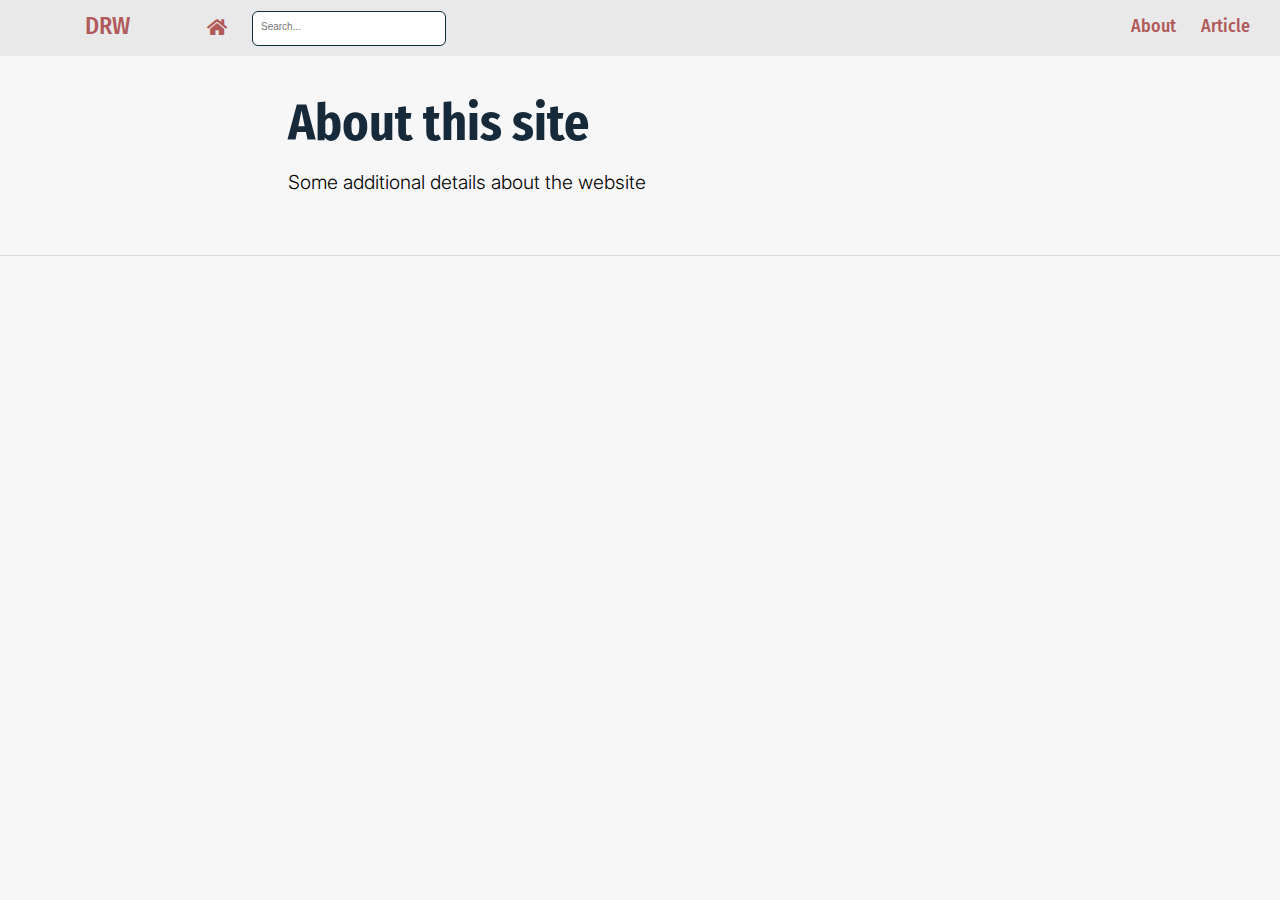
==== docs/about.html @ 8fac14a3 "update margin" ====
<!DOCTYPE html>

<html xmlns="http://www.w3.org/1999/xhtml" lang="" xml:lang="">

<head>
  <meta charset="utf-8"/>
  <meta name="viewport" content="width=device-width, initial-scale=1"/>
  <meta http-equiv="X-UA-Compatible" content="IE=Edge,chrome=1"/>
  <meta name="generator" content="distill" />

  <style type="text/css">
  /* Hide doc at startup (prevent jankiness while JS renders/transforms) */
  body {
    visibility: hidden;
  }
  </style>

 <!--radix_placeholder_import_source-->
 <!--/radix_placeholder_import_source-->

<style type="text/css">code{white-space: pre;}</style>
<style type="text/css" data-origin="pandoc">
pre > code.sourceCode { white-space: pre; position: relative; }
pre > code.sourceCode > span { display: inline-block; line-height: 1.25; }
pre > code.sourceCode > span:empty { height: 1.2em; }
.sourceCode { overflow: visible; }
code.sourceCode > span { color: inherit; text-decoration: inherit; }
div.sourceCode { margin: 1em 0; }
pre.sourceCode { margin: 0; }
@media screen {
div.sourceCode { overflow: auto; }
}
@media print {
pre > code.sourceCode { white-space: pre-wrap; }
pre > code.sourceCode > span { text-indent: -5em; padding-left: 5em; }
}
pre.numberSource code
  { counter-reset: source-line 0; }
pre.numberSource code > span
  { position: relative; left: -4em; counter-increment: source-line; }
pre.numberSource code > span > a:first-child::before
  { content: counter(source-line);
    position: relative; left: -1em; text-align: right; vertical-align: baseline;
    border: none; display: inline-block;
    -webkit-touch-callout: none; -webkit-user-select: none;
    -khtml-user-select: none; -moz-user-select: none;
    -ms-user-select: none; user-select: none;
    padding: 0 4px; width: 4em;
    color: #aaaaaa;
  }
pre.numberSource { margin-left: 3em; border-left: 1px solid #aaaaaa;  padding-left: 4px; }
div.sourceCode
  {   }
@media screen {
pre > code.sourceCode > span > a:first-child::before { text-decoration: underline; }
}
code span.al { color: #ad0000; } /* Alert */
code span.an { color: #5e5e5e; } /* Annotation */
code span.at { color: #20794d; } /* Attribute */
code span.bn { color: #ad0000; } /* BaseN */
code span.bu { } /* BuiltIn */
code span.cf { color: #007ba5; } /* ControlFlow */
code span.ch { color: #20794d; } /* Char */
code span.cn { color: #8f5902; } /* Constant */
code span.co { color: #5e5e5e; } /* Comment */
code span.cv { color: #5e5e5e; font-style: italic; } /* CommentVar */
code span.do { color: #5e5e5e; font-style: italic; } /* Documentation */
code span.dt { color: #ad0000; } /* DataType */
code span.dv { color: #ad0000; } /* DecVal */
code span.er { color: #ad0000; } /* Error */
code span.ex { } /* Extension */
code span.fl { color: #ad0000; } /* Float */
code span.fu { color: #4758ab; } /* Function */
code span.im { } /* Import */
code span.in { color: #5e5e5e; } /* Information */
code span.kw { color: #007ba5; } /* Keyword */
code span.op { color: #5e5e5e; } /* Operator */
code span.ot { color: #007ba5; } /* Other */
code span.pp { color: #ad0000; } /* Preprocessor */
code span.sc { color: #20794d; } /* SpecialChar */
code span.ss { color: #20794d; } /* SpecialString */
code span.st { color: #20794d; } /* String */
code span.va { color: #111111; } /* Variable */
code span.vs { color: #20794d; } /* VerbatimString */
code span.wa { color: #5e5e5e; font-style: italic; } /* Warning */
</style>

  <!--radix_placeholder_meta_tags-->
  <title>DRW: About this site</title>

  <meta property="description" itemprop="description" content="Some additional details about the website"/>



  <!--  https://developers.facebook.com/docs/sharing/webmasters#markup -->
  <meta property="og:title" content="DRW: About this site"/>
  <meta property="og:type" content="article"/>
  <meta property="og:description" content="Some additional details about the website"/>
  <meta property="og:locale" content="en_US"/>
  <meta property="og:site_name" content="DRW"/>

  <!--  https://dev.twitter.com/cards/types/summary -->
  <meta property="twitter:card" content="summary"/>
  <meta property="twitter:title" content="DRW: About this site"/>
  <meta property="twitter:description" content="Some additional details about the website"/>

  <!--/radix_placeholder_meta_tags-->
  <!--radix_placeholder_rmarkdown_metadata-->

  <script type="text/json" id="radix-rmarkdown-metadata">
  {"type":"list","attributes":{"names":{"type":"character","attributes":{},"value":["title","description"]}},"value":[{"type":"character","attributes":{},"value":["About this site"]},{"type":"character","attributes":{},"value":["Some additional details about the website"]}]}
  </script>
  <!--/radix_placeholder_rmarkdown_metadata-->
  <!--radix_placeholder_navigation_in_header-->
  <meta name="distill:offset" content=""/>

  <script type="application/javascript">

    window.headroom_prevent_pin = false;

    window.document.addEventListener("DOMContentLoaded", function (event) {

      // initialize headroom for banner
      var header = $('header').get(0);
      var headerHeight = header.offsetHeight;
      var headroom = new Headroom(header, {
        tolerance: 5,
        onPin : function() {
          if (window.headroom_prevent_pin) {
            window.headroom_prevent_pin = false;
            headroom.unpin();
          }
        }
      });
      headroom.init();
      if(window.location.hash)
        headroom.unpin();
      $(header).addClass('headroom--transition');

      // offset scroll location for banner on hash change
      // (see: https://github.com/WickyNilliams/headroom.js/issues/38)
      window.addEventListener("hashchange", function(event) {
        window.scrollTo(0, window.pageYOffset - (headerHeight + 25));
      });

      // responsive menu
      $('.distill-site-header').each(function(i, val) {
        var topnav = $(this);
        var toggle = topnav.find('.nav-toggle');
        toggle.on('click', function() {
          topnav.toggleClass('responsive');
        });
      });

      // nav dropdowns
      $('.nav-dropbtn').click(function(e) {
        $(this).next('.nav-dropdown-content').toggleClass('nav-dropdown-active');
        $(this).parent().siblings('.nav-dropdown')
           .children('.nav-dropdown-content').removeClass('nav-dropdown-active');
      });
      $("body").click(function(e){
        $('.nav-dropdown-content').removeClass('nav-dropdown-active');
      });
      $(".nav-dropdown").click(function(e){
        e.stopPropagation();
      });
    });
  </script>

  <style type="text/css">

  /* Theme (user-documented overrideables for nav appearance) */

  .distill-site-nav {
    color: rgba(255, 255, 255, 0.8);
    background-color: #0F2E3D;
    font-size: 15px;
    font-weight: 300;
  }

  .distill-site-nav a {
    color: inherit;
    text-decoration: none;
  }

  .distill-site-nav a:hover {
    color: white;
  }

  @media print {
    .distill-site-nav {
      display: none;
    }
  }

  .distill-site-header {

  }

  .distill-site-footer {

  }


  /* Site Header */

  .distill-site-header {
    width: 100%;
    box-sizing: border-box;
    z-index: 3;
  }

  .distill-site-header .nav-left {
    display: inline-block;
    margin-left: 8px;
  }

  @media screen and (max-width: 768px) {
    .distill-site-header .nav-left {
      margin-left: 0;
    }
  }


  .distill-site-header .nav-right {
    float: right;
    margin-right: 8px;
  }

  .distill-site-header a,
  .distill-site-header .title {
    display: inline-block;
    text-align: center;
    padding: 14px 10px 14px 10px;
  }

  .distill-site-header .title {
    font-size: 18px;
    min-width: 150px;
  }

  .distill-site-header .logo {
    padding: 0;
  }

  .distill-site-header .logo img {
    display: none;
    max-height: 20px;
    width: auto;
    margin-bottom: -4px;
  }

  .distill-site-header .nav-image img {
    max-height: 18px;
    width: auto;
    display: inline-block;
    margin-bottom: -3px;
  }



  @media screen and (min-width: 1000px) {
    .distill-site-header .logo img {
      display: inline-block;
    }
    .distill-site-header .nav-left {
      margin-left: 20px;
    }
    .distill-site-header .nav-right {
      margin-right: 20px;
    }
    .distill-site-header .title {
      padding-left: 12px;
    }
  }


  .distill-site-header .nav-toggle {
    display: none;
  }

  .nav-dropdown {
    display: inline-block;
    position: relative;
  }

  .nav-dropdown .nav-dropbtn {
    border: none;
    outline: none;
    color: rgba(255, 255, 255, 0.8);
    padding: 16px 10px;
    background-color: transparent;
    font-family: inherit;
    font-size: inherit;
    font-weight: inherit;
    margin: 0;
    margin-top: 1px;
    z-index: 2;
  }

  .nav-dropdown-content {
    display: none;
    position: absolute;
    background-color: white;
    min-width: 200px;
    border: 1px solid rgba(0,0,0,0.15);
    border-radius: 4px;
    box-shadow: 0px 8px 16px 0px rgba(0,0,0,0.1);
    z-index: 1;
    margin-top: 2px;
    white-space: nowrap;
    padding-top: 4px;
    padding-bottom: 4px;
  }

  .nav-dropdown-content hr {
    margin-top: 4px;
    margin-bottom: 4px;
    border: none;
    border-bottom: 1px solid rgba(0, 0, 0, 0.1);
  }

  .nav-dropdown-active {
    display: block;
  }

  .nav-dropdown-content a, .nav-dropdown-content .nav-dropdown-header {
    color: black;
    padding: 6px 24px;
    text-decoration: none;
    display: block;
    text-align: left;
  }

  .nav-dropdown-content .nav-dropdown-header {
    display: block;
    padding: 5px 24px;
    padding-bottom: 0;
    text-transform: uppercase;
    font-size: 14px;
    color: #999999;
    white-space: nowrap;
  }

  .nav-dropdown:hover .nav-dropbtn {
    color: white;
  }

  .nav-dropdown-content a:hover {
    background-color: #ddd;
    color: black;
  }

  .nav-right .nav-dropdown-content {
    margin-left: -45%;
    right: 0;
  }

  @media screen and (max-width: 768px) {
    .distill-site-header a, .distill-site-header .nav-dropdown  {display: none;}
    .distill-site-header a.nav-toggle {
      float: right;
      display: block;
    }
    .distill-site-header .title {
      margin-left: 0;
    }
    .distill-site-header .nav-right {
      margin-right: 0;
    }
    .distill-site-header {
      overflow: hidden;
    }
    .nav-right .nav-dropdown-content {
      margin-left: 0;
    }
  }


  @media screen and (max-width: 768px) {
    .distill-site-header.responsive {position: relative; min-height: 500px; }
    .distill-site-header.responsive a.nav-toggle {
      position: absolute;
      right: 0;
      top: 0;
    }
    .distill-site-header.responsive a,
    .distill-site-header.responsive .nav-dropdown {
      display: block;
      text-align: left;
    }
    .distill-site-header.responsive .nav-left,
    .distill-site-header.responsive .nav-right {
      width: 100%;
    }
    .distill-site-header.responsive .nav-dropdown {float: none;}
    .distill-site-header.responsive .nav-dropdown-content {position: relative;}
    .distill-site-header.responsive .nav-dropdown .nav-dropbtn {
      display: block;
      width: 100%;
      text-align: left;
    }
  }

  /* Site Footer */

  .distill-site-footer {
    width: 100%;
    overflow: hidden;
    box-sizing: border-box;
    z-index: 3;
    margin-top: 30px;
    padding-top: 30px;
    padding-bottom: 30px;
    text-align: center;
  }

  /* Headroom */

  d-title {
    padding-top: 6rem;
  }

  @media print {
    d-title {
      padding-top: 4rem;
    }
  }

  .headroom {
    z-index: 1000;
    position: fixed;
    top: 0;
    left: 0;
    right: 0;
  }

  .headroom--transition {
    transition: all .4s ease-in-out;
  }

  .headroom--unpinned {
    top: -100px;
  }

  .headroom--pinned {
    top: 0;
  }

  /* adjust viewport for navbar height */
  /* helps vertically center bootstrap (non-distill) content */
  .min-vh-100 {
    min-height: calc(100vh - 100px) !important;
  }

  </style>

  <script src="site_libs/jquery-1.11.3/jquery.min.js"></script>
  <link href="site_libs/font-awesome-5.1.0/css/all.css" rel="stylesheet"/>
  <link href="site_libs/font-awesome-5.1.0/css/v4-shims.css" rel="stylesheet"/>
  <script src="site_libs/headroom-0.9.4/headroom.min.js"></script>
  <script src="site_libs/autocomplete-0.37.1/autocomplete.min.js"></script>
  <script src="site_libs/fuse-6.4.1/fuse.min.js"></script>

  <script type="application/javascript">

  function getMeta(metaName) {
    var metas = document.getElementsByTagName('meta');
    for (let i = 0; i < metas.length; i++) {
      if (metas[i].getAttribute('name') === metaName) {
        return metas[i].getAttribute('content');
      }
    }
    return '';
  }

  function offsetURL(url) {
    var offset = getMeta('distill:offset');
    return offset ? offset + '/' + url : url;
  }

  function createFuseIndex() {

    // create fuse index
    var options = {
      keys: [
        { name: 'title', weight: 20 },
        { name: 'categories', weight: 15 },
        { name: 'description', weight: 10 },
        { name: 'contents', weight: 5 },
      ],
      ignoreLocation: true,
      threshold: 0
    };
    var fuse = new window.Fuse([], options);

    // fetch the main search.json
    return fetch(offsetURL('search.json'))
      .then(function(response) {
        if (response.status == 200) {
          return response.json().then(function(json) {
            // index main articles
            json.articles.forEach(function(article) {
              fuse.add(article);
            });
            // download collections and index their articles
            return Promise.all(json.collections.map(function(collection) {
              return fetch(offsetURL(collection)).then(function(response) {
                if (response.status === 200) {
                  return response.json().then(function(articles) {
                    articles.forEach(function(article) {
                      fuse.add(article);
                    });
                  })
                } else {
                  return Promise.reject(
                    new Error('Unexpected status from search index request: ' +
                              response.status)
                  );
                }
              });
            })).then(function() {
              return fuse;
            });
          });

        } else {
          return Promise.reject(
            new Error('Unexpected status from search index request: ' +
                        response.status)
          );
        }
      });
  }

  window.document.addEventListener("DOMContentLoaded", function (event) {

    // get search element (bail if we don't have one)
    var searchEl = window.document.getElementById('distill-search');
    if (!searchEl)
      return;

    createFuseIndex()
      .then(function(fuse) {

        // make search box visible
        searchEl.classList.remove('hidden');

        // initialize autocomplete
        var options = {
          autoselect: true,
          hint: false,
          minLength: 2,
        };
        window.autocomplete(searchEl, options, [{
          source: function(query, callback) {
            const searchOptions = {
              isCaseSensitive: false,
              shouldSort: true,
              minMatchCharLength: 2,
              limit: 10,
            };
            var results = fuse.search(query, searchOptions);
            callback(results
              .map(function(result) { return result.item; })
            );
          },
          templates: {
            suggestion: function(suggestion) {
              var img = suggestion.preview && Object.keys(suggestion.preview).length > 0
                ? `<img src="${offsetURL(suggestion.preview)}"</img>`
                : '';
              var html = `
                <div class="search-item">
                  <h3>${suggestion.title}</h3>
                  <div class="search-item-description">
                    ${suggestion.description || ''}
                  </div>
                  <div class="search-item-preview">
                    ${img}
                  </div>
                </div>
              `;
              return html;
            }
          }
        }]).on('autocomplete:selected', function(event, suggestion) {
          window.location.href = offsetURL(suggestion.path);
        });
        // remove inline display style on autocompleter (we want to
        // manage responsive display via css)
        $('.algolia-autocomplete').css("display", "");
      })
      .catch(function(error) {
        console.log(error);
      });

  });

  </script>

  <style type="text/css">

  .nav-search {
    font-size: x-small;
  }

  /* Algolioa Autocomplete */

  .algolia-autocomplete {
    display: inline-block;
    margin-left: 10px;
    vertical-align: sub;
    background-color: white;
    color: black;
    padding: 6px;
    padding-top: 8px;
    padding-bottom: 0;
    border-radius: 6px;
    border: 1px #0F2E3D solid;
    width: 180px;
  }


  @media screen and (max-width: 768px) {
    .distill-site-nav .algolia-autocomplete {
      display: none;
      visibility: hidden;
    }
    .distill-site-nav.responsive .algolia-autocomplete {
      display: inline-block;
      visibility: visible;
    }
    .distill-site-nav.responsive .algolia-autocomplete .aa-dropdown-menu {
      margin-left: 0;
      width: 400px;
      max-height: 400px;
    }
  }

  .algolia-autocomplete .aa-input, .algolia-autocomplete .aa-hint {
    width: 90%;
    outline: none;
    border: none;
  }

  .algolia-autocomplete .aa-hint {
    color: #999;
  }
  .algolia-autocomplete .aa-dropdown-menu {
    width: 550px;
    max-height: 70vh;
    overflow-x: visible;
    overflow-y: scroll;
    padding: 5px;
    margin-top: 3px;
    margin-left: -150px;
    background-color: #fff;
    border-radius: 5px;
    border: 1px solid #999;
    border-top: none;
  }

  .algolia-autocomplete .aa-dropdown-menu .aa-suggestion {
    cursor: pointer;
    padding: 5px 4px;
    border-bottom: 1px solid #eee;
  }

  .algolia-autocomplete .aa-dropdown-menu .aa-suggestion:last-of-type {
    border-bottom: none;
    margin-bottom: 2px;
  }

  .algolia-autocomplete .aa-dropdown-menu .aa-suggestion .search-item {
    overflow: hidden;
    font-size: 0.8em;
    line-height: 1.4em;
  }

  .algolia-autocomplete .aa-dropdown-menu .aa-suggestion .search-item h3 {
    font-size: 1rem;
    margin-block-start: 0;
    margin-block-end: 5px;
  }

  .algolia-autocomplete .aa-dropdown-menu .aa-suggestion .search-item-description {
    display: inline-block;
    overflow: hidden;
    height: 2.8em;
    width: 80%;
    margin-right: 4%;
  }

  .algolia-autocomplete .aa-dropdown-menu .aa-suggestion .search-item-preview {
    display: inline-block;
    width: 15%;
  }

  .algolia-autocomplete .aa-dropdown-menu .aa-suggestion .search-item-preview img {
    height: 3em;
    width: auto;
    display: none;
  }

  .algolia-autocomplete .aa-dropdown-menu .aa-suggestion .search-item-preview img[src] {
    display: initial;
  }

  .algolia-autocomplete .aa-dropdown-menu .aa-suggestion.aa-cursor {
    background-color: #eee;
  }
  .algolia-autocomplete .aa-dropdown-menu .aa-suggestion em {
    font-weight: bold;
    font-style: normal;
  }

  </style>


  <!--/radix_placeholder_navigation_in_header-->
  <!--radix_placeholder_distill-->

  <style type="text/css">

  body {
    background-color: white;
  }

  .pandoc-table {
    width: 100%;
  }

  .pandoc-table>caption {
    margin-bottom: 10px;
  }

  .pandoc-table th:not([align]) {
    text-align: left;
  }

  .pagedtable-footer {
    font-size: 15px;
  }

  d-byline .byline {
    grid-template-columns: 2fr 2fr;
  }

  d-byline .byline h3 {
    margin-block-start: 1.5em;
  }

  d-byline .byline .authors-affiliations h3 {
    margin-block-start: 0.5em;
  }

  .authors-affiliations .orcid-id {
    width: 16px;
    height:16px;
    margin-left: 4px;
    margin-right: 4px;
    vertical-align: middle;
    padding-bottom: 2px;
  }

  d-title .dt-tags {
    margin-top: 1em;
    grid-column: text;
  }

  .dt-tags .dt-tag {
    text-decoration: none;
    display: inline-block;
    color: rgba(0,0,0,0.6);
    padding: 0em 0.4em;
    margin-right: 0.5em;
    margin-bottom: 0.4em;
    font-size: 70%;
    border: 1px solid rgba(0,0,0,0.2);
    border-radius: 3px;
    text-transform: uppercase;
    font-weight: 500;
  }

  d-article table.gt_table td,
  d-article table.gt_table th {
    border-bottom: none;
  }

  .html-widget {
    margin-bottom: 2.0em;
  }

  .l-screen-inset {
    padding-right: 16px;
  }

  .l-screen .caption {
    margin-left: 10px;
  }

  .shaded {
    background: rgb(247, 247, 247);
    padding-top: 20px;
    padding-bottom: 20px;
    border-top: 1px solid rgba(0, 0, 0, 0.1);
    border-bottom: 1px solid rgba(0, 0, 0, 0.1);
  }

  .shaded .html-widget {
    margin-bottom: 0;
    border: 1px solid rgba(0, 0, 0, 0.1);
  }

  .shaded .shaded-content {
    background: white;
  }

  .text-output {
    margin-top: 0;
    line-height: 1.5em;
  }

  .hidden {
    display: none !important;
  }

  d-article {
    padding-top: 2.5rem;
    padding-bottom: 30px;
  }

  d-appendix {
    padding-top: 30px;
  }

  d-article>p>img {
    width: 100%;
  }

  d-article h2 {
    margin: 1rem 0 1.5rem 0;
  }

  d-article h3 {
    margin-top: 1.5rem;
  }

  d-article iframe {
    border: 1px solid rgba(0, 0, 0, 0.1);
    margin-bottom: 2.0em;
    width: 100%;
  }

  /* Tweak code blocks */

  d-article div.sourceCode code,
  d-article pre code {
    font-family: Consolas, Monaco, 'Andale Mono', 'Ubuntu Mono', monospace;
  }

  d-article pre,
  d-article div.sourceCode,
  d-article div.sourceCode pre {
    overflow: auto;
  }

  d-article div.sourceCode {
    background-color: white;
  }

  d-article div.sourceCode pre {
    padding-left: 10px;
    font-size: 12px;
    border-left: 2px solid rgba(0,0,0,0.1);
  }

  d-article pre {
    font-size: 12px;
    color: black;
    background: none;
    margin-top: 0;
    text-align: left;
    white-space: pre;
    word-spacing: normal;
    word-break: normal;
    word-wrap: normal;
    line-height: 1.5;

    -moz-tab-size: 4;
    -o-tab-size: 4;
    tab-size: 4;

    -webkit-hyphens: none;
    -moz-hyphens: none;
    -ms-hyphens: none;
    hyphens: none;
  }

  d-article pre a {
    border-bottom: none;
  }

  d-article pre a:hover {
    border-bottom: none;
    text-decoration: underline;
  }

  d-article details {
    grid-column: text;
    margin-bottom: 0.8em;
  }

  @media(min-width: 768px) {

  d-article pre,
  d-article div.sourceCode,
  d-article div.sourceCode pre {
    overflow: visible !important;
  }

  d-article div.sourceCode pre {
    padding-left: 18px;
    font-size: 14px;
  }

  d-article pre {
    font-size: 14px;
  }

  }

  figure img.external {
    background: white;
    border: 1px solid rgba(0, 0, 0, 0.1);
    box-shadow: 0 1px 8px rgba(0, 0, 0, 0.1);
    padding: 18px;
    box-sizing: border-box;
  }

  /* CSS for d-contents */

  .d-contents {
    grid-column: text;
    color: rgba(0,0,0,0.8);
    font-size: 0.9em;
    padding-bottom: 1em;
    margin-bottom: 1em;
    padding-bottom: 0.5em;
    margin-bottom: 1em;
    padding-left: 0.25em;
    justify-self: start;
  }

  @media(min-width: 1000px) {
    .d-contents.d-contents-float {
      height: 0;
      grid-column-start: 1;
      grid-column-end: 4;
      justify-self: center;
      padding-right: 3em;
      padding-left: 2em;
    }
  }

  .d-contents nav h3 {
    font-size: 18px;
    margin-top: 0;
    margin-bottom: 1em;
  }

  .d-contents li {
    list-style-type: none
  }

  .d-contents nav > ul {
    padding-left: 0;
  }

  .d-contents ul {
    padding-left: 1em
  }

  .d-contents nav ul li {
    margin-top: 0.6em;
    margin-bottom: 0.2em;
  }

  .d-contents nav a {
    font-size: 13px;
    border-bottom: none;
    text-decoration: none
    color: rgba(0, 0, 0, 0.8);
  }

  .d-contents nav a:hover {
    text-decoration: underline solid rgba(0, 0, 0, 0.6)
  }

  .d-contents nav > ul > li > a {
    font-weight: 600;
  }

  .d-contents nav > ul > li > ul {
    font-weight: inherit;
  }

  .d-contents nav > ul > li > ul > li {
    margin-top: 0.2em;
  }


  .d-contents nav ul {
    margin-top: 0;
    margin-bottom: 0.25em;
  }

  .d-article-with-toc h2:nth-child(2) {
    margin-top: 0;
  }


  /* Figure */

  .figure {
    position: relative;
    margin-bottom: 2.5em;
    margin-top: 1.5em;
  }

  .figure img {
    width: 100%;
  }

  .figure .caption {
    color: rgba(0, 0, 0, 0.6);
    font-size: 12px;
    line-height: 1.5em;
  }

  .figure img.external {
    background: white;
    border: 1px solid rgba(0, 0, 0, 0.1);
    box-shadow: 0 1px 8px rgba(0, 0, 0, 0.1);
    padding: 18px;
    box-sizing: border-box;
  }

  .figure .caption a {
    color: rgba(0, 0, 0, 0.6);
  }

  .figure .caption b,
  .figure .caption strong, {
    font-weight: 600;
    color: rgba(0, 0, 0, 1.0);
  }

  /* Citations */

  d-article .citation {
    color: inherit;
    cursor: inherit;
  }

  div.hanging-indent{
    margin-left: 1em; text-indent: -1em;
  }

  /* Citation hover box */

  .tippy-box[data-theme~=light-border] {
    background-color: rgba(250, 250, 250, 0.95);
  }

  .tippy-content > p {
    margin-bottom: 0;
    padding: 2px;
  }


  /* Tweak 1000px media break to show more text */

  @media(min-width: 1000px) {
    .base-grid,
    distill-header,
    d-title,
    d-abstract,
    d-article,
    d-appendix,
    distill-appendix,
    d-byline,
    d-footnote-list,
    d-citation-list,
    distill-footer {
      grid-template-columns: [screen-start] 1fr [page-start kicker-start] 80px [middle-start] 50px [text-start kicker-end] 65px 65px 65px 65px 65px 65px 65px 65px [text-end gutter-start] 65px [middle-end] 65px [page-end gutter-end] 1fr [screen-end];
      grid-column-gap: 16px;
    }

    .grid {
      grid-column-gap: 16px;
    }

    d-article {
      font-size: 1.06rem;
      line-height: 1.7em;
    }
    figure .caption, .figure .caption, figure figcaption {
      font-size: 13px;
    }
  }

  @media(min-width: 1180px) {
    .base-grid,
    distill-header,
    d-title,
    d-abstract,
    d-article,
    d-appendix,
    distill-appendix,
    d-byline,
    d-footnote-list,
    d-citation-list,
    distill-footer {
      grid-template-columns: [screen-start] 1fr [page-start kicker-start] 60px [middle-start] 60px [text-start kicker-end] 60px 60px 60px 60px 60px 60px 60px 60px [text-end gutter-start] 60px [middle-end] 60px [page-end gutter-end] 1fr [screen-end];
      grid-column-gap: 32px;
    }

    .grid {
      grid-column-gap: 32px;
    }
  }


  /* Get the citation styles for the appendix (not auto-injected on render since
     we do our own rendering of the citation appendix) */

  d-appendix .citation-appendix,
  .d-appendix .citation-appendix {
    font-size: 11px;
    line-height: 15px;
    border-left: 1px solid rgba(0, 0, 0, 0.1);
    padding-left: 18px;
    border: 1px solid rgba(0,0,0,0.1);
    background: rgba(0, 0, 0, 0.02);
    padding: 10px 18px;
    border-radius: 3px;
    color: rgba(150, 150, 150, 1);
    overflow: hidden;
    margin-top: -12px;
    white-space: pre-wrap;
    word-wrap: break-word;
  }

  /* Include appendix styles here so they can be overridden */

  d-appendix {
    contain: layout style;
    font-size: 0.8em;
    line-height: 1.7em;
    margin-top: 60px;
    margin-bottom: 0;
    border-top: 1px solid rgba(0, 0, 0, 0.1);
    color: rgba(0,0,0,0.5);
    padding-top: 60px;
    padding-bottom: 48px;
  }

  d-appendix h3 {
    grid-column: page-start / text-start;
    font-size: 15px;
    font-weight: 500;
    margin-top: 1em;
    margin-bottom: 0;
    color: rgba(0,0,0,0.65);
  }

  d-appendix h3 + * {
    margin-top: 1em;
  }

  d-appendix ol {
    padding: 0 0 0 15px;
  }

  @media (min-width: 768px) {
    d-appendix ol {
      padding: 0 0 0 30px;
      margin-left: -30px;
    }
  }

  d-appendix li {
    margin-bottom: 1em;
  }

  d-appendix a {
    color: rgba(0, 0, 0, 0.6);
  }

  d-appendix > * {
    grid-column: text;
  }

  d-appendix > d-footnote-list,
  d-appendix > d-citation-list,
  d-appendix > distill-appendix {
    grid-column: screen;
  }

  /* Include footnote styles here so they can be overridden */

  d-footnote-list {
    contain: layout style;
  }

  d-footnote-list > * {
    grid-column: text;
  }

  d-footnote-list a.footnote-backlink {
    color: rgba(0,0,0,0.3);
    padding-left: 0.5em;
  }



  /* Anchor.js */

  .anchorjs-link {
    /*transition: all .25s linear; */
    text-decoration: none;
    border-bottom: none;
  }
  *:hover > .anchorjs-link {
    margin-left: -1.125em !important;
    text-decoration: none;
    border-bottom: none;
  }

  /* Social footer */

  .social_footer {
    margin-top: 30px;
    margin-bottom: 0;
    color: rgba(0,0,0,0.67);
  }

  .disqus-comments {
    margin-right: 30px;
  }

  .disqus-comment-count {
    border-bottom: 1px solid rgba(0, 0, 0, 0.4);
    cursor: pointer;
  }

  #disqus_thread {
    margin-top: 30px;
  }

  .article-sharing a {
    border-bottom: none;
    margin-right: 8px;
  }

  .article-sharing a:hover {
    border-bottom: none;
  }

  .sidebar-section.subscribe {
    font-size: 12px;
    line-height: 1.6em;
  }

  .subscribe p {
    margin-bottom: 0.5em;
  }


  .article-footer .subscribe {
    font-size: 15px;
    margin-top: 45px;
  }


  .sidebar-section.custom {
    font-size: 12px;
    line-height: 1.6em;
  }

  .custom p {
    margin-bottom: 0.5em;
  }

  /* Styles for listing layout (hide title) */
  .layout-listing d-title, .layout-listing .d-title {
    display: none;
  }

  /* Styles for posts lists (not auto-injected) */


  .posts-with-sidebar {
    padding-left: 45px;
    padding-right: 45px;
  }

  .posts-list .description h2,
  .posts-list .description p {
    font-family: -apple-system, BlinkMacSystemFont, "Segoe UI", Roboto, Oxygen, Ubuntu, Cantarell, "Fira Sans", "Droid Sans", "Helvetica Neue", Arial, sans-serif;
  }

  .posts-list .description h2 {
    font-weight: 700;
    border-bottom: none;
    padding-bottom: 0;
  }

  .posts-list h2.post-tag {
    border-bottom: 1px solid rgba(0, 0, 0, 0.2);
    padding-bottom: 12px;
  }
  .posts-list {
    margin-top: 60px;
    margin-bottom: 24px;
  }

  .posts-list .post-preview {
    text-decoration: none;
    overflow: hidden;
    display: block;
    border-bottom: 1px solid rgba(0, 0, 0, 0.1);
    padding: 24px 0;
  }

  .post-preview-last {
    border-bottom: none !important;
  }

  .posts-list .posts-list-caption {
    grid-column: screen;
    font-weight: 400;
  }

  .posts-list .post-preview h2 {
    margin: 0 0 6px 0;
    line-height: 1.2em;
    font-style: normal;
    font-size: 24px;
  }

  .posts-list .post-preview p {
    margin: 0 0 12px 0;
    line-height: 1.4em;
    font-size: 16px;
  }

  .posts-list .post-preview .thumbnail {
    box-sizing: border-box;
    margin-bottom: 24px;
    position: relative;
    max-width: 500px;
  }
  .posts-list .post-preview img {
    width: 100%;
    display: block;
  }

  .posts-list .metadata {
    font-size: 12px;
    line-height: 1.4em;
    margin-bottom: 18px;
  }

  .posts-list .metadata > * {
    display: inline-block;
  }

  .posts-list .metadata .publishedDate {
    margin-right: 2em;
  }

  .posts-list .metadata .dt-authors {
    display: block;
    margin-top: 0.3em;
    margin-right: 2em;
  }

  .posts-list .dt-tags {
    display: block;
    line-height: 1em;
  }

  .posts-list .dt-tags .dt-tag {
    display: inline-block;
    color: rgba(0,0,0,0.6);
    padding: 0.3em 0.4em;
    margin-right: 0.2em;
    margin-bottom: 0.4em;
    font-size: 60%;
    border: 1px solid rgba(0,0,0,0.2);
    border-radius: 3px;
    text-transform: uppercase;
    font-weight: 500;
  }

  .posts-list img {
    opacity: 1;
  }

  .posts-list img[data-src] {
    opacity: 0;
  }

  .posts-more {
    clear: both;
  }


  .posts-sidebar {
    font-size: 16px;
  }

  .posts-sidebar h3 {
    font-size: 16px;
    margin-top: 0;
    margin-bottom: 0.5em;
    font-weight: 400;
    text-transform: uppercase;
  }

  .sidebar-section {
    margin-bottom: 30px;
  }

  .categories ul {
    list-style-type: none;
    margin: 0;
    padding: 0;
  }

  .categories li {
    color: rgba(0, 0, 0, 0.8);
    margin-bottom: 0;
  }

  .categories li>a {
    border-bottom: none;
  }

  .categories li>a:hover {
    border-bottom: 1px solid rgba(0, 0, 0, 0.4);
  }

  .categories .active {
    font-weight: 600;
  }

  .categories .category-count {
    color: rgba(0, 0, 0, 0.4);
  }


  @media(min-width: 768px) {
    .posts-list .post-preview h2 {
      font-size: 26px;
    }
    .posts-list .post-preview .thumbnail {
      float: right;
      width: 30%;
      margin-bottom: 0;
    }
    .posts-list .post-preview .description {
      float: left;
      width: 45%;
    }
    .posts-list .post-preview .metadata {
      float: left;
      width: 20%;
      margin-top: 8px;
    }
    .posts-list .post-preview p {
      margin: 0 0 12px 0;
      line-height: 1.5em;
      font-size: 16px;
    }
    .posts-with-sidebar .posts-list {
      float: left;
      width: 75%;
    }
    .posts-with-sidebar .posts-sidebar {
      float: right;
      width: 20%;
      margin-top: 60px;
      padding-top: 24px;
      padding-bottom: 24px;
    }
  }


  /* Improve display for browsers without grid (IE/Edge <= 15) */

  .downlevel {
    line-height: 1.6em;
    font-family: -apple-system, BlinkMacSystemFont, "Segoe UI", Roboto, Oxygen, Ubuntu, Cantarell, "Fira Sans", "Droid Sans", "Helvetica Neue", Arial, sans-serif;
    margin: 0;
  }

  .downlevel .d-title {
    padding-top: 6rem;
    padding-bottom: 1.5rem;
  }

  .downlevel .d-title h1 {
    font-size: 50px;
    font-weight: 700;
    line-height: 1.1em;
    margin: 0 0 0.5rem;
  }

  .downlevel .d-title p {
    font-weight: 300;
    font-size: 1.2rem;
    line-height: 1.55em;
    margin-top: 0;
  }

  .downlevel .d-byline {
    padding-top: 0.8em;
    padding-bottom: 0.8em;
    font-size: 0.8rem;
    line-height: 1.8em;
  }

  .downlevel .section-separator {
    border: none;
    border-top: 1px solid rgba(0, 0, 0, 0.1);
  }

  .downlevel .d-article {
    font-size: 1.06rem;
    line-height: 1.7em;
    padding-top: 1rem;
    padding-bottom: 2rem;
  }


  .downlevel .d-appendix {
    padding-left: 0;
    padding-right: 0;
    max-width: none;
    font-size: 0.8em;
    line-height: 1.7em;
    margin-bottom: 0;
    color: rgba(0,0,0,0.5);
    padding-top: 40px;
    padding-bottom: 48px;
  }

  .downlevel .footnotes ol {
    padding-left: 13px;
  }

  .downlevel .base-grid,
  .downlevel .distill-header,
  .downlevel .d-title,
  .downlevel .d-abstract,
  .downlevel .d-article,
  .downlevel .d-appendix,
  .downlevel .distill-appendix,
  .downlevel .d-byline,
  .downlevel .d-footnote-list,
  .downlevel .d-citation-list,
  .downlevel .distill-footer,
  .downlevel .appendix-bottom,
  .downlevel .posts-container {
    padding-left: 40px;
    padding-right: 40px;
  }

  @media(min-width: 768px) {
    .downlevel .base-grid,
    .downlevel .distill-header,
    .downlevel .d-title,
    .downlevel .d-abstract,
    .downlevel .d-article,
    .downlevel .d-appendix,
    .downlevel .distill-appendix,
    .downlevel .d-byline,
    .downlevel .d-footnote-list,
    .downlevel .d-citation-list,
    .downlevel .distill-footer,
    .downlevel .appendix-bottom,
    .downlevel .posts-container {
    padding-left: 150px;
    padding-right: 150px;
    max-width: 900px;
  }
  }

  .downlevel pre code {
    display: block;
    border-left: 2px solid rgba(0, 0, 0, .1);
    padding: 0 0 0 20px;
    font-size: 14px;
  }

  .downlevel code, .downlevel pre {
    color: black;
    background: none;
    font-family: Consolas, Monaco, 'Andale Mono', 'Ubuntu Mono', monospace;
    text-align: left;
    white-space: pre;
    word-spacing: normal;
    word-break: normal;
    word-wrap: normal;
    line-height: 1.5;

    -moz-tab-size: 4;
    -o-tab-size: 4;
    tab-size: 4;

    -webkit-hyphens: none;
    -moz-hyphens: none;
    -ms-hyphens: none;
    hyphens: none;
  }

  .downlevel .posts-list .post-preview {
    color: inherit;
  }



  </style>

  <script type="application/javascript">

  function is_downlevel_browser() {
    if (bowser.isUnsupportedBrowser({ msie: "12", msedge: "16"},
                                   window.navigator.userAgent)) {
      return true;
    } else {
      return window.load_distill_framework === undefined;
    }
  }

  // show body when load is complete
  function on_load_complete() {

    // add anchors
    if (window.anchors) {
      window.anchors.options.placement = 'left';
      window.anchors.add('d-article > h2, d-article > h3, d-article > h4, d-article > h5');
    }


    // set body to visible
    document.body.style.visibility = 'visible';

    // force redraw for leaflet widgets
    if (window.HTMLWidgets) {
      var maps = window.HTMLWidgets.findAll(".leaflet");
      $.each(maps, function(i, el) {
        var map = this.getMap();
        map.invalidateSize();
        map.eachLayer(function(layer) {
          if (layer instanceof L.TileLayer)
            layer.redraw();
        });
      });
    }

    // trigger 'shown' so htmlwidgets resize
    $('d-article').trigger('shown');
  }

  function init_distill() {

    init_common();

    // create front matter
    var front_matter = $('<d-front-matter></d-front-matter>');
    $('#distill-front-matter').wrap(front_matter);

    // create d-title
    $('.d-title').changeElementType('d-title');

    // create d-byline
    var byline = $('<d-byline></d-byline>');
    $('.d-byline').replaceWith(byline);

    // create d-article
    var article = $('<d-article></d-article>');
    $('.d-article').wrap(article).children().unwrap();

    // move posts container into article
    $('.posts-container').appendTo($('d-article'));

    // create d-appendix
    $('.d-appendix').changeElementType('d-appendix');

    // flag indicating that we have appendix items
    var appendix = $('.appendix-bottom').children('h3').length > 0;

    // replace footnotes with <d-footnote>
    $('.footnote-ref').each(function(i, val) {
      appendix = true;
      var href = $(this).attr('href');
      var id = href.replace('#', '');
      var fn = $('#' + id);
      var fn_p = $('#' + id + '>p');
      fn_p.find('.footnote-back').remove();
      var text = fn_p.html();
      var dtfn = $('<d-footnote></d-footnote>');
      dtfn.html(text);
      $(this).replaceWith(dtfn);
    });
    // remove footnotes
    $('.footnotes').remove();

    // move refs into #references-listing
    $('#references-listing').replaceWith($('#refs'));

    $('h1.appendix, h2.appendix').each(function(i, val) {
      $(this).changeElementType('h3');
    });
    $('h3.appendix').each(function(i, val) {
      var id = $(this).attr('id');
      $('.d-contents a[href="#' + id + '"]').parent().remove();
      appendix = true;
      $(this).nextUntil($('h1, h2, h3')).addBack().appendTo($('d-appendix'));
    });

    // show d-appendix if we have appendix content
    $("d-appendix").css('display', appendix ? 'grid' : 'none');

    // localize layout chunks to just output
    $('.layout-chunk').each(function(i, val) {

      // capture layout
      var layout = $(this).attr('data-layout');

      // apply layout to markdown level block elements
      var elements = $(this).children().not('details, div.sourceCode, pre, script');
      elements.each(function(i, el) {
        var layout_div = $('<div class="' + layout + '"></div>');
        if (layout_div.hasClass('shaded')) {
          var shaded_content = $('<div class="shaded-content"></div>');
          $(this).wrap(shaded_content);
          $(this).parent().wrap(layout_div);
        } else {
          $(this).wrap(layout_div);
        }
      });


      // unwrap the layout-chunk div
      $(this).children().unwrap();
    });

    // remove code block used to force  highlighting css
    $('.distill-force-highlighting-css').parent().remove();

    // remove empty line numbers inserted by pandoc when using a
    // custom syntax highlighting theme
    $('code.sourceCode a:empty').remove();

    // load distill framework
    load_distill_framework();

    // wait for window.distillRunlevel == 4 to do post processing
    function distill_post_process() {

      if (!window.distillRunlevel || window.distillRunlevel < 4)
        return;

      // hide author/affiliations entirely if we have no authors
      var front_matter = JSON.parse($("#distill-front-matter").html());
      var have_authors = front_matter.authors && front_matter.authors.length > 0;
      if (!have_authors)
        $('d-byline').addClass('hidden');

      // article with toc class
      $('.d-contents').parent().addClass('d-article-with-toc');

      // strip links that point to #
      $('.authors-affiliations').find('a[href="#"]').removeAttr('href');

      // add orcid ids
      $('.authors-affiliations').find('.author').each(function(i, el) {
        var orcid_id = front_matter.authors[i].orcidID;
        if (orcid_id) {
          var a = $('<a></a>');
          a.attr('href', 'https://orcid.org/' + orcid_id);
          var img = $('<img></img>');
          img.addClass('orcid-id');
          img.attr('alt', 'ORCID ID');
          img.attr('src','[data-uri]');
          a.append(img);
          $(this).append(a);
        }
      });

      // hide elements of author/affiliations grid that have no value
      function hide_byline_column(caption) {
        $('d-byline').find('h3:contains("' + caption + '")').parent().css('visibility', 'hidden');
      }

      // affiliations
      var have_affiliations = false;
      for (var i = 0; i<front_matter.authors.length; ++i) {
        var author = front_matter.authors[i];
        if (author.affiliation !== "&nbsp;") {
          have_affiliations = true;
          break;
        }
      }
      if (!have_affiliations)
        $('d-byline').find('h3:contains("Affiliations")').css('visibility', 'hidden');

      // published date
      if (!front_matter.publishedDate)
        hide_byline_column("Published");

      // document object identifier
      var doi = $('d-byline').find('h3:contains("DOI")');
      var doi_p = doi.next().empty();
      if (!front_matter.doi) {
        // if we have a citation and valid citationText then link to that
        if ($('#citation').length > 0 && front_matter.citationText) {
          doi.html('Citation');
          $('<a href="#citation"></a>')
            .text(front_matter.citationText)
            .appendTo(doi_p);
        } else {
          hide_byline_column("DOI");
        }
      } else {
        $('<a></a>')
           .attr('href', "https://doi.org/" + front_matter.doi)
           .html(front_matter.doi)
           .appendTo(doi_p);
      }

       // change plural form of authors/affiliations
      if (front_matter.authors.length === 1) {
        var grid = $('.authors-affiliations');
        grid.children('h3:contains("Authors")').text('Author');
        grid.children('h3:contains("Affiliations")').text('Affiliation');
      }

      // remove d-appendix and d-footnote-list local styles
      $('d-appendix > style:first-child').remove();
      $('d-footnote-list > style:first-child').remove();

      // move appendix-bottom entries to the bottom
      $('.appendix-bottom').appendTo('d-appendix').children().unwrap();
      $('.appendix-bottom').remove();

      // hoverable references
      $('span.citation[data-cites]').each(function() {
        var refHtml = $('#ref-' + $(this).attr('data-cites')).html();
        window.tippy(this, {
          allowHTML: true,
          content: refHtml,
          maxWidth: 500,
          interactive: true,
          interactiveBorder: 10,
          theme: 'light-border',
          placement: 'bottom-start'
        });
      });

      // clear polling timer
      clearInterval(tid);

      // show body now that everything is ready
      on_load_complete();
    }

    var tid = setInterval(distill_post_process, 50);
    distill_post_process();

  }

  function init_downlevel() {

    init_common();

     // insert hr after d-title
    $('.d-title').after($('<hr class="section-separator"/>'));

    // check if we have authors
    var front_matter = JSON.parse($("#distill-front-matter").html());
    var have_authors = front_matter.authors && front_matter.authors.length > 0;

    // manage byline/border
    if (!have_authors)
      $('.d-byline').remove();
    $('.d-byline').after($('<hr class="section-separator"/>'));
    $('.d-byline a').remove();

    // remove toc
    $('.d-contents').remove();

    // move appendix elements
    $('h1.appendix, h2.appendix').each(function(i, val) {
      $(this).changeElementType('h3');
    });
    $('h3.appendix').each(function(i, val) {
      $(this).nextUntil($('h1, h2, h3')).addBack().appendTo($('.d-appendix'));
    });


    // inject headers into references and footnotes
    var refs_header = $('<h3></h3>');
    refs_header.text('References');
    $('#refs').prepend(refs_header);

    var footnotes_header = $('<h3></h3');
    footnotes_header.text('Footnotes');
    $('.footnotes').children('hr').first().replaceWith(footnotes_header);

    // move appendix-bottom entries to the bottom
    $('.appendix-bottom').appendTo('.d-appendix').children().unwrap();
    $('.appendix-bottom').remove();

    // remove appendix if it's empty
    if ($('.d-appendix').children().length === 0)
      $('.d-appendix').remove();

    // prepend separator above appendix
    $('.d-appendix').before($('<hr class="section-separator" style="clear: both"/>'));

    // trim code
    $('pre>code').each(function(i, val) {
      $(this).html($.trim($(this).html()));
    });

    // move posts-container right before article
    $('.posts-container').insertBefore($('.d-article'));

    $('body').addClass('downlevel');

    on_load_complete();
  }


  function init_common() {

    // jquery plugin to change element types
    (function($) {
      $.fn.changeElementType = function(newType) {
        var attrs = {};

        $.each(this[0].attributes, function(idx, attr) {
          attrs[attr.nodeName] = attr.nodeValue;
        });

        this.replaceWith(function() {
          return $("<" + newType + "/>", attrs).append($(this).contents());
        });
      };
    })(jQuery);

    // prevent underline for linked images
    $('a > img').parent().css({'border-bottom' : 'none'});

    // mark non-body figures created by knitr chunks as 100% width
    $('.layout-chunk').each(function(i, val) {
      var figures = $(this).find('img, .html-widget');
      if ($(this).attr('data-layout') !== "l-body") {
        figures.css('width', '100%');
      } else {
        figures.css('max-width', '100%');
        figures.filter("[width]").each(function(i, val) {
          var fig = $(this);
          fig.css('width', fig.attr('width') + 'px');
        });

      }
    });

    // auto-append index.html to post-preview links in file: protocol
    // and in rstudio ide preview
    $('.post-preview').each(function(i, val) {
      if (window.location.protocol === "file:")
        $(this).attr('href', $(this).attr('href') + "index.html");
    });

    // get rid of index.html references in header
    if (window.location.protocol !== "file:") {
      $('.distill-site-header a[href]').each(function(i,val) {
        $(this).attr('href', $(this).attr('href').replace("index.html", "./"));
      });
    }

    // add class to pandoc style tables
    $('tr.header').parent('thead').parent('table').addClass('pandoc-table');
    $('.kable-table').children('table').addClass('pandoc-table');

    // add figcaption style to table captions
    $('caption').parent('table').addClass("figcaption");

    // initialize posts list
    if (window.init_posts_list)
      window.init_posts_list();

    // implmement disqus comment link
    $('.disqus-comment-count').click(function() {
      window.headroom_prevent_pin = true;
      $('#disqus_thread').toggleClass('hidden');
      if (!$('#disqus_thread').hasClass('hidden')) {
        var offset = $(this).offset();
        $(window).resize();
        $('html, body').animate({
          scrollTop: offset.top - 35
        });
      }
    });
  }

  document.addEventListener('DOMContentLoaded', function() {
    if (is_downlevel_browser())
      init_downlevel();
    else
      window.addEventListener('WebComponentsReady', init_distill);
  });

  </script>

  <style type="text/css">
  /* base variables */

  /* Edit the CSS properties in this file to create a custom
     Distill theme. Only edit values in the right column
     for each row; values shown are the CSS defaults.
     To return any property to the default,
     you may set its value to: unset
     All rows must end with a semi-colon.                      */

  /* Optional: embed custom fonts here with `@import`          */
  /* This must remain at the top of this file.                 */



  html {
    /*-- Main font sizes --*/
    --title-size:      50px;
    --body-size:       1.06rem;
    --code-size:       14px;
    --aside-size:      12px;
    --fig-cap-size:    13px;
    /*-- Main font colors --*/
    --title-color:     #000000;
    --header-color:    rgba(0, 0, 0, 0.8);
    --body-color:      rgba(0, 0, 0, 0.8);
    --aside-color:     rgba(0, 0, 0, 0.6);
    --fig-cap-color:   rgba(0, 0, 0, 0.6);
    /*-- Specify custom fonts ~~~ must be imported above   --*/
    --heading-font:    sans-serif;
    --mono-font:       monospace;
    --body-font:       sans-serif;
    --navbar-font:     sans-serif;  /* websites + blogs only */
  }

  /*-- ARTICLE METADATA --*/
  d-byline {
    --heading-size:    0.6rem;
    --heading-color:   rgba(0, 0, 0, 0.5);
    --body-size:       0.8rem;
    --body-color:      rgba(0, 0, 0, 0.8);
  }

  /*-- ARTICLE TABLE OF CONTENTS --*/
  .d-contents {
    --heading-size:    18px;
    --contents-size:   13px;
  }

  /*-- ARTICLE APPENDIX --*/
  d-appendix {
    --heading-size:    15px;
    --heading-color:   rgba(0, 0, 0, 0.65);
    --text-size:       0.8em;
    --text-color:      rgba(0, 0, 0, 0.5);
  }

  /*-- WEBSITE HEADER + FOOTER --*/
  /* These properties only apply to Distill sites and blogs  */

  .distill-site-header {
    --title-size:       18px;
    --text-color:       rgba(255, 255, 255, 0.8);
    --text-size:        15px;
    --hover-color:      white;
    --bkgd-color:       #0F2E3D;
  }

  .distill-site-footer {
    --text-color:       rgba(255, 255, 255, 0.8);
    --text-size:        15px;
    --hover-color:      white;
    --bkgd-color:       #0F2E3D;
  }

  /*-- Additional custom styles --*/
  /* Add any additional CSS rules below                      */
  </style>
  <style type="text/css">@import url('https://fonts.googleapis.com/css2?family=Inter:wght@100;200;300;400;500;600;700;800;900&display=swap');
  @import url('https://fonts.googleapis.com/css2?family=Fira+Sans+Condensed:ital,wght@0,100;0,200;0,300;0,400;0,500;0,600;0,700;0,800;0,900;1,100;1,200;1,300;1,400;1,500;1,600;1,700;1,800;1,900&display=swap');

  :root {
    --font-body:   inter,-apple-system,BlinkMacSystemFont,roboto,segoe ui,Helvetica,Arial,sans-serif;
    --font-header: "Fira Sans Condensed",Tahoma,"Helvetica Neue",Helvetica,Arial,sans-serif;
    --font-mono:   SFMono-Regular,Menlo,Monaco,Consolas,"Liberation Mono",monospace;

    --color-background:   #f7f7f7;
    --color-background2:  #EAE9EA;
    --color-primary:      #b05a5a;
    --color-primary-dark: #2F4238;
    --color-secondary:    #8a74a0;
    --color-tertiary:     #a08a74;
    --color-text:         #172a3a;
    --color-white:        #FFFFFF;
  }

  /* base variables */

  /* Edit the CSS properties in this file to create a custom
     Distill theme. Only edit values in the right column
     for each row; values shown are the CSS defaults.
     To return any property to the default,
     you may set its value to: unset
     All rows must end with a semi-colon.                      */

  /* Optional: embed custom fonts here with `@import`          */
  /* This must remain at the top of this file.                 */

  html {
    /*-- Main font sizes --*/
    --title-size:      50px;
    --body-size:       1.06rem;
    --code-size:       14px;
    --aside-size:      12px;
    --fig-cap-size:    13px;
    /*-- Main font colors --*/
    --title-color:     var(--color-text);
    --header-color:    rgba(0, 0, 0, 0.8);
    --body-color:      rgba(0, 0, 0, 0.8);
    --aside-color:     rgba(0, 0, 0, 0.6);
    --fig-cap-color:   rgba(0, 0, 0, 0.6);
    /*-- Specify custom fonts ~~~ must be imported above   --*/
    --heading-font:    var(--font-header);
    --mono-font:       var(--font-mono);
    --body-font:       var(--font-body);
    --navbar-font:     var(--font-header);
  }

  /*-- ARTICLE METADATA --*/
  d-byline {
    --heading-size:    0.6rem;
    --heading-color:   rgba(0, 0, 0, 0.5);
    --body-size:       0.8rem;
    --body-color:      rgba(0, 0, 0, 0.8);
  }

  /*-- ARTICLE TABLE OF CONTENTS --*/
  .d-contents {
    --heading-size:    18px;
    --contents-size:   13px;
  }

  /*-- ARTICLE APPENDIX --*/
  d-appendix {
    --heading-size:    15px;
    --heading-color:   rgba(0, 0, 0, 0.65);
    --text-size:       0.8em;
    --text-color:      rgba(0, 0, 0, 0.5);
  }

  /*-- WEBSITE HEADER + FOOTER --*/
  /* These properties only apply to Distill sites and blogs  */

  .distill-site-header {
    --title-size:       24px;
    --text-color:       var(--color-primary);
    --text-size:        18px;
    --hover-color:      var(--color-secondary);
    --bkgd-color:       var(--color-background2);
    font-weight:        500;
  }

  .distill-site-footer {
    --text-color:       #ededeb;
    --text-size:        15px;
    --hover-color:      var(--color-white);
    --bkgd-color:       var(--color-primary);
  }

  /*-- Additional custom styles --*/
  /* Add any additional CSS rules below */

  html body {
      background-color: var(--color-background);
  }

  /* Links */

  a {
      color: var(--color-primary);
      border-bottom: 0px;
      text-decoration: none;
  }

  d-article a {
      color: var(--color-primary);
      border-bottom: 0px;
      text-decoration: none;
  }

  a:hover, a:focus {
      color: var(--color-secondary);
      font-weight: 500;
      border-color: var(--color-secondary);
  }

  d-article a:hover, a:focus {
      color: var(--color-secondary);
      font-weight: 500;
      border-color: var(--color-secondary);
  }

  /* Buttons on home page */

  .btn-outline-dark {
      background-color: var(--color-primary);
      color: var(--color-white);
      border: 0px;
  }

  .btn-outline-dark:hover {
      background-color: var(--color-secondary);
  }

  /* Menu */

  .nav-dropdown-content a {
      color: var(--color-primary);
  }

  .nav-dropdown-content a:hover {
      background-color: var(--color-background);
  }

  /* Link buttons */

  .icon-link {
      background-color: var(--color-primary);
      color: var(--color-white);
      padding: 3px 5px 3px 5px;
      margin: 0 2px 0 2px;
      border-radius: 5px; /* Rounded edges */
  }

  .icon-link:hover {
      background-color: var(--color-secondary);
      color: var(--color-white);
  }

  /* For floating images - see lab page, for example */

  .float-left img {
      float:left;
      padding: 5px 10px 5px 0px;
  }

  .float-right img {
      float:right;
      padding: 5px 0px 5px 10px;
  }

  /* Footer */

  .distill-site-footer p {
      margin-bottom: 0em;
  }

  /* Pubs page */

  .pub {
      margin: 0 0 15px 0;
  }

  /* For dropping a shadow behind images */
  .shadow {
    box-shadow: 0 4px 8px 0 rgba(0, 0, 0, 0.2), 0 6px 20px 0 rgba(0, 0, 0, 0.19);
    text-align: center;
  }

  d-article img {
    margin-bottom: 10px;
  }


  /* Smaller spacing in bullet lists */

  d-article li {
    margin-bottom: 0;
  }

  /* Code chunks */

  d-article pre { /* Chunk output */
    border-radius: 5px; /* Rounded edges */
    font-size: 12px;
    color: #fff;
    background-color: #696969;
    padding: 5px 5px 5px 18px;
  }

  d-article div.sourceCode pre { /* Chunk code */
    border-radius: 5px; /* Rounded edges */
    background-color: #fff;
    color: black;
    padding: 5px 5px 5px 18px;
  }

  d-article div.sourceCode {
    background-color: transparent;
  }

  p {
      margin-top:-5px;
  }</style>
  <style type="text/css">
  /* base style */

  /* FONT FAMILIES */

  :root {
    --heading-default: -apple-system, BlinkMacSystemFont, "Segoe UI", Roboto, Oxygen, Ubuntu, Cantarell, "Fira Sans", "Droid Sans", "Helvetica Neue", Arial, sans-serif;
    --mono-default: Consolas, Monaco, 'Andale Mono', 'Ubuntu Mono', monospace;
    --body-default: -apple-system, BlinkMacSystemFont, "Segoe UI", Roboto, Oxygen, Ubuntu, Cantarell, "Fira Sans", "Droid Sans", "Helvetica Neue", Arial, sans-serif;
  }

  body,
  .posts-list .post-preview p,
  .posts-list .description p {
    font-family: var(--body-font), var(--body-default);
  }

  h1, h2, h3, h4, h5, h6,
  .posts-list .post-preview h2,
  .posts-list .description h2 {
    font-family: var(--heading-font), var(--heading-default);
  }

  d-article div.sourceCode code,
  d-article pre code {
    font-family: var(--mono-font), var(--mono-default);
  }


  /*-- TITLE --*/
  d-title h1,
  .posts-list > h1 {
    color: var(--title-color, black);
  }

  d-title h1 {
    font-size: var(--title-size, 50px);
  }

  /*-- HEADERS --*/
  d-article h1,
  d-article h2,
  d-article h3,
  d-article h4,
  d-article h5,
  d-article h6 {
    color: var(--header-color, rgba(0, 0, 0, 0.8));
  }

  /*-- BODY --*/
  d-article > p,  /* only text inside of <p> tags */
  d-article > ul, /* lists */
  d-article > ol {
    color: var(--body-color, rgba(0, 0, 0, 0.8));
    font-size: var(--body-size, 1.06rem);
  }


  /*-- CODE --*/
  d-article div.sourceCode code,
  d-article pre code {
    font-size: var(--code-size, 14px);
  }

  /*-- ASIDE --*/
  d-article aside {
    font-size: var(--aside-size, 12px);
    color: var(--aside-color, rgba(0, 0, 0, 0.6));
  }

  /*-- FIGURE CAPTIONS --*/
  figure .caption,
  figure figcaption,
  .figure .caption {
    font-size: var(--fig-cap-size, 13px);
    color: var(--fig-cap-color, rgba(0, 0, 0, 0.6));
  }

  /*-- METADATA --*/
  d-byline h3 {
    font-size: var(--heading-size, 0.6rem);
    color: var(--heading-color, rgba(0, 0, 0, 0.5));
  }

  d-byline {
    font-size: var(--body-size, 0.8rem);
    color: var(--body-color, rgba(0, 0, 0, 0.8));
  }

  d-byline a,
  d-article d-byline a {
    color: var(--body-color, rgba(0, 0, 0, 0.8));
  }

  /*-- TABLE OF CONTENTS --*/
  .d-contents nav h3 {
    font-size: var(--heading-size, 18px);
  }

  .d-contents nav a {
    font-size: var(--contents-size, 13px);
  }

  /*-- APPENDIX --*/
  d-appendix h3 {
    font-size: var(--heading-size, 15px);
    color: var(--heading-color, rgba(0, 0, 0, 0.65));
  }

  d-appendix {
    font-size: var(--text-size, 0.8em);
    color: var(--text-color, rgba(0, 0, 0, 0.5));
  }

  d-appendix d-footnote-list a.footnote-backlink {
    color: var(--text-color, rgba(0, 0, 0, 0.5));
  }

  /*-- WEBSITE HEADER + FOOTER --*/
  .distill-site-header .title {
    font-size: var(--title-size, 18px);
    font-family: var(--navbar-font), var(--heading-default);
  }

  .distill-site-header a,
  .nav-dropdown .nav-dropbtn {
    font-family: var(--navbar-font), var(--heading-default);
  }

  .nav-dropdown .nav-dropbtn {
    color: var(--text-color, rgba(255, 255, 255, 0.8));
    font-size: var(--text-size, 15px);
  }

  .distill-site-header a:hover,
  .nav-dropdown:hover .nav-dropbtn {
    color: var(--hover-color, white);
  }

  .distill-site-header {
    font-size: var(--text-size, 15px);
    color: var(--text-color, rgba(255, 255, 255, 0.8));
    background-color: var(--bkgd-color, #0F2E3D);
  }

  .distill-site-footer {
    font-size: var(--text-size, 15px);
    color: var(--text-color, rgba(255, 255, 255, 0.8));
    background-color: var(--bkgd-color, #0F2E3D);
  }

  .distill-site-footer a:hover {
    color: var(--hover-color, white);
  }</style>
  <!--/radix_placeholder_distill-->
  <script src="site_libs/header-attrs-2.9/header-attrs.js"></script>
  <script src="site_libs/popper-2.6.0/popper.min.js"></script>
  <link href="site_libs/tippy-6.2.7/tippy.css" rel="stylesheet" />
  <link href="site_libs/tippy-6.2.7/tippy-light-border.css" rel="stylesheet" />
  <script src="site_libs/tippy-6.2.7/tippy.umd.min.js"></script>
  <script src="site_libs/anchor-4.2.2/anchor.min.js"></script>
  <script src="site_libs/bowser-1.9.3/bowser.min.js"></script>
  <script src="site_libs/webcomponents-2.0.0/webcomponents.js"></script>
  <script src="site_libs/distill-2.2.21/template.v2.js"></script>
  <!--radix_placeholder_site_in_header-->
  <!--/radix_placeholder_site_in_header-->


</head>

<body>

<!--radix_placeholder_front_matter-->

<script id="distill-front-matter" type="text/json">
{"title":"About this site","description":"Some additional details about the website","authors":[]}
</script>

<!--/radix_placeholder_front_matter-->
<!--radix_placeholder_navigation_before_body-->
<header class="header header--fixed" role="banner">
<nav class="distill-site-nav distill-site-header">
<div class="nav-left">
<a href="index.html" class="title">DRW</a>
<a href="index.html">
<i class="fa fa-home" aria-hidden="true"></i>
</a>
<input id="distill-search" class="nav-search hidden" type="text" placeholder="Search..."/>
</div>
<div class="nav-right">
<a href="about.html">About</a>
<a href="article.html">Article</a>
<a href="javascript:void(0);" class="nav-toggle">&#9776;</a>
</div>
</nav>
</header>
<!--/radix_placeholder_navigation_before_body-->
<!--radix_placeholder_site_before_body-->
<!--/radix_placeholder_site_before_body-->

<div class="d-title">
<h1>About this site</h1>
<!--radix_placeholder_categories-->
<!--/radix_placeholder_categories-->
<p><p>Some additional details about the website</p></p>
</div>


<div class="d-article">
<div class="sourceCode" id="cb1"><pre class="sourceCode r distill-force-highlighting-css"><code class="sourceCode r"></code></pre></div>
<!--radix_placeholder_article_footer-->
<!--/radix_placeholder_article_footer-->
</div>

<div class="d-appendix">
</div>


<!--radix_placeholder_site_after_body-->
<!--/radix_placeholder_site_after_body-->
<!--radix_placeholder_appendices-->
<div class="appendix-bottom"></div>
<!--/radix_placeholder_appendices-->
<!--radix_placeholder_navigation_after_body-->
<!--/radix_placeholder_navigation_after_body-->

</body>

</html>
---- docs/site_libs/font-awesome-5.1.0/css/all.css ----
/*!
 * Font Awesome Free 5.1.0 by @fontawesome - https://fontawesome.com
 * License - https://fontawesome.com/license (Icons: CC BY 4.0, Fonts: SIL OFL 1.1, Code: MIT License)
 */
.fa,.fab,.fal,.far,.fas{-moz-osx-font-smoothing:grayscale;-webkit-font-smoothing:antialiased;display:inline-block;font-style:normal;font-variant:normal;text-rendering:auto;line-height:1}.fa-lg{font-size:1.33333em;line-height:.75em;vertical-align:-.0667em}.fa-xs{font-size:.75em}.fa-sm{font-size:.875em}.fa-1x{font-size:1em}.fa-2x{font-size:2em}.fa-3x{font-size:3em}.fa-4x{font-size:4em}.fa-5x{font-size:5em}.fa-6x{font-size:6em}.fa-7x{font-size:7em}.fa-8x{font-size:8em}.fa-9x{font-size:9em}.fa-10x{font-size:10em}.fa-fw{text-align:center;width:1.25em}.fa-ul{list-style-type:none;margin-left:2.5em;padding-left:0}.fa-ul>li{position:relative}.fa-li{left:-2em;position:absolute;text-align:center;width:2em;line-height:inherit}.fa-border{border:.08em solid #eee;border-radius:.1em;padding:.2em .25em .15em}.fa-pull-left{float:left}.fa-pull-right{float:right}.fa.fa-pull-left,.fab.fa-pull-left,.fal.fa-pull-left,.far.fa-pull-left,.fas.fa-pull-left{margin-right:.3em}.fa.fa-pull-right,.fab.fa-pull-right,.fal.fa-pull-right,.far.fa-pull-right,.fas.fa-pull-right{margin-left:.3em}.fa-spin{animation:a 2s infinite linear}.fa-pulse{animation:a 1s infinite steps(8)}@keyframes a{0%{transform:rotate(0deg)}to{transform:rotate(1turn)}}.fa-rotate-90{-ms-filter:"progid:DXImageTransform.Microsoft.BasicImage(rotation=1)";transform:rotate(90deg)}.fa-rotate-180{-ms-filter:"progid:DXImageTransform.Microsoft.BasicImage(rotation=2)";transform:rotate(180deg)}.fa-rotate-270{-ms-filter:"progid:DXImageTransform.Microsoft.BasicImage(rotation=3)";transform:rotate(270deg)}.fa-flip-horizontal{-ms-filter:"progid:DXImageTransform.Microsoft.BasicImage(rotation=0, mirror=1)";transform:scaleX(-1)}.fa-flip-vertical{transform:scaleY(-1)}.fa-flip-horizontal.fa-flip-vertical,.fa-flip-vertical{-ms-filter:"progid:DXImageTransform.Microsoft.BasicImage(rotation=2, mirror=1)"}.fa-flip-horizontal.fa-flip-vertical{transform:scale(-1)}:root .fa-flip-horizontal,:root .fa-flip-vertical,:root .fa-rotate-90,:root .fa-rotate-180,:root .fa-rotate-270{-webkit-filter:none;filter:none}.fa-stack{display:inline-block;height:2em;line-height:2em;position:relative;vertical-align:middle;width:2em}.fa-stack-1x,.fa-stack-2x{left:0;position:absolute;text-align:center;width:100%}.fa-stack-1x{line-height:inherit}.fa-stack-2x{font-size:2em}.fa-inverse{color:#fff}.fa-500px:before{content:"\f26e"}.fa-accessible-icon:before{content:"\f368"}.fa-accusoft:before{content:"\f369"}.fa-address-book:before{content:"\f2b9"}.fa-address-card:before{content:"\f2bb"}.fa-adjust:before{content:"\f042"}.fa-adn:before{content:"\f170"}.fa-adversal:before{content:"\f36a"}.fa-affiliatetheme:before{content:"\f36b"}.fa-algolia:before{content:"\f36c"}.fa-align-center:before{content:"\f037"}.fa-align-justify:before{content:"\f039"}.fa-align-left:before{content:"\f036"}.fa-align-right:before{content:"\f038"}.fa-allergies:before{content:"\f461"}.fa-amazon:before{content:"\f270"}.fa-amazon-pay:before{content:"\f42c"}.fa-ambulance:before{content:"\f0f9"}.fa-american-sign-language-interpreting:before{content:"\f2a3"}.fa-amilia:before{content:"\f36d"}.fa-anchor:before{content:"\f13d"}.fa-android:before{content:"\f17b"}.fa-angellist:before{content:"\f209"}.fa-angle-double-down:before{content:"\f103"}.fa-angle-double-left:before{content:"\f100"}.fa-angle-double-right:before{content:"\f101"}.fa-angle-double-up:before{content:"\f102"}.fa-angle-down:before{content:"\f107"}.fa-angle-left:before{content:"\f104"}.fa-angle-right:before{content:"\f105"}.fa-angle-up:before{content:"\f106"}.fa-angry:before{content:"\f556"}.fa-angrycreative:before{content:"\f36e"}.fa-angular:before{content:"\f420"}.fa-app-store:before{content:"\f36f"}.fa-app-store-ios:before{content:"\f370"}.fa-apper:before{content:"\f371"}.fa-apple:before{content:"\f179"}.fa-apple-pay:before{content:"\f415"}.fa-archive:before{content:"\f187"}.fa-archway:before{content:"\f557"}.fa-arrow-alt-circle-down:before{content:"\f358"}.fa-arrow-alt-circle-left:before{content:"\f359"}.fa-arrow-alt-circle-right:before{content:"\f35a"}.fa-arrow-alt-circle-up:before{content:"\f35b"}.fa-arrow-circle-down:before{content:"\f0ab"}.fa-arrow-circle-left:before{content:"\f0a8"}.fa-arrow-circle-right:before{content:"\f0a9"}.fa-arrow-circle-up:before{content:"\f0aa"}.fa-arrow-down:before{content:"\f063"}.fa-arrow-left:before{content:"\f060"}.fa-arrow-right:before{content:"\f061"}.fa-arrow-up:before{content:"\f062"}.fa-arrows-alt:before{content:"\f0b2"}.fa-arrows-alt-h:before{content:"\f337"}.fa-arrows-alt-v:before{content:"\f338"}.fa-assistive-listening-systems:before{content:"\f2a2"}.fa-asterisk:before{content:"\f069"}.fa-asymmetrik:before{content:"\f372"}.fa-at:before{content:"\f1fa"}.fa-atlas:before{content:"\f558"}.fa-audible:before{content:"\f373"}.fa-audio-description:before{content:"\f29e"}.fa-autoprefixer:before{content:"\f41c"}.fa-avianex:before{content:"\f374"}.fa-aviato:before{content:"\f421"}.fa-award:before{content:"\f559"}.fa-aws:before{content:"\f375"}.fa-backspace:before{content:"\f55a"}.fa-backward:before{content:"\f04a"}.fa-balance-scale:before{content:"\f24e"}.fa-ban:before{content:"\f05e"}.fa-band-aid:before{content:"\f462"}.fa-bandcamp:before{content:"\f2d5"}.fa-barcode:before{content:"\f02a"}.fa-bars:before{content:"\f0c9"}.fa-baseball-ball:before{content:"\f433"}.fa-basketball-ball:before{content:"\f434"}.fa-bath:before{content:"\f2cd"}.fa-battery-empty:before{content:"\f244"}.fa-battery-full:before{content:"\f240"}.fa-battery-half:before{content:"\f242"}.fa-battery-quarter:before{content:"\f243"}.fa-battery-three-quarters:before{content:"\f241"}.fa-bed:before{content:"\f236"}.fa-beer:before{content:"\f0fc"}.fa-behance:before{content:"\f1b4"}.fa-behance-square:before{content:"\f1b5"}.fa-bell:before{content:"\f0f3"}.fa-bell-slash:before{content:"\f1f6"}.fa-bezier-curve:before{content:"\f55b"}.fa-bicycle:before{content:"\f206"}.fa-bimobject:before{content:"\f378"}.fa-binoculars:before{content:"\f1e5"}.fa-birthday-cake:before{content:"\f1fd"}.fa-bitbucket:before{content:"\f171"}.fa-bitcoin:before{content:"\f379"}.fa-bity:before{content:"\f37a"}.fa-black-tie:before{content:"\f27e"}.fa-blackberry:before{content:"\f37b"}.fa-blender:before{content:"\f517"}.fa-blind:before{content:"\f29d"}.fa-blogger:before{content:"\f37c"}.fa-blogger-b:before{content:"\f37d"}.fa-bluetooth:before{content:"\f293"}.fa-bluetooth-b:before{content:"\f294"}.fa-bold:before{content:"\f032"}.fa-bolt:before{content:"\f0e7"}.fa-bomb:before{content:"\f1e2"}.fa-bong:before{content:"\f55c"}.fa-book:before{content:"\f02d"}.fa-book-open:before{content:"\f518"}.fa-bookmark:before{content:"\f02e"}.fa-bowling-ball:before{content:"\f436"}.fa-box:before{content:"\f466"}.fa-box-open:before{content:"\f49e"}.fa-boxes:before{content:"\f468"}.fa-braille:before{content:"\f2a1"}.fa-briefcase:before{content:"\f0b1"}.fa-briefcase-medical:before{content:"\f469"}.fa-broadcast-tower:before{content:"\f519"}.fa-broom:before{content:"\f51a"}.fa-brush:before{content:"\f55d"}.fa-btc:before{content:"\f15a"}.fa-bug:before{content:"\f188"}.fa-building:before{content:"\f1ad"}.fa-bullhorn:before{content:"\f0a1"}.fa-bullseye:before{content:"\f140"}.fa-burn:before{content:"\f46a"}.fa-buromobelexperte:before{content:"\f37f"}.fa-bus:before{content:"\f207"}.fa-bus-alt:before{content:"\f55e"}.fa-buysellads:before{content:"\f20d"}.fa-calculator:before{content:"\f1ec"}.fa-calendar:before{content:"\f133"}.fa-calendar-alt:before{content:"\f073"}.fa-calendar-check:before{content:"\f274"}.fa-calendar-minus:before{content:"\f272"}.fa-calendar-plus:before{content:"\f271"}.fa-calendar-times:before{content:"\f273"}.fa-camera:before{content:"\f030"}.fa-camera-retro:before{content:"\f083"}.fa-cannabis:before{content:"\f55f"}.fa-capsules:before{content:"\f46b"}.fa-car:before{content:"\f1b9"}.fa-caret-down:before{content:"\f0d7"}.fa-caret-left:before{content:"\f0d9"}.fa-caret-right:before{content:"\f0da"}.fa-caret-square-down:before{content:"\f150"}.fa-caret-square-left:before{content:"\f191"}.fa-caret-square-right:before{content:"\f152"}.fa-caret-square-up:before{content:"\f151"}.fa-caret-up:before{content:"\f0d8"}.fa-cart-arrow-down:before{content:"\f218"}.fa-cart-plus:before{content:"\f217"}.fa-cc-amazon-pay:before{content:"\f42d"}.fa-cc-amex:before{content:"\f1f3"}.fa-cc-apple-pay:before{content:"\f416"}.fa-cc-diners-club:before{content:"\f24c"}.fa-cc-discover:before{content:"\f1f2"}.fa-cc-jcb:before{content:"\f24b"}.fa-cc-mastercard:before{content:"\f1f1"}.fa-cc-paypal:before{content:"\f1f4"}.fa-cc-stripe:before{content:"\f1f5"}.fa-cc-visa:before{content:"\f1f0"}.fa-centercode:before{content:"\f380"}.fa-certificate:before{content:"\f0a3"}.fa-chalkboard:before{content:"\f51b"}.fa-chalkboard-teacher:before{content:"\f51c"}.fa-chart-area:before{content:"\f1fe"}.fa-chart-bar:before{content:"\f080"}.fa-chart-line:before{content:"\f201"}.fa-chart-pie:before{content:"\f200"}.fa-check:before{content:"\f00c"}.fa-check-circle:before{content:"\f058"}.fa-check-double:before{content:"\f560"}.fa-check-square:before{content:"\f14a"}.fa-chess:before{content:"\f439"}.fa-chess-bishop:before{content:"\f43a"}.fa-chess-board:before{content:"\f43c"}.fa-chess-king:before{content:"\f43f"}.fa-chess-knight:before{content:"\f441"}.fa-chess-pawn:before{content:"\f443"}.fa-chess-queen:before{content:"\f445"}.fa-chess-rook:before{content:"\f447"}.fa-chevron-circle-down:before{content:"\f13a"}.fa-chevron-circle-left:before{content:"\f137"}.fa-chevron-circle-right:before{content:"\f138"}.fa-chevron-circle-up:before{content:"\f139"}.fa-chevron-down:before{content:"\f078"}.fa-chevron-left:before{content:"\f053"}.fa-chevron-right:before{content:"\f054"}.fa-chevron-up:before{content:"\f077"}.fa-child:before{content:"\f1ae"}.fa-chrome:before{content:"\f268"}.fa-church:before{content:"\f51d"}.fa-circle:before{content:"\f111"}.fa-circle-notch:before{content:"\f1ce"}.fa-clipboard:before{content:"\f328"}.fa-clipboard-check:before{content:"\f46c"}.fa-clipboard-list:before{content:"\f46d"}.fa-clock:before{content:"\f017"}.fa-clone:before{content:"\f24d"}.fa-closed-captioning:before{content:"\f20a"}.fa-cloud:before{content:"\f0c2"}.fa-cloud-download-alt:before{content:"\f381"}.fa-cloud-upload-alt:before{content:"\f382"}.fa-cloudscale:before{content:"\f383"}.fa-cloudsmith:before{content:"\f384"}.fa-cloudversify:before{content:"\f385"}.fa-cocktail:before{content:"\f561"}.fa-code:before{content:"\f121"}.fa-code-branch:before{content:"\f126"}.fa-codepen:before{content:"\f1cb"}.fa-codiepie:before{content:"\f284"}.fa-coffee:before{content:"\f0f4"}.fa-cog:before{content:"\f013"}.fa-cogs:before{content:"\f085"}.fa-coins:before{content:"\f51e"}.fa-columns:before{content:"\f0db"}.fa-comment:before{content:"\f075"}.fa-comment-alt:before{content:"\f27a"}.fa-comment-dots:before{content:"\f4ad"}.fa-comment-slash:before{content:"\f4b3"}.fa-comments:before{content:"\f086"}.fa-compact-disc:before{content:"\f51f"}.fa-compass:before{content:"\f14e"}.fa-compress:before{content:"\f066"}.fa-concierge-bell:before{content:"\f562"}.fa-connectdevelop:before{content:"\f20e"}.fa-contao:before{content:"\f26d"}.fa-cookie:before{content:"\f563"}.fa-cookie-bite:before{content:"\f564"}.fa-copy:before{content:"\f0c5"}.fa-copyright:before{content:"\f1f9"}.fa-couch:before{content:"\f4b8"}.fa-cpanel:before{content:"\f388"}.fa-creative-commons:before{content:"\f25e"}.fa-creative-commons-by:before{content:"\f4e7"}.fa-creative-commons-nc:before{content:"\f4e8"}.fa-creative-commons-nc-eu:before{content:"\f4e9"}.fa-creative-commons-nc-jp:before{content:"\f4ea"}.fa-creative-commons-nd:before{content:"\f4eb"}.fa-creative-commons-pd:before{content:"\f4ec"}.fa-creative-commons-pd-alt:before{content:"\f4ed"}.fa-creative-commons-remix:before{content:"\f4ee"}.fa-creative-commons-sa:before{content:"\f4ef"}.fa-creative-commons-sampling:before{content:"\f4f0"}.fa-creative-commons-sampling-plus:before{content:"\f4f1"}.fa-creative-commons-share:before{content:"\f4f2"}.fa-credit-card:before{content:"\f09d"}.fa-crop:before{content:"\f125"}.fa-crop-alt:before{content:"\f565"}.fa-crosshairs:before{content:"\f05b"}.fa-crow:before{content:"\f520"}.fa-crown:before{content:"\f521"}.fa-css3:before{content:"\f13c"}.fa-css3-alt:before{content:"\f38b"}.fa-cube:before{content:"\f1b2"}.fa-cubes:before{content:"\f1b3"}.fa-cut:before{content:"\f0c4"}.fa-cuttlefish:before{content:"\f38c"}.fa-d-and-d:before{content:"\f38d"}.fa-dashcube:before{content:"\f210"}.fa-database:before{content:"\f1c0"}.fa-deaf:before{content:"\f2a4"}.fa-delicious:before{content:"\f1a5"}.fa-deploydog:before{content:"\f38e"}.fa-deskpro:before{content:"\f38f"}.fa-desktop:before{content:"\f108"}.fa-deviantart:before{content:"\f1bd"}.fa-diagnoses:before{content:"\f470"}.fa-dice:before{content:"\f522"}.fa-dice-five:before{content:"\f523"}.fa-dice-four:before{content:"\f524"}.fa-dice-one:before{content:"\f525"}.fa-dice-six:before{content:"\f526"}.fa-dice-three:before{content:"\f527"}.fa-dice-two:before{content:"\f528"}.fa-digg:before{content:"\f1a6"}.fa-digital-ocean:before{content:"\f391"}.fa-digital-tachograph:before{content:"\f566"}.fa-discord:before{content:"\f392"}.fa-discourse:before{content:"\f393"}.fa-divide:before{content:"\f529"}.fa-dizzy:before{content:"\f567"}.fa-dna:before{content:"\f471"}.fa-dochub:before{content:"\f394"}.fa-docker:before{content:"\f395"}.fa-dollar-sign:before{content:"\f155"}.fa-dolly:before{content:"\f472"}.fa-dolly-flatbed:before{content:"\f474"}.fa-donate:before{content:"\f4b9"}.fa-door-closed:before{content:"\f52a"}.fa-door-open:before{content:"\f52b"}.fa-dot-circle:before{content:"\f192"}.fa-dove:before{content:"\f4ba"}.fa-download:before{content:"\f019"}.fa-draft2digital:before{content:"\f396"}.fa-drafting-compass:before{content:"\f568"}.fa-dribbble:before{content:"\f17d"}.fa-dribbble-square:before{content:"\f397"}.fa-dropbox:before{content:"\f16b"}.fa-drum:before{content:"\f569"}.fa-drum-steelpan:before{content:"\f56a"}.fa-drupal:before{content:"\f1a9"}.fa-dumbbell:before{content:"\f44b"}.fa-dyalog:before{content:"\f399"}.fa-earlybirds:before{content:"\f39a"}.fa-ebay:before{content:"\f4f4"}.fa-edge:before{content:"\f282"}.fa-edit:before{content:"\f044"}.fa-eject:before{content:"\f052"}.fa-elementor:before{content:"\f430"}.fa-ellipsis-h:before{content:"\f141"}.fa-ellipsis-v:before{content:"\f142"}.fa-ember:before{content:"\f423"}.fa-empire:before{content:"\f1d1"}.fa-envelope:before{content:"\f0e0"}.fa-envelope-open:before{content:"\f2b6"}.fa-envelope-square:before{content:"\f199"}.fa-envira:before{content:"\f299"}.fa-equals:before{content:"\f52c"}.fa-eraser:before{content:"\f12d"}.fa-erlang:before{content:"\f39d"}.fa-ethereum:before{content:"\f42e"}.fa-etsy:before{content:"\f2d7"}.fa-euro-sign:before{content:"\f153"}.fa-exchange-alt:before{content:"\f362"}.fa-exclamation:before{content:"\f12a"}.fa-exclamation-circle:before{content:"\f06a"}.fa-exclamation-triangle:before{content:"\f071"}.fa-expand:before{content:"\f065"}.fa-expand-arrows-alt:before{content:"\f31e"}.fa-expeditedssl:before{content:"\f23e"}.fa-external-link-alt:before{content:"\f35d"}.fa-external-link-square-alt:before{content:"\f360"}.fa-eye:before{content:"\f06e"}.fa-eye-dropper:before{content:"\f1fb"}.fa-eye-slash:before{content:"\f070"}.fa-facebook:before{content:"\f09a"}.fa-facebook-f:before{content:"\f39e"}.fa-facebook-messenger:before{content:"\f39f"}.fa-facebook-square:before{content:"\f082"}.fa-fast-backward:before{content:"\f049"}.fa-fast-forward:before{content:"\f050"}.fa-fax:before{content:"\f1ac"}.fa-feather:before{content:"\f52d"}.fa-feather-alt:before{content:"\f56b"}.fa-female:before{content:"\f182"}.fa-fighter-jet:before{content:"\f0fb"}.fa-file:before{content:"\f15b"}.fa-file-alt:before{content:"\f15c"}.fa-file-archive:before{content:"\f1c6"}.fa-file-audio:before{content:"\f1c7"}.fa-file-code:before{content:"\f1c9"}.fa-file-contract:before{content:"\f56c"}.fa-file-download:before{content:"\f56d"}.fa-file-excel:before{content:"\f1c3"}.fa-file-export:before{content:"\f56e"}.fa-file-image:before{content:"\f1c5"}.fa-file-import:before{content:"\f56f"}.fa-file-invoice:before{content:"\f570"}.fa-file-invoice-dollar:before{content:"\f571"}.fa-file-medical:before{content:"\f477"}.fa-file-medical-alt:before{content:"\f478"}.fa-file-pdf:before{content:"\f1c1"}.fa-file-powerpoint:before{content:"\f1c4"}.fa-file-prescription:before{content:"\f572"}.fa-file-signature:before{content:"\f573"}.fa-file-upload:before{content:"\f574"}.fa-file-video:before{content:"\f1c8"}.fa-file-word:before{content:"\f1c2"}.fa-fill:before{content:"\f575"}.fa-fill-drip:before{content:"\f576"}.fa-film:before{content:"\f008"}.fa-filter:before{content:"\f0b0"}.fa-fingerprint:before{content:"\f577"}.fa-fire:before{content:"\f06d"}.fa-fire-extinguisher:before{content:"\f134"}.fa-firefox:before{content:"\f269"}.fa-first-aid:before{content:"\f479"}.fa-first-order:before{content:"\f2b0"}.fa-first-order-alt:before{content:"\f50a"}.fa-firstdraft:before{content:"\f3a1"}.fa-fish:before{content:"\f578"}.fa-flag:before{content:"\f024"}.fa-flag-checkered:before{content:"\f11e"}.fa-flask:before{content:"\f0c3"}.fa-flickr:before{content:"\f16e"}.fa-flipboard:before{content:"\f44d"}.fa-flushed:before{content:"\f579"}.fa-fly:before{content:"\f417"}.fa-folder:before{content:"\f07b"}.fa-folder-open:before{content:"\f07c"}.fa-font:before{content:"\f031"}.fa-font-awesome:before{content:"\f2b4"}.fa-font-awesome-alt:before{content:"\f35c"}.fa-font-awesome-flag:before{content:"\f425"}.fa-font-awesome-logo-full:before{content:"\f4e6"}.fa-fonticons:before{content:"\f280"}.fa-fonticons-fi:before{content:"\f3a2"}.fa-football-ball:before{content:"\f44e"}.fa-fort-awesome:before{content:"\f286"}.fa-fort-awesome-alt:before{content:"\f3a3"}.fa-forumbee:before{content:"\f211"}.fa-forward:before{content:"\f04e"}.fa-foursquare:before{content:"\f180"}.fa-free-code-camp:before{content:"\f2c5"}.fa-freebsd:before{content:"\f3a4"}.fa-frog:before{content:"\f52e"}.fa-frown:before{content:"\f119"}.fa-frown-open:before{content:"\f57a"}.fa-fulcrum:before{content:"\f50b"}.fa-futbol:before{content:"\f1e3"}.fa-galactic-republic:before{content:"\f50c"}.fa-galactic-senate:before{content:"\f50d"}.fa-gamepad:before{content:"\f11b"}.fa-gas-pump:before{content:"\f52f"}.fa-gavel:before{content:"\f0e3"}.fa-gem:before{content:"\f3a5"}.fa-genderless:before{content:"\f22d"}.fa-get-pocket:before{content:"\f265"}.fa-gg:before{content:"\f260"}.fa-gg-circle:before{content:"\f261"}.fa-gift:before{content:"\f06b"}.fa-git:before{content:"\f1d3"}.fa-git-square:before{content:"\f1d2"}.fa-github:before{content:"\f09b"}.fa-github-alt:before{content:"\f113"}.fa-github-square:before{content:"\f092"}.fa-gitkraken:before{content:"\f3a6"}.fa-gitlab:before{content:"\f296"}.fa-gitter:before{content:"\f426"}.fa-glass-martini:before{content:"\f000"}.fa-glass-martini-alt:before{content:"\f57b"}.fa-glasses:before{content:"\f530"}.fa-glide:before{content:"\f2a5"}.fa-glide-g:before{content:"\f2a6"}.fa-globe:before{content:"\f0ac"}.fa-globe-africa:before{content:"\f57c"}.fa-globe-americas:before{content:"\f57d"}.fa-globe-asia:before{content:"\f57e"}.fa-gofore:before{content:"\f3a7"}.fa-golf-ball:before{content:"\f450"}.fa-goodreads:before{content:"\f3a8"}.fa-goodreads-g:before{content:"\f3a9"}.fa-google:before{content:"\f1a0"}.fa-google-drive:before{content:"\f3aa"}.fa-google-play:before{content:"\f3ab"}.fa-google-plus:before{content:"\f2b3"}.fa-google-plus-g:before{content:"\f0d5"}.fa-google-plus-square:before{content:"\f0d4"}.fa-google-wallet:before{content:"\f1ee"}.fa-graduation-cap:before{content:"\f19d"}.fa-gratipay:before{content:"\f184"}.fa-grav:before{content:"\f2d6"}.fa-greater-than:before{content:"\f531"}.fa-greater-than-equal:before{content:"\f532"}.fa-grimace:before{content:"\f57f"}.fa-grin:before{content:"\f580"}.fa-grin-alt:before{content:"\f581"}.fa-grin-beam:before{content:"\f582"}.fa-grin-beam-sweat:before{content:"\f583"}.fa-grin-hearts:before{content:"\f584"}.fa-grin-squint:before{content:"\f585"}.fa-grin-squint-tears:before{content:"\f586"}.fa-grin-stars:before{content:"\f587"}.fa-grin-tears:before{content:"\f588"}.fa-grin-tongue:before{content:"\f589"}.fa-grin-tongue-squint:before{content:"\f58a"}.fa-grin-tongue-wink:before{content:"\f58b"}.fa-grin-wink:before{content:"\f58c"}.fa-grip-horizontal:before{content:"\f58d"}.fa-grip-vertical:before{content:"\f58e"}.fa-gripfire:before{content:"\f3ac"}.fa-grunt:before{content:"\f3ad"}.fa-gulp:before{content:"\f3ae"}.fa-h-square:before{content:"\f0fd"}.fa-hacker-news:before{content:"\f1d4"}.fa-hacker-news-square:before{content:"\f3af"}.fa-hand-holding:before{content:"\f4bd"}.fa-hand-holding-heart:before{content:"\f4be"}.fa-hand-holding-usd:before{content:"\f4c0"}.fa-hand-lizard:before{content:"\f258"}.fa-hand-paper:before{content:"\f256"}.fa-hand-peace:before{content:"\f25b"}.fa-hand-point-down:before{content:"\f0a7"}.fa-hand-point-left:before{content:"\f0a5"}.fa-hand-point-right:before{content:"\f0a4"}.fa-hand-point-up:before{content:"\f0a6"}.fa-hand-pointer:before{content:"\f25a"}.fa-hand-rock:before{content:"\f255"}.fa-hand-scissors:before{content:"\f257"}.fa-hand-spock:before{content:"\f259"}.fa-hands:before{content:"\f4c2"}.fa-hands-helping:before{content:"\f4c4"}.fa-handshake:before{content:"\f2b5"}.fa-hashtag:before{content:"\f292"}.fa-hdd:before{content:"\f0a0"}.fa-heading:before{content:"\f1dc"}.fa-headphones:before{content:"\f025"}.fa-headphones-alt:before{content:"\f58f"}.fa-headset:before{content:"\f590"}.fa-heart:before{content:"\f004"}.fa-heartbeat:before{content:"\f21e"}.fa-helicopter:before{content:"\f533"}.fa-highlighter:before{content:"\f591"}.fa-hips:before{content:"\f452"}.fa-hire-a-helper:before{content:"\f3b0"}.fa-history:before{content:"\f1da"}.fa-hockey-puck:before{content:"\f453"}.fa-home:before{content:"\f015"}.fa-hooli:before{content:"\f427"}.fa-hornbill:before{content:"\f592"}.fa-hospital:before{content:"\f0f8"}.fa-hospital-alt:before{content:"\f47d"}.fa-hospital-symbol:before{content:"\f47e"}.fa-hot-tub:before{content:"\f593"}.fa-hotel:before{content:"\f594"}.fa-hotjar:before{content:"\f3b1"}.fa-hourglass:before{content:"\f254"}.fa-hourglass-end:before{content:"\f253"}.fa-hourglass-half:before{content:"\f252"}.fa-hourglass-start:before{content:"\f251"}.fa-houzz:before{content:"\f27c"}.fa-html5:before{content:"\f13b"}.fa-hubspot:before{content:"\f3b2"}.fa-i-cursor:before{content:"\f246"}.fa-id-badge:before{content:"\f2c1"}.fa-id-card:before{content:"\f2c2"}.fa-id-card-alt:before{content:"\f47f"}.fa-image:before{content:"\f03e"}.fa-images:before{content:"\f302"}.fa-imdb:before{content:"\f2d8"}.fa-inbox:before{content:"\f01c"}.fa-indent:before{content:"\f03c"}.fa-industry:before{content:"\f275"}.fa-infinity:before{content:"\f534"}.fa-info:before{content:"\f129"}.fa-info-circle:before{content:"\f05a"}.fa-instagram:before{content:"\f16d"}.fa-internet-explorer:before{content:"\f26b"}.fa-ioxhost:before{content:"\f208"}.fa-italic:before{content:"\f033"}.fa-itunes:before{content:"\f3b4"}.fa-itunes-note:before{content:"\f3b5"}.fa-java:before{content:"\f4e4"}.fa-jedi-order:before{content:"\f50e"}.fa-jenkins:before{content:"\f3b6"}.fa-joget:before{content:"\f3b7"}.fa-joint:before{content:"\f595"}.fa-joomla:before{content:"\f1aa"}.fa-js:before{content:"\f3b8"}.fa-js-square:before{content:"\f3b9"}.fa-jsfiddle:before{content:"\f1cc"}.fa-key:before{content:"\f084"}.fa-keybase:before{content:"\f4f5"}.fa-keyboard:before{content:"\f11c"}.fa-keycdn:before{content:"\f3ba"}.fa-kickstarter:before{content:"\f3bb"}.fa-kickstarter-k:before{content:"\f3bc"}.fa-kiss:before{content:"\f596"}.fa-kiss-beam:before{content:"\f597"}.fa-kiss-wink-heart:before{content:"\f598"}.fa-kiwi-bird:before{content:"\f535"}.fa-korvue:before{content:"\f42f"}.fa-language:before{content:"\f1ab"}.fa-laptop:before{content:"\f109"}.fa-laravel:before{content:"\f3bd"}.fa-lastfm:before{content:"\f202"}.fa-lastfm-square:before{content:"\f203"}.fa-laugh:before{content:"\f599"}.fa-laugh-beam:before{content:"\f59a"}.fa-laugh-squint:before{content:"\f59b"}.fa-laugh-wink:before{content:"\f59c"}.fa-leaf:before{content:"\f06c"}.fa-leanpub:before{content:"\f212"}.fa-lemon:before{content:"\f094"}.fa-less:before{content:"\f41d"}.fa-less-than:before{content:"\f536"}.fa-less-than-equal:before{content:"\f537"}.fa-level-down-alt:before{content:"\f3be"}.fa-level-up-alt:before{content:"\f3bf"}.fa-life-ring:before{content:"\f1cd"}.fa-lightbulb:before{content:"\f0eb"}.fa-line:before{content:"\f3c0"}.fa-link:before{content:"\f0c1"}.fa-linkedin:before{content:"\f08c"}.fa-linkedin-in:before{content:"\f0e1"}.fa-linode:before{content:"\f2b8"}.fa-linux:before{content:"\f17c"}.fa-lira-sign:before{content:"\f195"}.fa-list:before{content:"\f03a"}.fa-list-alt:before{content:"\f022"}.fa-list-ol:before{content:"\f0cb"}.fa-list-ul:before{content:"\f0ca"}.fa-location-arrow:before{content:"\f124"}.fa-lock:before{content:"\f023"}.fa-lock-open:before{content:"\f3c1"}.fa-long-arrow-alt-down:before{content:"\f309"}.fa-long-arrow-alt-left:before{content:"\f30a"}.fa-long-arrow-alt-right:before{content:"\f30b"}.fa-long-arrow-alt-up:before{content:"\f30c"}.fa-low-vision:before{content:"\f2a8"}.fa-luggage-cart:before{content:"\f59d"}.fa-lyft:before{content:"\f3c3"}.fa-magento:before{content:"\f3c4"}.fa-magic:before{content:"\f0d0"}.fa-magnet:before{content:"\f076"}.fa-mailchimp:before{content:"\f59e"}.fa-male:before{content:"\f183"}.fa-mandalorian:before{content:"\f50f"}.fa-map:before{content:"\f279"}.fa-map-marked:before{content:"\f59f"}.fa-map-marked-alt:before{content:"\f5a0"}.fa-map-marker:before{content:"\f041"}.fa-map-marker-alt:before{content:"\f3c5"}.fa-map-pin:before{content:"\f276"}.fa-map-signs:before{content:"\f277"}.fa-marker:before{content:"\f5a1"}.fa-mars:before{content:"\f222"}.fa-mars-double:before{content:"\f227"}.fa-mars-stroke:before{content:"\f229"}.fa-mars-stroke-h:before{content:"\f22b"}.fa-mars-stroke-v:before{content:"\f22a"}.fa-mastodon:before{content:"\f4f6"}.fa-maxcdn:before{content:"\f136"}.fa-medal:before{content:"\f5a2"}.fa-medapps:before{content:"\f3c6"}.fa-medium:before{content:"\f23a"}.fa-medium-m:before{content:"\f3c7"}.fa-medkit:before{content:"\f0fa"}.fa-medrt:before{content:"\f3c8"}.fa-meetup:before{content:"\f2e0"}.fa-megaport:before{content:"\f5a3"}.fa-meh:before{content:"\f11a"}.fa-meh-blank:before{content:"\f5a4"}.fa-meh-rolling-eyes:before{content:"\f5a5"}.fa-memory:before{content:"\f538"}.fa-mercury:before{content:"\f223"}.fa-microchip:before{content:"\f2db"}.fa-microphone:before{content:"\f130"}.fa-microphone-alt:before{content:"\f3c9"}.fa-microphone-alt-slash:before{content:"\f539"}.fa-microphone-slash:before{content:"\f131"}.fa-microsoft:before{content:"\f3ca"}.fa-minus:before{content:"\f068"}.fa-minus-circle:before{content:"\f056"}.fa-minus-square:before{content:"\f146"}.fa-mix:before{content:"\f3cb"}.fa-mixcloud:before{content:"\f289"}.fa-mizuni:before{content:"\f3cc"}.fa-mobile:before{content:"\f10b"}.fa-mobile-alt:before{content:"\f3cd"}.fa-modx:before{content:"\f285"}.fa-monero:before{content:"\f3d0"}.fa-money-bill:before{content:"\f0d6"}.fa-money-bill-alt:before{content:"\f3d1"}.fa-money-bill-wave:before{content:"\f53a"}.fa-money-bill-wave-alt:before{content:"\f53b"}.fa-money-check:before{content:"\f53c"}.fa-money-check-alt:before{content:"\f53d"}.fa-monument:before{content:"\f5a6"}.fa-moon:before{content:"\f186"}.fa-mortar-pestle:before{content:"\f5a7"}.fa-motorcycle:before{content:"\f21c"}.fa-mouse-pointer:before{content:"\f245"}.fa-music:before{content:"\f001"}.fa-napster:before{content:"\f3d2"}.fa-neuter:before{content:"\f22c"}.fa-newspaper:before{content:"\f1ea"}.fa-nimblr:before{content:"\f5a8"}.fa-nintendo-switch:before{content:"\f418"}.fa-node:before{content:"\f419"}.fa-node-js:before{content:"\f3d3"}.fa-not-equal:before{content:"\f53e"}.fa-notes-medical:before{content:"\f481"}.fa-npm:before{content:"\f3d4"}.fa-ns8:before{content:"\f3d5"}.fa-nutritionix:before{content:"\f3d6"}.fa-object-group:before{content:"\f247"}.fa-object-ungroup:before{content:"\f248"}.fa-odnoklassniki:before{content:"\f263"}.fa-odnoklassniki-square:before{content:"\f264"}.fa-old-republic:before{content:"\f510"}.fa-opencart:before{content:"\f23d"}.fa-openid:before{content:"\f19b"}.fa-opera:before{content:"\f26a"}.fa-optin-monster:before{content:"\f23c"}.fa-osi:before{content:"\f41a"}.fa-outdent:before{content:"\f03b"}.fa-page4:before{content:"\f3d7"}.fa-pagelines:before{content:"\f18c"}.fa-paint-brush:before{content:"\f1fc"}.fa-paint-roller:before{content:"\f5aa"}.fa-palette:before{content:"\f53f"}.fa-palfed:before{content:"\f3d8"}.fa-pallet:before{content:"\f482"}.fa-paper-plane:before{content:"\f1d8"}.fa-paperclip:before{content:"\f0c6"}.fa-parachute-box:before{content:"\f4cd"}.fa-paragraph:before{content:"\f1dd"}.fa-parking:before{content:"\f540"}.fa-passport:before{content:"\f5ab"}.fa-paste:before{content:"\f0ea"}.fa-patreon:before{content:"\f3d9"}.fa-pause:before{content:"\f04c"}.fa-pause-circle:before{content:"\f28b"}.fa-paw:before{content:"\f1b0"}.fa-paypal:before{content:"\f1ed"}.fa-pen:before{content:"\f304"}.fa-pen-alt:before{content:"\f305"}.fa-pen-fancy:before{content:"\f5ac"}.fa-pen-nib:before{content:"\f5ad"}.fa-pen-square:before{content:"\f14b"}.fa-pencil-alt:before{content:"\f303"}.fa-pencil-ruler:before{content:"\f5ae"}.fa-people-carry:before{content:"\f4ce"}.fa-percent:before{content:"\f295"}.fa-percentage:before{content:"\f541"}.fa-periscope:before{content:"\f3da"}.fa-phabricator:before{content:"\f3db"}.fa-phoenix-framework:before{content:"\f3dc"}.fa-phoenix-squadron:before{content:"\f511"}.fa-phone:before{content:"\f095"}.fa-phone-slash:before{content:"\f3dd"}.fa-phone-square:before{content:"\f098"}.fa-phone-volume:before{content:"\f2a0"}.fa-php:before{content:"\f457"}.fa-pied-piper:before{content:"\f2ae"}.fa-pied-piper-alt:before{content:"\f1a8"}.fa-pied-piper-hat:before{content:"\f4e5"}.fa-pied-piper-pp:before{content:"\f1a7"}.fa-piggy-bank:before{content:"\f4d3"}.fa-pills:before{content:"\f484"}.fa-pinterest:before{content:"\f0d2"}.fa-pinterest-p:before{content:"\f231"}.fa-pinterest-square:before{content:"\f0d3"}.fa-plane:before{content:"\f072"}.fa-plane-arrival:before{content:"\f5af"}.fa-plane-departure:before{content:"\f5b0"}.fa-play:before{content:"\f04b"}.fa-play-circle:before{content:"\f144"}.fa-playstation:before{content:"\f3df"}.fa-plug:before{content:"\f1e6"}.fa-plus:before{content:"\f067"}.fa-plus-circle:before{content:"\f055"}.fa-plus-square:before{content:"\f0fe"}.fa-podcast:before{content:"\f2ce"}.fa-poo:before{content:"\f2fe"}.fa-portrait:before{content:"\f3e0"}.fa-pound-sign:before{content:"\f154"}.fa-power-off:before{content:"\f011"}.fa-prescription:before{content:"\f5b1"}.fa-prescription-bottle:before{content:"\f485"}.fa-prescription-bottle-alt:before{content:"\f486"}.fa-print:before{content:"\f02f"}.fa-procedures:before{content:"\f487"}.fa-product-hunt:before{content:"\f288"}.fa-project-diagram:before{content:"\f542"}.fa-pushed:before{content:"\f3e1"}.fa-puzzle-piece:before{content:"\f12e"}.fa-python:before{content:"\f3e2"}.fa-qq:before{content:"\f1d6"}.fa-qrcode:before{content:"\f029"}.fa-question:before{content:"\f128"}.fa-question-circle:before{content:"\f059"}.fa-quidditch:before{content:"\f458"}.fa-quinscape:before{content:"\f459"}.fa-quora:before{content:"\f2c4"}.fa-quote-left:before{content:"\f10d"}.fa-quote-right:before{content:"\f10e"}.fa-r-project:before{content:"\f4f7"}.fa-random:before{content:"\f074"}.fa-ravelry:before{content:"\f2d9"}.fa-react:before{content:"\f41b"}.fa-readme:before{content:"\f4d5"}.fa-rebel:before{content:"\f1d0"}.fa-receipt:before{content:"\f543"}.fa-recycle:before{content:"\f1b8"}.fa-red-river:before{content:"\f3e3"}.fa-reddit:before{content:"\f1a1"}.fa-reddit-alien:before{content:"\f281"}.fa-reddit-square:before{content:"\f1a2"}.fa-redo:before{content:"\f01e"}.fa-redo-alt:before{content:"\f2f9"}.fa-registered:before{content:"\f25d"}.fa-rendact:before{content:"\f3e4"}.fa-renren:before{content:"\f18b"}.fa-reply:before{content:"\f3e5"}.fa-reply-all:before{content:"\f122"}.fa-replyd:before{content:"\f3e6"}.fa-researchgate:before{content:"\f4f8"}.fa-resolving:before{content:"\f3e7"}.fa-retweet:before{content:"\f079"}.fa-ribbon:before{content:"\f4d6"}.fa-road:before{content:"\f018"}.fa-robot:before{content:"\f544"}.fa-rocket:before{content:"\f135"}.fa-rocketchat:before{content:"\f3e8"}.fa-rockrms:before{content:"\f3e9"}.fa-rss:before{content:"\f09e"}.fa-rss-square:before{content:"\f143"}.fa-ruble-sign:before{content:"\f158"}.fa-ruler:before{content:"\f545"}.fa-ruler-combined:before{content:"\f546"}.fa-ruler-horizontal:before{content:"\f547"}.fa-ruler-vertical:before{content:"\f548"}.fa-rupee-sign:before{content:"\f156"}.fa-sad-cry:before{content:"\f5b3"}.fa-sad-tear:before{content:"\f5b4"}.fa-safari:before{content:"\f267"}.fa-sass:before{content:"\f41e"}.fa-save:before{content:"\f0c7"}.fa-schlix:before{content:"\f3ea"}.fa-school:before{content:"\f549"}.fa-screwdriver:before{content:"\f54a"}.fa-scribd:before{content:"\f28a"}.fa-search:before{content:"\f002"}.fa-search-minus:before{content:"\f010"}.fa-search-plus:before{content:"\f00e"}.fa-searchengin:before{content:"\f3eb"}.fa-seedling:before{content:"\f4d8"}.fa-sellcast:before{content:"\f2da"}.fa-sellsy:before{content:"\f213"}.fa-server:before{content:"\f233"}.fa-servicestack:before{content:"\f3ec"}.fa-share:before{content:"\f064"}.fa-share-alt:before{content:"\f1e0"}.fa-share-alt-square:before{content:"\f1e1"}.fa-share-square:before{content:"\f14d"}.fa-shekel-sign:before{content:"\f20b"}.fa-shield-alt:before{content:"\f3ed"}.fa-ship:before{content:"\f21a"}.fa-shipping-fast:before{content:"\f48b"}.fa-shirtsinbulk:before{content:"\f214"}.fa-shoe-prints:before{content:"\f54b"}.fa-shopping-bag:before{content:"\f290"}.fa-shopping-basket:before{content:"\f291"}.fa-shopping-cart:before{content:"\f07a"}.fa-shopware:before{content:"\f5b5"}.fa-shower:before{content:"\f2cc"}.fa-shuttle-van:before{content:"\f5b6"}.fa-sign:before{content:"\f4d9"}.fa-sign-in-alt:before{content:"\f2f6"}.fa-sign-language:before{content:"\f2a7"}.fa-sign-out-alt:before{content:"\f2f5"}.fa-signal:before{content:"\f012"}.fa-signature:before{content:"\f5b7"}.fa-simplybuilt:before{content:"\f215"}.fa-sistrix:before{content:"\f3ee"}.fa-sitemap:before{content:"\f0e8"}.fa-sith:before{content:"\f512"}.fa-skull:before{content:"\f54c"}.fa-skyatlas:before{content:"\f216"}.fa-skype:before{content:"\f17e"}.fa-slack:before{content:"\f198"}.fa-slack-hash:before{content:"\f3ef"}.fa-sliders-h:before{content:"\f1de"}.fa-slideshare:before{content:"\f1e7"}.fa-smile:before{content:"\f118"}.fa-smile-beam:before{content:"\f5b8"}.fa-smile-wink:before{content:"\f4da"}.fa-smoking:before{content:"\f48d"}.fa-smoking-ban:before{content:"\f54d"}.fa-snapchat:before{content:"\f2ab"}.fa-snapchat-ghost:before{content:"\f2ac"}.fa-snapchat-square:before{content:"\f2ad"}.fa-snowflake:before{content:"\f2dc"}.fa-solar-panel:before{content:"\f5ba"}.fa-sort:before{content:"\f0dc"}.fa-sort-alpha-down:before{content:"\f15d"}.fa-sort-alpha-up:before{content:"\f15e"}.fa-sort-amount-down:before{content:"\f160"}.fa-sort-amount-up:before{content:"\f161"}.fa-sort-down:before{content:"\f0dd"}.fa-sort-numeric-down:before{content:"\f162"}.fa-sort-numeric-up:before{content:"\f163"}.fa-sort-up:before{content:"\f0de"}.fa-soundcloud:before{content:"\f1be"}.fa-spa:before{content:"\f5bb"}.fa-space-shuttle:before{content:"\f197"}.fa-speakap:before{content:"\f3f3"}.fa-spinner:before{content:"\f110"}.fa-splotch:before{content:"\f5bc"}.fa-spotify:before{content:"\f1bc"}.fa-spray-can:before{content:"\f5bd"}.fa-square:before{content:"\f0c8"}.fa-square-full:before{content:"\f45c"}.fa-squarespace:before{content:"\f5be"}.fa-stack-exchange:before{content:"\f18d"}.fa-stack-overflow:before{content:"\f16c"}.fa-stamp:before{content:"\f5bf"}.fa-star:before{content:"\f005"}.fa-star-half:before{content:"\f089"}.fa-star-half-alt:before{content:"\f5c0"}.fa-staylinked:before{content:"\f3f5"}.fa-steam:before{content:"\f1b6"}.fa-steam-square:before{content:"\f1b7"}.fa-steam-symbol:before{content:"\f3f6"}.fa-step-backward:before{content:"\f048"}.fa-step-forward:before{content:"\f051"}.fa-stethoscope:before{content:"\f0f1"}.fa-sticker-mule:before{content:"\f3f7"}.fa-sticky-note:before{content:"\f249"}.fa-stop:before{content:"\f04d"}.fa-stop-circle:before{content:"\f28d"}.fa-stopwatch:before{content:"\f2f2"}.fa-store:before{content:"\f54e"}.fa-store-alt:before{content:"\f54f"}.fa-strava:before{content:"\f428"}.fa-stream:before{content:"\f550"}.fa-street-view:before{content:"\f21d"}.fa-strikethrough:before{content:"\f0cc"}.fa-stripe:before{content:"\f429"}.fa-stripe-s:before{content:"\f42a"}.fa-stroopwafel:before{content:"\f551"}.fa-studiovinari:before{content:"\f3f8"}.fa-stumbleupon:before{content:"\f1a4"}.fa-stumbleupon-circle:before{content:"\f1a3"}.fa-subscript:before{content:"\f12c"}.fa-subway:before{content:"\f239"}.fa-suitcase:before{content:"\f0f2"}.fa-suitcase-rolling:before{content:"\f5c1"}.fa-sun:before{content:"\f185"}.fa-superpowers:before{content:"\f2dd"}.fa-superscript:before{content:"\f12b"}.fa-supple:before{content:"\f3f9"}.fa-surprise:before{content:"\f5c2"}.fa-swatchbook:before{content:"\f5c3"}.fa-swimmer:before{content:"\f5c4"}.fa-swimming-pool:before{content:"\f5c5"}.fa-sync:before{content:"\f021"}.fa-sync-alt:before{content:"\f2f1"}.fa-syringe:before{content:"\f48e"}.fa-table:before{content:"\f0ce"}.fa-table-tennis:before{content:"\f45d"}.fa-tablet:before{content:"\f10a"}.fa-tablet-alt:before{content:"\f3fa"}.fa-tablets:before{content:"\f490"}.fa-tachometer-alt:before{content:"\f3fd"}.fa-tag:before{content:"\f02b"}.fa-tags:before{content:"\f02c"}.fa-tape:before{content:"\f4db"}.fa-tasks:before{content:"\f0ae"}.fa-taxi:before{content:"\f1ba"}.fa-teamspeak:before{content:"\f4f9"}.fa-telegram:before{content:"\f2c6"}.fa-telegram-plane:before{content:"\f3fe"}.fa-tencent-weibo:before{content:"\f1d5"}.fa-terminal:before{content:"\f120"}.fa-text-height:before{content:"\f034"}.fa-text-width:before{content:"\f035"}.fa-th:before{content:"\f00a"}.fa-th-large:before{content:"\f009"}.fa-th-list:before{content:"\f00b"}.fa-themeco:before{content:"\f5c6"}.fa-themeisle:before{content:"\f2b2"}.fa-thermometer:before{content:"\f491"}.fa-thermometer-empty:before{content:"\f2cb"}.fa-thermometer-full:before{content:"\f2c7"}.fa-thermometer-half:before{content:"\f2c9"}.fa-thermometer-quarter:before{content:"\f2ca"}.fa-thermometer-three-quarters:before{content:"\f2c8"}.fa-thumbs-down:before{content:"\f165"}.fa-thumbs-up:before{content:"\f164"}.fa-thumbtack:before{content:"\f08d"}.fa-ticket-alt:before{content:"\f3ff"}.fa-times:before{content:"\f00d"}.fa-times-circle:before{content:"\f057"}.fa-tint:before{content:"\f043"}.fa-tint-slash:before{content:"\f5c7"}.fa-tired:before{content:"\f5c8"}.fa-toggle-off:before{content:"\f204"}.fa-toggle-on:before{content:"\f205"}.fa-toolbox:before{content:"\f552"}.fa-tooth:before{content:"\f5c9"}.fa-trade-federation:before{content:"\f513"}.fa-trademark:before{content:"\f25c"}.fa-train:before{content:"\f238"}.fa-transgender:before{content:"\f224"}.fa-transgender-alt:before{content:"\f225"}.fa-trash:before{content:"\f1f8"}.fa-trash-alt:before{content:"\f2ed"}.fa-tree:before{content:"\f1bb"}.fa-trello:before{content:"\f181"}.fa-tripadvisor:before{content:"\f262"}.fa-trophy:before{content:"\f091"}.fa-truck:before{content:"\f0d1"}.fa-truck-loading:before{content:"\f4de"}.fa-truck-moving:before{content:"\f4df"}.fa-tshirt:before{content:"\f553"}.fa-tty:before{content:"\f1e4"}.fa-tumblr:before{content:"\f173"}.fa-tumblr-square:before{content:"\f174"}.fa-tv:before{content:"\f26c"}.fa-twitch:before{content:"\f1e8"}.fa-twitter:before{content:"\f099"}.fa-twitter-square:before{content:"\f081"}.fa-typo3:before{content:"\f42b"}.fa-uber:before{content:"\f402"}.fa-uikit:before{content:"\f403"}.fa-umbrella:before{content:"\f0e9"}.fa-umbrella-beach:before{content:"\f5ca"}.fa-underline:before{content:"\f0cd"}.fa-undo:before{content:"\f0e2"}.fa-undo-alt:before{content:"\f2ea"}.fa-uniregistry:before{content:"\f404"}.fa-universal-access:before{content:"\f29a"}.fa-university:before{content:"\f19c"}.fa-unlink:before{content:"\f127"}.fa-unlock:before{content:"\f09c"}.fa-unlock-alt:before{content:"\f13e"}.fa-untappd:before{content:"\f405"}.fa-upload:before{content:"\f093"}.fa-usb:before{content:"\f287"}.fa-user:before{content:"\f007"}.fa-user-alt:before{content:"\f406"}.fa-user-alt-slash:before{content:"\f4fa"}.fa-user-astronaut:before{content:"\f4fb"}.fa-user-check:before{content:"\f4fc"}.fa-user-circle:before{content:"\f2bd"}.fa-user-clock:before{content:"\f4fd"}.fa-user-cog:before{content:"\f4fe"}.fa-user-edit:before{content:"\f4ff"}.fa-user-friends:before{content:"\f500"}.fa-user-graduate:before{content:"\f501"}.fa-user-lock:before{content:"\f502"}.fa-user-md:before{content:"\f0f0"}.fa-user-minus:before{content:"\f503"}.fa-user-ninja:before{content:"\f504"}.fa-user-plus:before{content:"\f234"}.fa-user-secret:before{content:"\f21b"}.fa-user-shield:before{content:"\f505"}.fa-user-slash:before{content:"\f506"}.fa-user-tag:before{content:"\f507"}.fa-user-tie:before{content:"\f508"}.fa-user-times:before{content:"\f235"}.fa-users:before{content:"\f0c0"}.fa-users-cog:before{content:"\f509"}.fa-ussunnah:before{content:"\f407"}.fa-utensil-spoon:before{content:"\f2e5"}.fa-utensils:before{content:"\f2e7"}.fa-vaadin:before{content:"\f408"}.fa-vector-square:before{content:"\f5cb"}.fa-venus:before{content:"\f221"}.fa-venus-double:before{content:"\f226"}.fa-venus-mars:before{content:"\f228"}.fa-viacoin:before{content:"\f237"}.fa-viadeo:before{content:"\f2a9"}.fa-viadeo-square:before{content:"\f2aa"}.fa-vial:before{content:"\f492"}.fa-vials:before{content:"\f493"}.fa-viber:before{content:"\f409"}.fa-video:before{content:"\f03d"}.fa-video-slash:before{content:"\f4e2"}.fa-vimeo:before{content:"\f40a"}.fa-vimeo-square:before{content:"\f194"}.fa-vimeo-v:before{content:"\f27d"}.fa-vine:before{content:"\f1ca"}.fa-vk:before{content:"\f189"}.fa-vnv:before{content:"\f40b"}.fa-volleyball-ball:before{content:"\f45f"}.fa-volume-down:before{content:"\f027"}.fa-volume-off:before{content:"\f026"}.fa-volume-up:before{content:"\f028"}.fa-vuejs:before{content:"\f41f"}.fa-walking:before{content:"\f554"}.fa-wallet:before{content:"\f555"}.fa-warehouse:before{content:"\f494"}.fa-weebly:before{content:"\f5cc"}.fa-weibo:before{content:"\f18a"}.fa-weight:before{content:"\f496"}.fa-weight-hanging:before{content:"\f5cd"}.fa-weixin:before{content:"\f1d7"}.fa-whatsapp:before{content:"\f232"}.fa-whatsapp-square:before{content:"\f40c"}.fa-wheelchair:before{content:"\f193"}.fa-whmcs:before{content:"\f40d"}.fa-wifi:before{content:"\f1eb"}.fa-wikipedia-w:before{content:"\f266"}.fa-window-close:before{content:"\f410"}.fa-window-maximize:before{content:"\f2d0"}.fa-window-minimize:before{content:"\f2d1"}.fa-window-restore:before{content:"\f2d2"}.fa-windows:before{content:"\f17a"}.fa-wine-glass:before{content:"\f4e3"}.fa-wine-glass-alt:before{content:"\f5ce"}.fa-wix:before{content:"\f5cf"}.fa-wolf-pack-battalion:before{content:"\f514"}.fa-won-sign:before{content:"\f159"}.fa-wordpress:before{content:"\f19a"}.fa-wordpress-simple:before{content:"\f411"}.fa-wpbeginner:before{content:"\f297"}.fa-wpexplorer:before{content:"\f2de"}.fa-wpforms:before{content:"\f298"}.fa-wrench:before{content:"\f0ad"}.fa-x-ray:before{content:"\f497"}.fa-xbox:before{content:"\f412"}.fa-xing:before{content:"\f168"}.fa-xing-square:before{content:"\f169"}.fa-y-combinator:before{content:"\f23b"}.fa-yahoo:before{content:"\f19e"}.fa-yandex:before{content:"\f413"}.fa-yandex-international:before{content:"\f414"}.fa-yelp:before{content:"\f1e9"}.fa-yen-sign:before{content:"\f157"}.fa-yoast:before{content:"\f2b1"}.fa-youtube:before{content:"\f167"}.fa-youtube-square:before{content:"\f431"}.sr-only{border:0;clip:rect(0,0,0,0);height:1px;margin:-1px;overflow:hidden;padding:0;position:absolute;width:1px}.sr-only-focusable:active,.sr-only-focusable:focus{clip:auto;height:auto;margin:0;overflow:visible;position:static;width:auto}@font-face{font-family:"Font Awesome 5 Brands";font-style:normal;font-weight:normal;src:url(../webfonts/fa-brands-400.eot);src:url(../webfonts/fa-brands-400.eot?#iefix) format("embedded-opentype"),url(../webfonts/fa-brands-400.woff2) format("woff2"),url(../webfonts/fa-brands-400.woff) format("woff"),url(../webfonts/fa-brands-400.ttf) format("truetype"),url(../webfonts/fa-brands-400.svg#fontawesome) format("svg")}.fab{font-family:"Font Awesome 5 Brands"}@font-face{font-family:"Font Awesome 5 Free";font-style:normal;font-weight:400;src:url(../webfonts/fa-regular-400.eot);src:url(../webfonts/fa-regular-400.eot?#iefix) format("embedded-opentype"),url(../webfonts/fa-regular-400.woff2) format("woff2"),url(../webfonts/fa-regular-400.woff) format("woff"),url(../webfonts/fa-regular-400.ttf) format("truetype"),url(../webfonts/fa-regular-400.svg#fontawesome) format("svg")}.far{font-weight:400}@font-face{font-family:"Font Awesome 5 Free";font-style:normal;font-weight:900;src:url(../webfonts/fa-solid-900.eot);src:url(../webfonts/fa-solid-900.eot?#iefix) format("embedded-opentype"),url(../webfonts/fa-solid-900.woff2) format("woff2"),url(../webfonts/fa-solid-900.woff) format("woff"),url(../webfonts/fa-solid-900.ttf) format("truetype"),url(../webfonts/fa-solid-900.svg#fontawesome) format("svg")}.fa,.far,.fas{font-family:"Font Awesome 5 Free"}.fa,.fas{font-weight:900}
---- docs/site_libs/font-awesome-5.1.0/css/v4-shims.css ----
/*!
 * Font Awesome Free 5.1.0 by @fontawesome - https://fontawesome.com
 * License - https://fontawesome.com/license (Icons: CC BY 4.0, Fonts: SIL OFL 1.1, Code: MIT License)
 */
.fa.fa-glass:before {
  content: "\f000"; }

.fa.fa-meetup {
  font-family: 'Font Awesome 5 Brands';
  font-weight: 400; }

.fa.fa-star-o {
  font-family: 'Font Awesome 5 Free';
  font-weight: 400; }

.fa.fa-star-o:before {
  content: "\f005"; }

.fa.fa-remove:before {
  content: "\f00d"; }

.fa.fa-close:before {
  content: "\f00d"; }

.fa.fa-gear:before {
  content: "\f013"; }

.fa.fa-trash-o {
  font-family: 'Font Awesome 5 Free';
  font-weight: 400; }

.fa.fa-trash-o:before {
  content: "\f2ed"; }

.fa.fa-file-o {
  font-family: 'Font Awesome 5 Free';
  font-weight: 400; }

.fa.fa-file-o:before {
  content: "\f15b"; }

.fa.fa-clock-o {
  font-family: 'Font Awesome 5 Free';
  font-weight: 400; }

.fa.fa-clock-o:before {
  content: "\f017"; }

.fa.fa-arrow-circle-o-down {
  font-family: 'Font Awesome 5 Free';
  font-weight: 400; }

.fa.fa-arrow-circle-o-down:before {
  content: "\f358"; }

.fa.fa-arrow-circle-o-up {
  font-family: 'Font Awesome 5 Free';
  font-weight: 400; }

.fa.fa-arrow-circle-o-up:before {
  content: "\f35b"; }

.fa.fa-play-circle-o {
  font-family: 'Font Awesome 5 Free';
  font-weight: 400; }

.fa.fa-play-circle-o:before {
  content: "\f144"; }

.fa.fa-repeat:before {
  content: "\f01e"; }

.fa.fa-rotate-right:before {
  content: "\f01e"; }

.fa.fa-refresh:before {
  content: "\f021"; }

.fa.fa-list-alt {
  font-family: 'Font Awesome 5 Free';
  font-weight: 400; }

.fa.fa-dedent:before {
  content: "\f03b"; }

.fa.fa-video-camera:before {
  content: "\f03d"; }

.fa.fa-picture-o {
  font-family: 'Font Awesome 5 Free';
  font-weight: 400; }

.fa.fa-picture-o:before {
  content: "\f03e"; }

.fa.fa-photo {
  font-family: 'Font Awesome 5 Free';
  font-weight: 400; }

.fa.fa-photo:before {
  content: "\f03e"; }

.fa.fa-image {
  font-family: 'Font Awesome 5 Free';
  font-weight: 400; }

.fa.fa-image:before {
  content: "\f03e"; }

.fa.fa-pencil:before {
  content: "\f303"; }

.fa.fa-map-marker:before {
  content: "\f3c5"; }

.fa.fa-pencil-square-o {
  font-family: 'Font Awesome 5 Free';
  font-weight: 400; }

.fa.fa-pencil-square-o:before {
  content: "\f044"; }

.fa.fa-share-square-o {
  font-family: 'Font Awesome 5 Free';
  font-weight: 400; }

.fa.fa-share-square-o:before {
  content: "\f14d"; }

.fa.fa-check-square-o {
  font-family: 'Font Awesome 5 Free';
  font-weight: 400; }

.fa.fa-check-square-o:before {
  content: "\f14a"; }

.fa.fa-arrows:before {
  content: "\f0b2"; }

.fa.fa-times-circle-o {
  font-family: 'Font Awesome 5 Free';
  font-weight: 400; }

.fa.fa-times-circle-o:before {
  content: "\f057"; }

.fa.fa-check-circle-o {
  font-family: 'Font Awesome 5 Free';
  font-weight: 400; }

.fa.fa-check-circle-o:before {
  content: "\f058"; }

.fa.fa-mail-forward:before {
  content: "\f064"; }

.fa.fa-eye {
  font-family: 'Font Awesome 5 Free';
  font-weight: 400; }

.fa.fa-eye-slash {
  font-family: 'Font Awesome 5 Free';
  font-weight: 400; }

.fa.fa-warning:before {
  content: "\f071"; }

.fa.fa-calendar:before {
  content: "\f073"; }

.fa.fa-arrows-v:before {
  content: "\f338"; }

.fa.fa-arrows-h:before {
  content: "\f337"; }

.fa.fa-bar-chart {
  font-family: 'Font Awesome 5 Free';
  font-weight: 400; }

.fa.fa-bar-chart:before {
  content: "\f080"; }

.fa.fa-bar-chart-o {
  font-family: 'Font Awesome 5 Free';
  font-weight: 400; }

.fa.fa-bar-chart-o:before {
  content: "\f080"; }

.fa.fa-twitter-square {
  font-family: 'Font Awesome 5 Brands';
  font-weight: 400; }

.fa.fa-facebook-square {
  font-family: 'Font Awesome 5 Brands';
  font-weight: 400; }

.fa.fa-gears:before {
  content: "\f085"; }

.fa.fa-thumbs-o-up {
  font-family: 'Font Awesome 5 Free';
  font-weight: 400; }

.fa.fa-thumbs-o-up:before {
  content: "\f164"; }

.fa.fa-thumbs-o-down {
  font-family: 'Font Awesome 5 Free';
  font-weight: 400; }

.fa.fa-thumbs-o-down:before {
  content: "\f165"; }

.fa.fa-heart-o {
  font-family: 'Font Awesome 5 Free';
  font-weight: 400; }

.fa.fa-heart-o:before {
  content: "\f004"; }

.fa.fa-sign-out:before {
  content: "\f2f5"; }

.fa.fa-linkedin-square {
  font-family: 'Font Awesome 5 Brands';
  font-weight: 400; }

.fa.fa-linkedin-square:before {
  content: "\f08c"; }

.fa.fa-thumb-tack:before {
  content: "\f08d"; }

.fa.fa-external-link:before {
  content: "\f35d"; }

.fa.fa-sign-in:before {
  content: "\f2f6"; }

.fa.fa-github-square {
  font-family: 'Font Awesome 5 Brands';
  font-weight: 400; }

.fa.fa-lemon-o {
  font-family: 'Font Awesome 5 Free';
  font-weight: 400; }

.fa.fa-lemon-o:before {
  content: "\f094"; }

.fa.fa-square-o {
  font-family: 'Font Awesome 5 Free';
  font-weight: 400; }

.fa.fa-square-o:before {
  content: "\f0c8"; }

.fa.fa-bookmark-o {
  font-family: 'Font Awesome 5 Free';
  font-weight: 400; }

.fa.fa-bookmark-o:before {
  content: "\f02e"; }

.fa.fa-twitter {
  font-family: 'Font Awesome 5 Brands';
  font-weight: 400; }

.fa.fa-facebook {
  font-family: 'Font Awesome 5 Brands';
  font-weight: 400; }

.fa.fa-facebook:before {
  content: "\f39e"; }

.fa.fa-facebook-f {
  font-family: 'Font Awesome 5 Brands';
  font-weight: 400; }

.fa.fa-facebook-f:before {
  content: "\f39e"; }

.fa.fa-github {
  font-family: 'Font Awesome 5 Brands';
  font-weight: 400; }

.fa.fa-credit-card {
  font-family: 'Font Awesome 5 Free';
  font-weight: 400; }

.fa.fa-feed:before {
  content: "\f09e"; }

.fa.fa-hdd-o {
  font-family: 'Font Awesome 5 Free';
  font-weight: 400; }

.fa.fa-hdd-o:before {
  content: "\f0a0"; }

.fa.fa-hand-o-right {
  font-family: 'Font Awesome 5 Free';
  font-weight: 400; }

.fa.fa-hand-o-right:before {
  content: "\f0a4"; }

.fa.fa-hand-o-left {
  font-family: 'Font Awesome 5 Free';
  font-weight: 400; }

.fa.fa-hand-o-left:before {
  content: "\f0a5"; }

.fa.fa-hand-o-up {
  font-family: 'Font Awesome 5 Free';
  font-weight: 400; }

.fa.fa-hand-o-up:before {
  content: "\f0a6"; }

.fa.fa-hand-o-down {
  font-family: 'Font Awesome 5 Free';
  font-weight: 400; }

.fa.fa-hand-o-down:before {
  content: "\f0a7"; }

.fa.fa-arrows-alt:before {
  content: "\f31e"; }

.fa.fa-group:before {
  content: "\f0c0"; }

.fa.fa-chain:before {
  content: "\f0c1"; }

.fa.fa-scissors:before {
  content: "\f0c4"; }

.fa.fa-files-o {
  font-family: 'Font Awesome 5 Free';
  font-weight: 400; }

.fa.fa-files-o:before {
  content: "\f0c5"; }

.fa.fa-floppy-o {
  font-family: 'Font Awesome 5 Free';
  font-weight: 400; }

.fa.fa-floppy-o:before {
  content: "\f0c7"; }

.fa.fa-navicon:before {
  content: "\f0c9"; }

.fa.fa-reorder:before {
  content: "\f0c9"; }

.fa.fa-pinterest {
  font-family: 'Font Awesome 5 Brands';
  font-weight: 400; }

.fa.fa-pinterest-square {
  font-family: 'Font Awesome 5 Brands';
  font-weight: 400; }

.fa.fa-google-plus-square {
  font-family: 'Font Awesome 5 Brands';
  font-weight: 400; }

.fa.fa-google-plus {
  font-family: 'Font Awesome 5 Brands';
  font-weight: 400; }

.fa.fa-google-plus:before {
  content: "\f0d5"; }

.fa.fa-money {
  font-family: 'Font Awesome 5 Free';
  font-weight: 400; }

.fa.fa-money:before {
  content: "\f3d1"; }

.fa.fa-unsorted:before {
  content: "\f0dc"; }

.fa.fa-sort-desc:before {
  content: "\f0dd"; }

.fa.fa-sort-asc:before {
  content: "\f0de"; }

.fa.fa-linkedin {
  font-family: 'Font Awesome 5 Brands';
  font-weight: 400; }

.fa.fa-linkedin:before {
  content: "\f0e1"; }

.fa.fa-rotate-left:before {
  content: "\f0e2"; }

.fa.fa-legal:before {
  content: "\f0e3"; }

.fa.fa-tachometer:before {
  content: "\f3fd"; }

.fa.fa-dashboard:before {
  content: "\f3fd"; }

.fa.fa-comment-o {
  font-family: 'Font Awesome 5 Free';
  font-weight: 400; }

.fa.fa-comment-o:before {
  content: "\f075"; }

.fa.fa-comments-o {
  font-family: 'Font Awesome 5 Free';
  font-weight: 400; }

.fa.fa-comments-o:before {
  content: "\f086"; }

.fa.fa-flash:before {
  content: "\f0e7"; }

.fa.fa-clipboard {
  font-family: 'Font Awesome 5 Free';
  font-weight: 400; }

.fa.fa-paste {
  font-family: 'Font Awesome 5 Free';
  font-weight: 400; }

.fa.fa-paste:before {
  content: "\f328"; }

.fa.fa-lightbulb-o {
  font-family: 'Font Awesome 5 Free';
  font-weight: 400; }

.fa.fa-lightbulb-o:before {
  content: "\f0eb"; }

.fa.fa-exchange:before {
  content: "\f362"; }

.fa.fa-cloud-download:before {
  content: "\f381"; }

.fa.fa-cloud-upload:before {
  content: "\f382"; }

.fa.fa-bell-o {
  font-family: 'Font Awesome 5 Free';
  font-weight: 400; }

.fa.fa-bell-o:before {
  content: "\f0f3"; }

.fa.fa-cutlery:before {
  content: "\f2e7"; }

.fa.fa-file-text-o {
  font-family: 'Font Awesome 5 Free';
  font-weight: 400; }

.fa.fa-file-text-o:before {
  content: "\f15c"; }

.fa.fa-building-o {
  font-family: 'Font Awesome 5 Free';
  font-weight: 400; }

.fa.fa-building-o:before {
  content: "\f1ad"; }

.fa.fa-hospital-o {
  font-family: 'Font Awesome 5 Free';
  font-weight: 400; }

.fa.fa-hospital-o:before {
  content: "\f0f8"; }

.fa.fa-tablet:before {
  content: "\f3fa"; }

.fa.fa-mobile:before {
  content: "\f3cd"; }

.fa.fa-mobile-phone:before {
  content: "\f3cd"; }

.fa.fa-circle-o {
  font-family: 'Font Awesome 5 Free';
  font-weight: 400; }

.fa.fa-circle-o:before {
  content: "\f111"; }

.fa.fa-mail-reply:before {
  content: "\f3e5"; }

.fa.fa-github-alt {
  font-family: 'Font Awesome 5 Brands';
  font-weight: 400; }

.fa.fa-folder-o {
  font-family: 'Font Awesome 5 Free';
  font-weight: 400; }

.fa.fa-folder-o:before {
  content: "\f07b"; }

.fa.fa-folder-open-o {
  font-family: 'Font Awesome 5 Free';
  font-weight: 400; }

.fa.fa-folder-open-o:before {
  content: "\f07c"; }

.fa.fa-smile-o {
  font-family: 'Font Awesome 5 Free';
  font-weight: 400; }

.fa.fa-smile-o:before {
  content: "\f118"; }

.fa.fa-frown-o {
  font-family: 'Font Awesome 5 Free';
  font-weight: 400; }

.fa.fa-frown-o:before {
  content: "\f119"; }

.fa.fa-meh-o {
  font-family: 'Font Awesome 5 Free';
  font-weight: 400; }

.fa.fa-meh-o:before {
  content: "\f11a"; }

.fa.fa-keyboard-o {
  font-family: 'Font Awesome 5 Free';
  font-weight: 400; }

.fa.fa-keyboard-o:before {
  content: "\f11c"; }

.fa.fa-flag-o {
  font-family: 'Font Awesome 5 Free';
  font-weight: 400; }

.fa.fa-flag-o:before {
  content: "\f024"; }

.fa.fa-mail-reply-all:before {
  content: "\f122"; }

.fa.fa-star-half-o {
  font-family: 'Font Awesome 5 Free';
  font-weight: 400; }

.fa.fa-star-half-o:before {
  content: "\f089"; }

.fa.fa-star-half-empty {
  font-family: 'Font Awesome 5 Free';
  font-weight: 400; }

.fa.fa-star-half-empty:before {
  content: "\f089"; }

.fa.fa-star-half-full {
  font-family: 'Font Awesome 5 Free';
  font-weight: 400; }

.fa.fa-star-half-full:before {
  content: "\f089"; }

.fa.fa-code-fork:before {
  content: "\f126"; }

.fa.fa-chain-broken:before {
  content: "\f127"; }

.fa.fa-shield:before {
  content: "\f3ed"; }

.fa.fa-calendar-o {
  font-family: 'Font Awesome 5 Free';
  font-weight: 400; }

.fa.fa-calendar-o:before {
  content: "\f133"; }

.fa.fa-maxcdn {
  font-family: 'Font Awesome 5 Brands';
  font-weight: 400; }

.fa.fa-html5 {
  font-family: 'Font Awesome 5 Brands';
  font-weight: 400; }

.fa.fa-css3 {
  font-family: 'Font Awesome 5 Brands';
  font-weight: 400; }

.fa.fa-ticket:before {
  content: "\f3ff"; }

.fa.fa-minus-square-o {
  font-family: 'Font Awesome 5 Free';
  font-weight: 400; }

.fa.fa-minus-square-o:before {
  content: "\f146"; }

.fa.fa-level-up:before {
  content: "\f3bf"; }

.fa.fa-level-down:before {
  content: "\f3be"; }

.fa.fa-pencil-square:before {
  content: "\f14b"; }

.fa.fa-external-link-square:before {
  content: "\f360"; }

.fa.fa-compass {
  font-family: 'Font Awesome 5 Free';
  font-weight: 400; }

.fa.fa-caret-square-o-down {
  font-family: 'Font Awesome 5 Free';
  font-weight: 400; }

.fa.fa-caret-square-o-down:before {
  content: "\f150"; }

.fa.fa-toggle-down {
  font-family: 'Font Awesome 5 Free';
  font-weight: 400; }

.fa.fa-toggle-down:before {
  content: "\f150"; }

.fa.fa-caret-square-o-up {
  font-family: 'Font Awesome 5 Free';
  font-weight: 400; }

.fa.fa-caret-square-o-up:before {
  content: "\f151"; }

.fa.fa-toggle-up {
  font-family: 'Font Awesome 5 Free';
  font-weight: 400; }

.fa.fa-toggle-up:before {
  content: "\f151"; }

.fa.fa-caret-square-o-right {
  font-family: 'Font Awesome 5 Free';
  font-weight: 400; }

.fa.fa-caret-square-o-right:before {
  content: "\f152"; }

.fa.fa-toggle-right {
  font-family: 'Font Awesome 5 Free';
  font-weight: 400; }

.fa.fa-toggle-right:before {
  content: "\f152"; }

.fa.fa-eur:before {
  content: "\f153"; }

.fa.fa-euro:before {
  content: "\f153"; }

.fa.fa-gbp:before {
  content: "\f154"; }

.fa.fa-usd:before {
  content: "\f155"; }

.fa.fa-dollar:before {
  content: "\f155"; }

.fa.fa-inr:before {
  content: "\f156"; }

.fa.fa-rupee:before {
  content: "\f156"; }

.fa.fa-jpy:before {
  content: "\f157"; }

.fa.fa-cny:before {
  content: "\f157"; }

.fa.fa-rmb:before {
  content: "\f157"; }

.fa.fa-yen:before {
  content: "\f157"; }

.fa.fa-rub:before {
  content: "\f158"; }

.fa.fa-ruble:before {
  content: "\f158"; }

.fa.fa-rouble:before {
  content: "\f158"; }

.fa.fa-krw:before {
  content: "\f159"; }

.fa.fa-won:before {
  content: "\f159"; }

.fa.fa-btc {
  font-family: 'Font Awesome 5 Brands';
  font-weight: 400; }

.fa.fa-bitcoin {
  font-family: 'Font Awesome 5 Brands';
  font-weight: 400; }

.fa.fa-bitcoin:before {
  content: "\f15a"; }

.fa.fa-file-text:before {
  content: "\f15c"; }

.fa.fa-sort-alpha-asc:before {
  content: "\f15d"; }

.fa.fa-sort-alpha-desc:before {
  content: "\f15e"; }

.fa.fa-sort-amount-asc:before {
  content: "\f160"; }

.fa.fa-sort-amount-desc:before {
  content: "\f161"; }

.fa.fa-sort-numeric-asc:before {
  content: "\f162"; }

.fa.fa-sort-numeric-desc:before {
  content: "\f163"; }

.fa.fa-youtube-square {
  font-family: 'Font Awesome 5 Brands';
  font-weight: 400; }

.fa.fa-youtube {
  font-family: 'Font Awesome 5 Brands';
  font-weight: 400; }

.fa.fa-xing {
  font-family: 'Font Awesome 5 Brands';
  font-weight: 400; }

.fa.fa-xing-square {
  font-family: 'Font Awesome 5 Brands';
  font-weight: 400; }

.fa.fa-youtube-play {
  font-family: 'Font Awesome 5 Brands';
  font-weight: 400; }

.fa.fa-youtube-play:before {
  content: "\f167"; }

.fa.fa-dropbox {
  font-family: 'Font Awesome 5 Brands';
  font-weight: 400; }

.fa.fa-stack-overflow {
  font-family: 'Font Awesome 5 Brands';
  font-weight: 400; }

.fa.fa-instagram {
  font-family: 'Font Awesome 5 Brands';
  font-weight: 400; }

.fa.fa-flickr {
  font-family: 'Font Awesome 5 Brands';
  font-weight: 400; }

.fa.fa-adn {
  font-family: 'Font Awesome 5 Brands';
  font-weight: 400; }

.fa.fa-bitbucket {
  font-family: 'Font Awesome 5 Brands';
  font-weight: 400; }

.fa.fa-bitbucket-square {
  font-family: 'Font Awesome 5 Brands';
  font-weight: 400; }

.fa.fa-bitbucket-square:before {
  content: "\f171"; }

.fa.fa-tumblr {
  font-family: 'Font Awesome 5 Brands';
  font-weight: 400; }

.fa.fa-tumblr-square {
  font-family: 'Font Awesome 5 Brands';
  font-weight: 400; }

.fa.fa-long-arrow-down:before {
  content: "\f309"; }

.fa.fa-long-arrow-up:before {
  content: "\f30c"; }

.fa.fa-long-arrow-left:before {
  content: "\f30a"; }

.fa.fa-long-arrow-right:before {
  content: "\f30b"; }

.fa.fa-apple {
  font-family: 'Font Awesome 5 Brands';
  font-weight: 400; }

.fa.fa-windows {
  font-family: 'Font Awesome 5 Brands';
  font-weight: 400; }

.fa.fa-android {
  font-family: 'Font Awesome 5 Brands';
  font-weight: 400; }

.fa.fa-linux {
  font-family: 'Font Awesome 5 Brands';
  font-weight: 400; }

.fa.fa-dribbble {
  font-family: 'Font Awesome 5 Brands';
  font-weight: 400; }

.fa.fa-skype {
  font-family: 'Font Awesome 5 Brands';
  font-weight: 400; }

.fa.fa-foursquare {
  font-family: 'Font Awesome 5 Brands';
  font-weight: 400; }

.fa.fa-trello {
  font-family: 'Font Awesome 5 Brands';
  font-weight: 400; }

.fa.fa-gratipay {
  font-family: 'Font Awesome 5 Brands';
  font-weight: 400; }

.fa.fa-gittip {
  font-family: 'Font Awesome 5 Brands';
  font-weight: 400; }

.fa.fa-gittip:before {
  content: "\f184"; }

.fa.fa-sun-o {
  font-family: 'Font Awesome 5 Free';
  font-weight: 400; }

.fa.fa-sun-o:before {
  content: "\f185"; }

.fa.fa-moon-o {
  font-family: 'Font Awesome 5 Free';
  font-weight: 400; }

.fa.fa-moon-o:before {
  content: "\f186"; }

.fa.fa-vk {
  font-family: 'Font Awesome 5 Brands';
  font-weight: 400; }

.fa.fa-weibo {
  font-family: 'Font Awesome 5 Brands';
  font-weight: 400; }

.fa.fa-renren {
  font-family: 'Font Awesome 5 Brands';
  font-weight: 400; }

.fa.fa-pagelines {
  font-family: 'Font Awesome 5 Brands';
  font-weight: 400; }

.fa.fa-stack-exchange {
  font-family: 'Font Awesome 5 Brands';
  font-weight: 400; }

.fa.fa-arrow-circle-o-right {
  font-family: 'Font Awesome 5 Free';
  font-weight: 400; }

.fa.fa-arrow-circle-o-right:before {
  content: "\f35a"; }

.fa.fa-arrow-circle-o-left {
  font-family: 'Font Awesome 5 Free';
  font-weight: 400; }

.fa.fa-arrow-circle-o-left:before {
  content: "\f359"; }

.fa.fa-caret-square-o-left {
  font-family: 'Font Awesome 5 Free';
  font-weight: 400; }

.fa.fa-caret-square-o-left:before {
  content: "\f191"; }

.fa.fa-toggle-left {
  font-family: 'Font Awesome 5 Free';
  font-weight: 400; }

.fa.fa-toggle-left:before {
  content: "\f191"; }

.fa.fa-dot-circle-o {
  font-family: 'Font Awesome 5 Free';
  font-weight: 400; }

.fa.fa-dot-circle-o:before {
  content: "\f192"; }

.fa.fa-vimeo-square {
  font-family: 'Font Awesome 5 Brands';
  font-weight: 400; }

.fa.fa-try:before {
  content: "\f195"; }

.fa.fa-turkish-lira:before {
  content: "\f195"; }

.fa.fa-plus-square-o {
  font-family: 'Font Awesome 5 Free';
  font-weight: 400; }

.fa.fa-plus-square-o:before {
  content: "\f0fe"; }

.fa.fa-slack {
  font-family: 'Font Awesome 5 Brands';
  font-weight: 400; }

.fa.fa-wordpress {
  font-family: 'Font Awesome 5 Brands';
  font-weight: 400; }

.fa.fa-openid {
  font-family: 'Font Awesome 5 Brands';
  font-weight: 400; }

.fa.fa-institution:before {
  content: "\f19c"; }

.fa.fa-bank:before {
  content: "\f19c"; }

.fa.fa-mortar-board:before {
  content: "\f19d"; }

.fa.fa-yahoo {
  font-family: 'Font Awesome 5 Brands';
  font-weight: 400; }

.fa.fa-google {
  font-family: 'Font Awesome 5 Brands';
  font-weight: 400; }

.fa.fa-reddit {
  font-family: 'Font Awesome 5 Brands';
  font-weight: 400; }

.fa.fa-reddit-square {
  font-family: 'Font Awesome 5 Brands';
  font-weight: 400; }

.fa.fa-stumbleupon-circle {
  font-family: 'Font Awesome 5 Brands';
  font-weight: 400; }

.fa.fa-stumbleupon {
  font-family: 'Font Awesome 5 Brands';
  font-weight: 400; }

.fa.fa-delicious {
  font-family: 'Font Awesome 5 Brands';
  font-weight: 400; }

.fa.fa-digg {
  font-family: 'Font Awesome 5 Brands';
  font-weight: 400; }

.fa.fa-pied-piper-pp {
  font-family: 'Font Awesome 5 Brands';
  font-weight: 400; }

.fa.fa-pied-piper-alt {
  font-family: 'Font Awesome 5 Brands';
  font-weight: 400; }

.fa.fa-drupal {
  font-family: 'Font Awesome 5 Brands';
  font-weight: 400; }

.fa.fa-joomla {
  font-family: 'Font Awesome 5 Brands';
  font-weight: 400; }

.fa.fa-spoon:before {
  content: "\f2e5"; }

.fa.fa-behance {
  font-family: 'Font Awesome 5 Brands';
  font-weight: 400; }

.fa.fa-behance-square {
  font-family: 'Font Awesome 5 Brands';
  font-weight: 400; }

.fa.fa-steam {
  font-family: 'Font Awesome 5 Brands';
  font-weight: 400; }

.fa.fa-steam-square {
  font-family: 'Font Awesome 5 Brands';
  font-weight: 400; }

.fa.fa-automobile:before {
  content: "\f1b9"; }

.fa.fa-cab:before {
  content: "\f1ba"; }

.fa.fa-envelope-o {
  font-family: 'Font Awesome 5 Free';
  font-weight: 400; }

.fa.fa-envelope-o:before {
  content: "\f0e0"; }

.fa.fa-deviantart {
  font-family: 'Font Awesome 5 Brands';
  font-weight: 400; }

.fa.fa-soundcloud {
  font-family: 'Font Awesome 5 Brands';
  font-weight: 400; }

.fa.fa-file-pdf-o {
  font-family: 'Font Awesome 5 Free';
  font-weight: 400; }

.fa.fa-file-pdf-o:before {
  content: "\f1c1"; }

.fa.fa-file-word-o {
  font-family: 'Font Awesome 5 Free';
  font-weight: 400; }

.fa.fa-file-word-o:before {
  content: "\f1c2"; }

.fa.fa-file-excel-o {
  font-family: 'Font Awesome 5 Free';
  font-weight: 400; }

.fa.fa-file-excel-o:before {
  content: "\f1c3"; }

.fa.fa-file-powerpoint-o {
  font-family: 'Font Awesome 5 Free';
  font-weight: 400; }

.fa.fa-file-powerpoint-o:before {
  content: "\f1c4"; }

.fa.fa-file-image-o {
  font-family: 'Font Awesome 5 Free';
  font-weight: 400; }

.fa.fa-file-image-o:before {
  content: "\f1c5"; }

.fa.fa-file-photo-o {
  font-family: 'Font Awesome 5 Free';
  font-weight: 400; }

.fa.fa-file-photo-o:before {
  content: "\f1c5"; }

.fa.fa-file-picture-o {
  font-family: 'Font Awesome 5 Free';
  font-weight: 400; }

.fa.fa-file-picture-o:before {
  content: "\f1c5"; }

.fa.fa-file-archive-o {
  font-family: 'Font Awesome 5 Free';
  font-weight: 400; }

.fa.fa-file-archive-o:before {
  content: "\f1c6"; }

.fa.fa-file-zip-o {
  font-family: 'Font Awesome 5 Free';
  font-weight: 400; }

.fa.fa-file-zip-o:before {
  content: "\f1c6"; }

.fa.fa-file-audio-o {
  font-family: 'Font Awesome 5 Free';
  font-weight: 400; }

.fa.fa-file-audio-o:before {
  content: "\f1c7"; }

.fa.fa-file-sound-o {
  font-family: 'Font Awesome 5 Free';
  font-weight: 400; }

.fa.fa-file-sound-o:before {
  content: "\f1c7"; }

.fa.fa-file-video-o {
  font-family: 'Font Awesome 5 Free';
  font-weight: 400; }

.fa.fa-file-video-o:before {
  content: "\f1c8"; }

.fa.fa-file-movie-o {
  font-family: 'Font Awesome 5 Free';
  font-weight: 400; }

.fa.fa-file-movie-o:before {
  content: "\f1c8"; }

.fa.fa-file-code-o {
  font-family: 'Font Awesome 5 Free';
  font-weight: 400; }

.fa.fa-file-code-o:before {
  content: "\f1c9"; }

.fa.fa-vine {
  font-family: 'Font Awesome 5 Brands';
  font-weight: 400; }

.fa.fa-codepen {
  font-family: 'Font Awesome 5 Brands';
  font-weight: 400; }

.fa.fa-jsfiddle {
  font-family: 'Font Awesome 5 Brands';
  font-weight: 400; }

.fa.fa-life-ring {
  font-family: 'Font Awesome 5 Free';
  font-weight: 400; }

.fa.fa-life-bouy {
  font-family: 'Font Awesome 5 Free';
  font-weight: 400; }

.fa.fa-life-bouy:before {
  content: "\f1cd"; }

.fa.fa-life-buoy {
  font-family: 'Font Awesome 5 Free';
  font-weight: 400; }

.fa.fa-life-buoy:before {
  content: "\f1cd"; }

.fa.fa-life-saver {
  font-family: 'Font Awesome 5 Free';
  font-weight: 400; }

.fa.fa-life-saver:before {
  content: "\f1cd"; }

.fa.fa-support {
  font-family: 'Font Awesome 5 Free';
  font-weight: 400; }

.fa.fa-support:before {
  content: "\f1cd"; }

.fa.fa-circle-o-notch:before {
  content: "\f1ce"; }

.fa.fa-rebel {
  font-family: 'Font Awesome 5 Brands';
  font-weight: 400; }

.fa.fa-ra {
  font-family: 'Font Awesome 5 Brands';
  font-weight: 400; }

.fa.fa-ra:before {
  content: "\f1d0"; }

.fa.fa-resistance {
  font-family: 'Font Awesome 5 Brands';
  font-weight: 400; }

.fa.fa-resistance:before {
  content: "\f1d0"; }

.fa.fa-empire {
  font-family: 'Font Awesome 5 Brands';
  font-weight: 400; }

.fa.fa-ge {
  font-family: 'Font Awesome 5 Brands';
  font-weight: 400; }

.fa.fa-ge:before {
  content: "\f1d1"; }

.fa.fa-git-square {
  font-family: 'Font Awesome 5 Brands';
  font-weight: 400; }

.fa.fa-git {
  font-family: 'Font Awesome 5 Brands';
  font-weight: 400; }

.fa.fa-hacker-news {
  font-family: 'Font Awesome 5 Brands';
  font-weight: 400; }

.fa.fa-y-combinator-square {
  font-family: 'Font Awesome 5 Brands';
  font-weight: 400; }

.fa.fa-y-combinator-square:before {
  content: "\f1d4"; }

.fa.fa-yc-square {
  font-family: 'Font Awesome 5 Brands';
  font-weight: 400; }

.fa.fa-yc-square:before {
  content: "\f1d4"; }

.fa.fa-tencent-weibo {
  font-family: 'Font Awesome 5 Brands';
  font-weight: 400; }

.fa.fa-qq {
  font-family: 'Font Awesome 5 Brands';
  font-weight: 400; }

.fa.fa-weixin {
  font-family: 'Font Awesome 5 Brands';
  font-weight: 400; }

.fa.fa-wechat {
  font-family: 'Font Awesome 5 Brands';
  font-weight: 400; }

.fa.fa-wechat:before {
  content: "\f1d7"; }

.fa.fa-send:before {
  content: "\f1d8"; }

.fa.fa-paper-plane-o {
  font-family: 'Font Awesome 5 Free';
  font-weight: 400; }

.fa.fa-paper-plane-o:before {
  content: "\f1d8"; }

.fa.fa-send-o {
  font-family: 'Font Awesome 5 Free';
  font-weight: 400; }

.fa.fa-send-o:before {
  content: "\f1d8"; }

.fa.fa-circle-thin {
  font-family: 'Font Awesome 5 Free';
  font-weight: 400; }

.fa.fa-circle-thin:before {
  content: "\f111"; }

.fa.fa-header:before {
  content: "\f1dc"; }

.fa.fa-sliders:before {
  content: "\f1de"; }

.fa.fa-futbol-o {
  font-family: 'Font Awesome 5 Free';
  font-weight: 400; }

.fa.fa-futbol-o:before {
  content: "\f1e3"; }

.fa.fa-soccer-ball-o {
  font-family: 'Font Awesome 5 Free';
  font-weight: 400; }

.fa.fa-soccer-ball-o:before {
  content: "\f1e3"; }

.fa.fa-slideshare {
  font-family: 'Font Awesome 5 Brands';
  font-weight: 400; }

.fa.fa-twitch {
  font-family: 'Font Awesome 5 Brands';
  font-weight: 400; }

.fa.fa-yelp {
  font-family: 'Font Awesome 5 Brands';
  font-weight: 400; }

.fa.fa-newspaper-o {
  font-family: 'Font Awesome 5 Free';
  font-weight: 400; }

.fa.fa-newspaper-o:before {
  content: "\f1ea"; }

.fa.fa-paypal {
  font-family: 'Font Awesome 5 Brands';
  font-weight: 400; }

.fa.fa-google-wallet {
  font-family: 'Font Awesome 5 Brands';
  font-weight: 400; }

.fa.fa-cc-visa {
  font-family: 'Font Awesome 5 Brands';
  font-weight: 400; }

.fa.fa-cc-mastercard {
  font-family: 'Font Awesome 5 Brands';
  font-weight: 400; }

.fa.fa-cc-discover {
  font-family: 'Font Awesome 5 Brands';
  font-weight: 400; }

.fa.fa-cc-amex {
  font-family: 'Font Awesome 5 Brands';
  font-weight: 400; }

.fa.fa-cc-paypal {
  font-family: 'Font Awesome 5 Brands';
  font-weight: 400; }

.fa.fa-cc-stripe {
  font-family: 'Font Awesome 5 Brands';
  font-weight: 400; }

.fa.fa-bell-slash-o {
  font-family: 'Font Awesome 5 Free';
  font-weight: 400; }

.fa.fa-bell-slash-o:before {
  content: "\f1f6"; }

.fa.fa-trash:before {
  content: "\f2ed"; }

.fa.fa-copyright {
  font-family: 'Font Awesome 5 Free';
  font-weight: 400; }

.fa.fa-eyedropper:before {
  content: "\f1fb"; }

.fa.fa-area-chart:before {
  content: "\f1fe"; }

.fa.fa-pie-chart:before {
  content: "\f200"; }

.fa.fa-line-chart:before {
  content: "\f201"; }

.fa.fa-lastfm {
  font-family: 'Font Awesome 5 Brands';
  font-weight: 400; }

.fa.fa-lastfm-square {
  font-family: 'Font Awesome 5 Brands';
  font-weight: 400; }

.fa.fa-ioxhost {
  font-family: 'Font Awesome 5 Brands';
  font-weight: 400; }

.fa.fa-angellist {
  font-family: 'Font Awesome 5 Brands';
  font-weight: 400; }

.fa.fa-cc {
  font-family: 'Font Awesome 5 Free';
  font-weight: 400; }

.fa.fa-cc:before {
  content: "\f20a"; }

.fa.fa-ils:before {
  content: "\f20b"; }

.fa.fa-shekel:before {
  content: "\f20b"; }

.fa.fa-sheqel:before {
  content: "\f20b"; }

.fa.fa-meanpath {
  font-family: 'Font Awesome 5 Brands';
  font-weight: 400; }

.fa.fa-meanpath:before {
  content: "\f2b4"; }

.fa.fa-buysellads {
  font-family: 'Font Awesome 5 Brands';
  font-weight: 400; }

.fa.fa-connectdevelop {
  font-family: 'Font Awesome 5 Brands';
  font-weight: 400; }

.fa.fa-dashcube {
  font-family: 'Font Awesome 5 Brands';
  font-weight: 400; }

.fa.fa-forumbee {
  font-family: 'Font Awesome 5 Brands';
  font-weight: 400; }

.fa.fa-leanpub {
  font-family: 'Font Awesome 5 Brands';
  font-weight: 400; }

.fa.fa-sellsy {
  font-family: 'Font Awesome 5 Brands';
  font-weight: 400; }

.fa.fa-shirtsinbulk {
  font-family: 'Font Awesome 5 Brands';
  font-weight: 400; }

.fa.fa-simplybuilt {
  font-family: 'Font Awesome 5 Brands';
  font-weight: 400; }

.fa.fa-skyatlas {
  font-family: 'Font Awesome 5 Brands';
  font-weight: 400; }

.fa.fa-diamond {
  font-family: 'Font Awesome 5 Free';
  font-weight: 400; }

.fa.fa-diamond:before {
  content: "\f3a5"; }

.fa.fa-intersex:before {
  content: "\f224"; }

.fa.fa-facebook-official {
  font-family: 'Font Awesome 5 Brands';
  font-weight: 400; }

.fa.fa-facebook-official:before {
  content: "\f09a"; }

.fa.fa-pinterest-p {
  font-family: 'Font Awesome 5 Brands';
  font-weight: 400; }

.fa.fa-whatsapp {
  font-family: 'Font Awesome 5 Brands';
  font-weight: 400; }

.fa.fa-hotel:before {
  content: "\f236"; }

.fa.fa-viacoin {
  font-family: 'Font Awesome 5 Brands';
  font-weight: 400; }

.fa.fa-medium {
  font-family: 'Font Awesome 5 Brands';
  font-weight: 400; }

.fa.fa-y-combinator {
  font-family: 'Font Awesome 5 Brands';
  font-weight: 400; }

.fa.fa-yc {
  font-family: 'Font Awesome 5 Brands';
  font-weight: 400; }

.fa.fa-yc:before {
  content: "\f23b"; }

.fa.fa-optin-monster {
  font-family: 'Font Awesome 5 Brands';
  font-weight: 400; }

.fa.fa-opencart {
  font-family: 'Font Awesome 5 Brands';
  font-weight: 400; }

.fa.fa-expeditedssl {
  font-family: 'Font Awesome 5 Brands';
  font-weight: 400; }

.fa.fa-battery-4:before {
  content: "\f240"; }

.fa.fa-battery:before {
  content: "\f240"; }

.fa.fa-battery-3:before {
  content: "\f241"; }

.fa.fa-battery-2:before {
  content: "\f242"; }

.fa.fa-battery-1:before {
  content: "\f243"; }

.fa.fa-battery-0:before {
  content: "\f244"; }

.fa.fa-object-group {
  font-family: 'Font Awesome 5 Free';
  font-weight: 400; }

.fa.fa-object-ungroup {
  font-family: 'Font Awesome 5 Free';
  font-weight: 400; }

.fa.fa-sticky-note-o {
  font-family: 'Font Awesome 5 Free';
  font-weight: 400; }

.fa.fa-sticky-note-o:before {
  content: "\f249"; }

.fa.fa-cc-jcb {
  font-family: 'Font Awesome 5 Brands';
  font-weight: 400; }

.fa.fa-cc-diners-club {
  font-family: 'Font Awesome 5 Brands';
  font-weight: 400; }

.fa.fa-clone {
  font-family: 'Font Awesome 5 Free';
  font-weight: 400; }

.fa.fa-hourglass-o {
  font-family: 'Font Awesome 5 Free';
  font-weight: 400; }

.fa.fa-hourglass-o:before {
  content: "\f254"; }

.fa.fa-hourglass-1:before {
  content: "\f251"; }

.fa.fa-hourglass-2:before {
  content: "\f252"; }

.fa.fa-hourglass-3:before {
  content: "\f253"; }

.fa.fa-hand-rock-o {
  font-family: 'Font Awesome 5 Free';
  font-weight: 400; }

.fa.fa-hand-rock-o:before {
  content: "\f255"; }

.fa.fa-hand-grab-o {
  font-family: 'Font Awesome 5 Free';
  font-weight: 400; }

.fa.fa-hand-grab-o:before {
  content: "\f255"; }

.fa.fa-hand-paper-o {
  font-family: 'Font Awesome 5 Free';
  font-weight: 400; }

.fa.fa-hand-paper-o:before {
  content: "\f256"; }

.fa.fa-hand-stop-o {
  font-family: 'Font Awesome 5 Free';
  font-weight: 400; }

.fa.fa-hand-stop-o:before {
  content: "\f256"; }

.fa.fa-hand-scissors-o {
  font-family: 'Font Awesome 5 Free';
  font-weight: 400; }

.fa.fa-hand-scissors-o:before {
  content: "\f257"; }

.fa.fa-hand-lizard-o {
  font-family: 'Font Awesome 5 Free';
  font-weight: 400; }

.fa.fa-hand-lizard-o:before {
  content: "\f258"; }

.fa.fa-hand-spock-o {
  font-family: 'Font Awesome 5 Free';
  font-weight: 400; }

.fa.fa-hand-spock-o:before {
  content: "\f259"; }

.fa.fa-hand-pointer-o {
  font-family: 'Font Awesome 5 Free';
  font-weight: 400; }

.fa.fa-hand-pointer-o:before {
  content: "\f25a"; }

.fa.fa-hand-peace-o {
  font-family: 'Font Awesome 5 Free';
  font-weight: 400; }

.fa.fa-hand-peace-o:before {
  content: "\f25b"; }

.fa.fa-registered {
  font-family: 'Font Awesome 5 Free';
  font-weight: 400; }

.fa.fa-creative-commons {
  font-family: 'Font Awesome 5 Brands';
  font-weight: 400; }

.fa.fa-gg {
  font-family: 'Font Awesome 5 Brands';
  font-weight: 400; }

.fa.fa-gg-circle {
  font-family: 'Font Awesome 5 Brands';
  font-weight: 400; }

.fa.fa-tripadvisor {
  font-family: 'Font Awesome 5 Brands';
  font-weight: 400; }

.fa.fa-odnoklassniki {
  font-family: 'Font Awesome 5 Brands';
  font-weight: 400; }

.fa.fa-odnoklassniki-square {
  font-family: 'Font Awesome 5 Brands';
  font-weight: 400; }

.fa.fa-get-pocket {
  font-family: 'Font Awesome 5 Brands';
  font-weight: 400; }

.fa.fa-wikipedia-w {
  font-family: 'Font Awesome 5 Brands';
  font-weight: 400; }

.fa.fa-safari {
  font-family: 'Font Awesome 5 Brands';
  font-weight: 400; }

.fa.fa-chrome {
  font-family: 'Font Awesome 5 Brands';
  font-weight: 400; }

.fa.fa-firefox {
  font-family: 'Font Awesome 5 Brands';
  font-weight: 400; }

.fa.fa-opera {
  font-family: 'Font Awesome 5 Brands';
  font-weight: 400; }

.fa.fa-internet-explorer {
  font-family: 'Font Awesome 5 Brands';
  font-weight: 400; }

.fa.fa-television:before {
  content: "\f26c"; }

.fa.fa-contao {
  font-family: 'Font Awesome 5 Brands';
  font-weight: 400; }

.fa.fa-500px {
  font-family: 'Font Awesome 5 Brands';
  font-weight: 400; }

.fa.fa-amazon {
  font-family: 'Font Awesome 5 Brands';
  font-weight: 400; }

.fa.fa-calendar-plus-o {
  font-family: 'Font Awesome 5 Free';
  font-weight: 400; }

.fa.fa-calendar-plus-o:before {
  content: "\f271"; }

.fa.fa-calendar-minus-o {
  font-family: 'Font Awesome 5 Free';
  font-weight: 400; }

.fa.fa-calendar-minus-o:before {
  content: "\f272"; }

.fa.fa-calendar-times-o {
  font-family: 'Font Awesome 5 Free';
  font-weight: 400; }

.fa.fa-calendar-times-o:before {
  content: "\f273"; }

.fa.fa-calendar-check-o {
  font-family: 'Font Awesome 5 Free';
  font-weight: 400; }

.fa.fa-calendar-check-o:before {
  content: "\f274"; }

.fa.fa-map-o {
  font-family: 'Font Awesome 5 Free';
  font-weight: 400; }

.fa.fa-map-o:before {
  content: "\f279"; }

.fa.fa-commenting {
  font-family: 'Font Awesome 5 Free';
  font-weight: 400; }

.fa.fa-commenting:before {
  content: "\f4ad"; }

.fa.fa-commenting-o {
  font-family: 'Font Awesome 5 Free';
  font-weight: 400; }

.fa.fa-commenting-o:before {
  content: "\f4ad"; }

.fa.fa-houzz {
  font-family: 'Font Awesome 5 Brands';
  font-weight: 400; }

.fa.fa-vimeo {
  font-family: 'Font Awesome 5 Brands';
  font-weight: 400; }

.fa.fa-vimeo:before {
  content: "\f27d"; }

.fa.fa-black-tie {
  font-family: 'Font Awesome 5 Brands';
  font-weight: 400; }

.fa.fa-fonticons {
  font-family: 'Font Awesome 5 Brands';
  font-weight: 400; }

.fa.fa-reddit-alien {
  font-family: 'Font Awesome 5 Brands';
  font-weight: 400; }

.fa.fa-edge {
  font-family: 'Font Awesome 5 Brands';
  font-weight: 400; }

.fa.fa-credit-card-alt:before {
  content: "\f09d"; }

.fa.fa-codiepie {
  font-family: 'Font Awesome 5 Brands';
  font-weight: 400; }

.fa.fa-modx {
  font-family: 'Font Awesome 5 Brands';
  font-weight: 400; }

.fa.fa-fort-awesome {
  font-family: 'Font Awesome 5 Brands';
  font-weight: 400; }

.fa.fa-usb {
  font-family: 'Font Awesome 5 Brands';
  font-weight: 400; }

.fa.fa-product-hunt {
  font-family: 'Font Awesome 5 Brands';
  font-weight: 400; }

.fa.fa-mixcloud {
  font-family: 'Font Awesome 5 Brands';
  font-weight: 400; }

.fa.fa-scribd {
  font-family: 'Font Awesome 5 Brands';
  font-weight: 400; }

.fa.fa-pause-circle-o {
  font-family: 'Font Awesome 5 Free';
  font-weight: 400; }

.fa.fa-pause-circle-o:before {
  content: "\f28b"; }

.fa.fa-stop-circle-o {
  font-family: 'Font Awesome 5 Free';
  font-weight: 400; }

.fa.fa-stop-circle-o:before {
  content: "\f28d"; }

.fa.fa-bluetooth {
  font-family: 'Font Awesome 5 Brands';
  font-weight: 400; }

.fa.fa-bluetooth-b {
  font-family: 'Font Awesome 5 Brands';
  font-weight: 400; }

.fa.fa-gitlab {
  font-family: 'Font Awesome 5 Brands';
  font-weight: 400; }

.fa.fa-wpbeginner {
  font-family: 'Font Awesome 5 Brands';
  font-weight: 400; }

.fa.fa-wpforms {
  font-family: 'Font Awesome 5 Brands';
  font-weight: 400; }

.fa.fa-envira {
  font-family: 'Font Awesome 5 Brands';
  font-weight: 400; }

.fa.fa-wheelchair-alt {
  font-family: 'Font Awesome 5 Brands';
  font-weight: 400; }

.fa.fa-wheelchair-alt:before {
  content: "\f368"; }

.fa.fa-question-circle-o {
  font-family: 'Font Awesome 5 Free';
  font-weight: 400; }

.fa.fa-question-circle-o:before {
  content: "\f059"; }

.fa.fa-volume-control-phone:before {
  content: "\f2a0"; }

.fa.fa-asl-interpreting:before {
  content: "\f2a3"; }

.fa.fa-deafness:before {
  content: "\f2a4"; }

.fa.fa-hard-of-hearing:before {
  content: "\f2a4"; }

.fa.fa-glide {
  font-family: 'Font Awesome 5 Brands';
  font-weight: 400; }

.fa.fa-glide-g {
  font-family: 'Font Awesome 5 Brands';
  font-weight: 400; }

.fa.fa-signing:before {
  content: "\f2a7"; }

.fa.fa-viadeo {
  font-family: 'Font Awesome 5 Brands';
  font-weight: 400; }

.fa.fa-viadeo-square {
  font-family: 'Font Awesome 5 Brands';
  font-weight: 400; }

.fa.fa-snapchat {
  font-family: 'Font Awesome 5 Brands';
  font-weight: 400; }

.fa.fa-snapchat-ghost {
  font-family: 'Font Awesome 5 Brands';
  font-weight: 400; }

.fa.fa-snapchat-square {
  font-family: 'Font Awesome 5 Brands';
  font-weight: 400; }

.fa.fa-pied-piper {
  font-family: 'Font Awesome 5 Brands';
  font-weight: 400; }

.fa.fa-first-order {
  font-family: 'Font Awesome 5 Brands';
  font-weight: 400; }

.fa.fa-yoast {
  font-family: 'Font Awesome 5 Brands';
  font-weight: 400; }

.fa.fa-themeisle {
  font-family: 'Font Awesome 5 Brands';
  font-weight: 400; }

.fa.fa-google-plus-official {
  font-family: 'Font Awesome 5 Brands';
  font-weight: 400; }

.fa.fa-google-plus-official:before {
  content: "\f2b3"; }

.fa.fa-google-plus-circle {
  font-family: 'Font Awesome 5 Brands';
  font-weight: 400; }

.fa.fa-google-plus-circle:before {
  content: "\f2b3"; }

.fa.fa-font-awesome {
  font-family: 'Font Awesome 5 Brands';
  font-weight: 400; }

.fa.fa-fa {
  font-family: 'Font Awesome 5 Brands';
  font-weight: 400; }

.fa.fa-fa:before {
  content: "\f2b4"; }

.fa.fa-handshake-o {
  font-family: 'Font Awesome 5 Free';
  font-weight: 400; }

.fa.fa-handshake-o:before {
  content: "\f2b5"; }

.fa.fa-envelope-open-o {
  font-family: 'Font Awesome 5 Free';
  font-weight: 400; }

.fa.fa-envelope-open-o:before {
  content: "\f2b6"; }

.fa.fa-linode {
  font-family: 'Font Awesome 5 Brands';
  font-weight: 400; }

.fa.fa-address-book-o {
  font-family: 'Font Awesome 5 Free';
  font-weight: 400; }

.fa.fa-address-book-o:before {
  content: "\f2b9"; }

.fa.fa-vcard:before {
  content: "\f2bb"; }

.fa.fa-address-card-o {
  font-family: 'Font Awesome 5 Free';
  font-weight: 400; }

.fa.fa-address-card-o:before {
  content: "\f2bb"; }

.fa.fa-vcard-o {
  font-family: 'Font Awesome 5 Free';
  font-weight: 400; }

.fa.fa-vcard-o:before {
  content: "\f2bb"; }

.fa.fa-user-circle-o {
  font-family: 'Font Awesome 5 Free';
  font-weight: 400; }

.fa.fa-user-circle-o:before {
  content: "\f2bd"; }

.fa.fa-user-o {
  font-family: 'Font Awesome 5 Free';
  font-weight: 400; }

.fa.fa-user-o:before {
  content: "\f007"; }

.fa.fa-id-badge {
  font-family: 'Font Awesome 5 Free';
  font-weight: 400; }

.fa.fa-drivers-license:before {
  content: "\f2c2"; }

.fa.fa-id-card-o {
  font-family: 'Font Awesome 5 Free';
  font-weight: 400; }

.fa.fa-id-card-o:before {
  content: "\f2c2"; }

.fa.fa-drivers-license-o {
  font-family: 'Font Awesome 5 Free';
  font-weight: 400; }

.fa.fa-drivers-license-o:before {
  content: "\f2c2"; }

.fa.fa-quora {
  font-family: 'Font Awesome 5 Brands';
  font-weight: 400; }

.fa.fa-free-code-camp {
  font-family: 'Font Awesome 5 Brands';
  font-weight: 400; }

.fa.fa-telegram {
  font-family: 'Font Awesome 5 Brands';
  font-weight: 400; }

.fa.fa-thermometer-4:before {
  content: "\f2c7"; }

.fa.fa-thermometer:before {
  content: "\f2c7"; }

.fa.fa-thermometer-3:before {
  content: "\f2c8"; }

.fa.fa-thermometer-2:before {
  content: "\f2c9"; }

.fa.fa-thermometer-1:before {
  content: "\f2ca"; }

.fa.fa-thermometer-0:before {
  content: "\f2cb"; }

.fa.fa-bathtub:before {
  content: "\f2cd"; }

.fa.fa-s15:before {
  content: "\f2cd"; }

.fa.fa-window-maximize {
  font-family: 'Font Awesome 5 Free';
  font-weight: 400; }

.fa.fa-window-restore {
  font-family: 'Font Awesome 5 Free';
  font-weight: 400; }

.fa.fa-times-rectangle:before {
  content: "\f410"; }

.fa.fa-window-close-o {
  font-family: 'Font Awesome 5 Free';
  font-weight: 400; }

.fa.fa-window-close-o:before {
  content: "\f410"; }

.fa.fa-times-rectangle-o {
  font-family: 'Font Awesome 5 Free';
  font-weight: 400; }

.fa.fa-times-rectangle-o:before {
  content: "\f410"; }

.fa.fa-bandcamp {
  font-family: 'Font Awesome 5 Brands';
  font-weight: 400; }

.fa.fa-grav {
  font-family: 'Font Awesome 5 Brands';
  font-weight: 400; }

.fa.fa-etsy {
  font-family: 'Font Awesome 5 Brands';
  font-weight: 400; }

.fa.fa-imdb {
  font-family: 'Font Awesome 5 Brands';
  font-weight: 400; }

.fa.fa-ravelry {
  font-family: 'Font Awesome 5 Brands';
  font-weight: 400; }

.fa.fa-eercast {
  font-family: 'Font Awesome 5 Brands';
  font-weight: 400; }

.fa.fa-eercast:before {
  content: "\f2da"; }

.fa.fa-snowflake-o {
  font-family: 'Font Awesome 5 Free';
  font-weight: 400; }

.fa.fa-snowflake-o:before {
  content: "\f2dc"; }

.fa.fa-superpowers {
  font-family: 'Font Awesome 5 Brands';
  font-weight: 400; }

.fa.fa-wpexplorer {
  font-family: 'Font Awesome 5 Brands';
  font-weight: 400; }

.fa.fa-spotify {
  font-family: 'Font Awesome 5 Brands';
  font-weight: 400; }
---- docs/site_libs/tippy-6.2.7/tippy.css ----
.tippy-box[data-animation=fade][data-state=hidden]{opacity:0}[data-tippy-root]{max-width:calc(100vw - 10px)}.tippy-box{position:relative;background-color:#333;color:#fff;border-radius:4px;font-size:14px;line-height:1.4;outline:0;transition-property:transform,visibility,opacity}.tippy-box[data-placement^=top]>.tippy-arrow{bottom:0}.tippy-box[data-placement^=top]>.tippy-arrow:before{bottom:-7px;left:0;border-width:8px 8px 0;border-top-color:initial;transform-origin:center top}.tippy-box[data-placement^=bottom]>.tippy-arrow{top:0}.tippy-box[data-placement^=bottom]>.tippy-arrow:before{top:-7px;left:0;border-width:0 8px 8px;border-bottom-color:initial;transform-origin:center bottom}.tippy-box[data-placement^=left]>.tippy-arrow{right:0}.tippy-box[data-placement^=left]>.tippy-arrow:before{border-width:8px 0 8px 8px;border-left-color:initial;right:-7px;transform-origin:center left}.tippy-box[data-placement^=right]>.tippy-arrow{left:0}.tippy-box[data-placement^=right]>.tippy-arrow:before{left:-7px;border-width:8px 8px 8px 0;border-right-color:initial;transform-origin:center right}.tippy-box[data-inertia][data-state=visible]{transition-timing-function:cubic-bezier(.54,1.5,.38,1.11)}.tippy-arrow{width:16px;height:16px;color:#333}.tippy-arrow:before{content:"";position:absolute;border-color:transparent;border-style:solid}.tippy-content{position:relative;padding:5px 9px;z-index:1}
---- docs/site_libs/tippy-6.2.7/tippy-light-border.css ----
.tippy-box[data-theme~=light-border]{background-color:#fff;background-clip:padding-box;border:1px solid rgba(0,8,16,.15);color:#333;box-shadow:0 4px 14px -2px rgba(0,8,16,.08)}.tippy-box[data-theme~=light-border]>.tippy-backdrop{background-color:#fff}.tippy-box[data-theme~=light-border]>.tippy-arrow:after,.tippy-box[data-theme~=light-border]>.tippy-svg-arrow:after{content:"";position:absolute;z-index:-1}.tippy-box[data-theme~=light-border]>.tippy-arrow:after{border-color:transparent;border-style:solid}.tippy-box[data-theme~=light-border][data-placement^=top]>.tippy-arrow:before{border-top-color:#fff}.tippy-box[data-theme~=light-border][data-placement^=top]>.tippy-arrow:after{border-top-color:rgba(0,8,16,.2);border-width:7px 7px 0;top:17px;left:1px}.tippy-box[data-theme~=light-border][data-placement^=top]>.tippy-svg-arrow>svg{top:16px}.tippy-box[data-theme~=light-border][data-placement^=top]>.tippy-svg-arrow:after{top:17px}.tippy-box[data-theme~=light-border][data-placement^=bottom]>.tippy-arrow:before{border-bottom-color:#fff;bottom:16px}.tippy-box[data-theme~=light-border][data-placement^=bottom]>.tippy-arrow:after{border-bottom-color:rgba(0,8,16,.2);border-width:0 7px 7px;bottom:17px;left:1px}.tippy-box[data-theme~=light-border][data-placement^=bottom]>.tippy-svg-arrow>svg{bottom:16px}.tippy-box[data-theme~=light-border][data-placement^=bottom]>.tippy-svg-arrow:after{bottom:17px}.tippy-box[data-theme~=light-border][data-placement^=left]>.tippy-arrow:before{border-left-color:#fff}.tippy-box[data-theme~=light-border][data-placement^=left]>.tippy-arrow:after{border-left-color:rgba(0,8,16,.2);border-width:7px 0 7px 7px;left:17px;top:1px}.tippy-box[data-theme~=light-border][data-placement^=left]>.tippy-svg-arrow>svg{left:11px}.tippy-box[data-theme~=light-border][data-placement^=left]>.tippy-svg-arrow:after{left:12px}.tippy-box[data-theme~=light-border][data-placement^=right]>.tippy-arrow:before{border-right-color:#fff;right:16px}.tippy-box[data-theme~=light-border][data-placement^=right]>.tippy-arrow:after{border-width:7px 7px 7px 0;right:17px;top:1px;border-right-color:rgba(0,8,16,.2)}.tippy-box[data-theme~=light-border][data-placement^=right]>.tippy-svg-arrow>svg{right:11px}.tippy-box[data-theme~=light-border][data-placement^=right]>.tippy-svg-arrow:after{right:12px}.tippy-box[data-theme~=light-border]>.tippy-svg-arrow{fill:#fff}.tippy-box[data-theme~=light-border]>.tippy-svg-arrow:after{background-image:url([data-uri]);background-size:16px 6px;width:16px;height:6px}
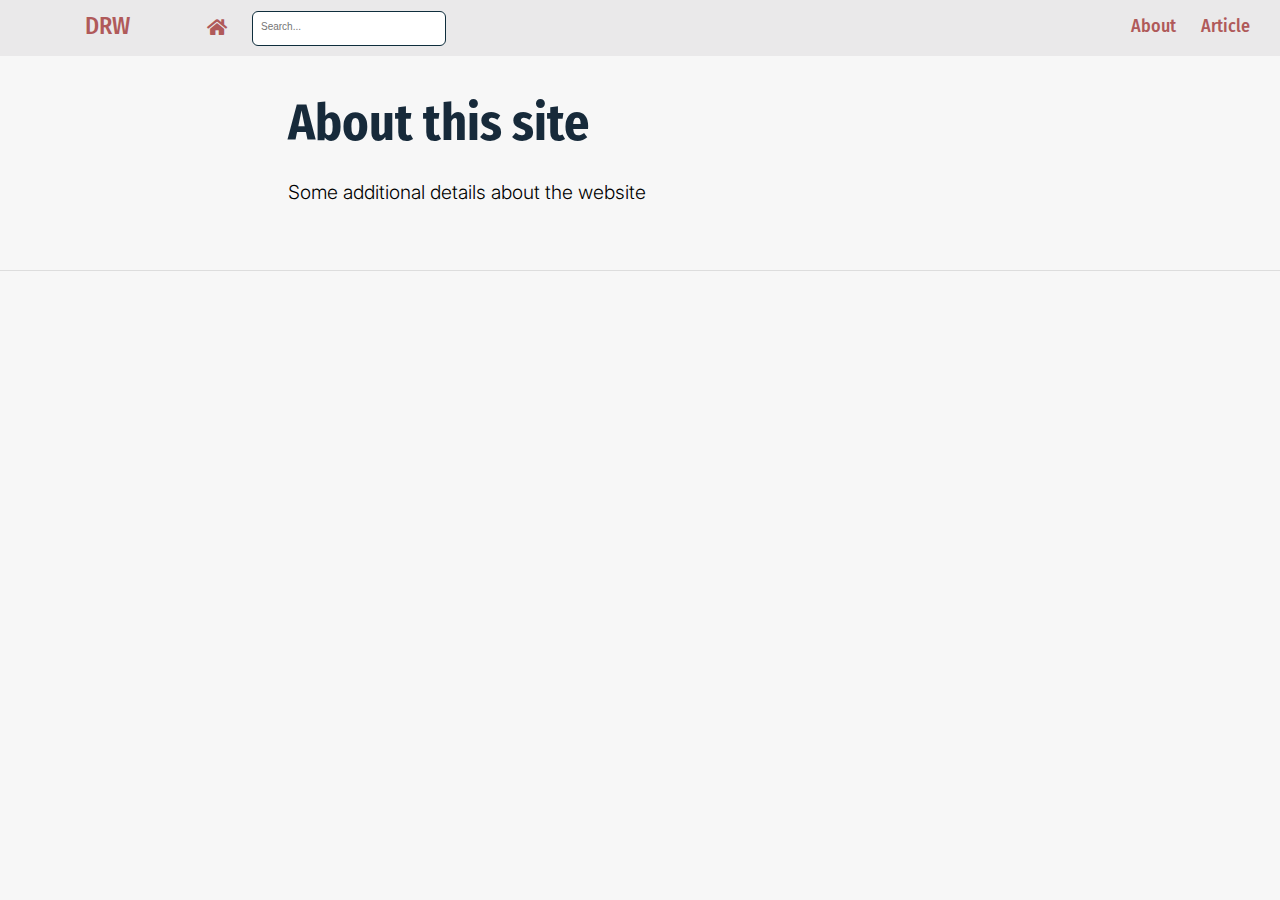
==== commit a382032b: "try to adjust margin" ====
--- a/docs/about.html
+++ b/docs/about.html
@@ -2289,6 +2289,11 @@
       margin-bottom: 0em;
   }
 
+  .distill-site-header p {
+      margin-top: 1000em;
+  }
+
+
   /* Pubs page */
 
   .pub {
@@ -2332,10 +2337,7 @@
   d-article div.sourceCode {
     background-color: transparent;
   }
-
-  p {
-      margin-top:-5px;
-  }</style>
+  </style>
   <style type="text/css">
   /* base style */
 
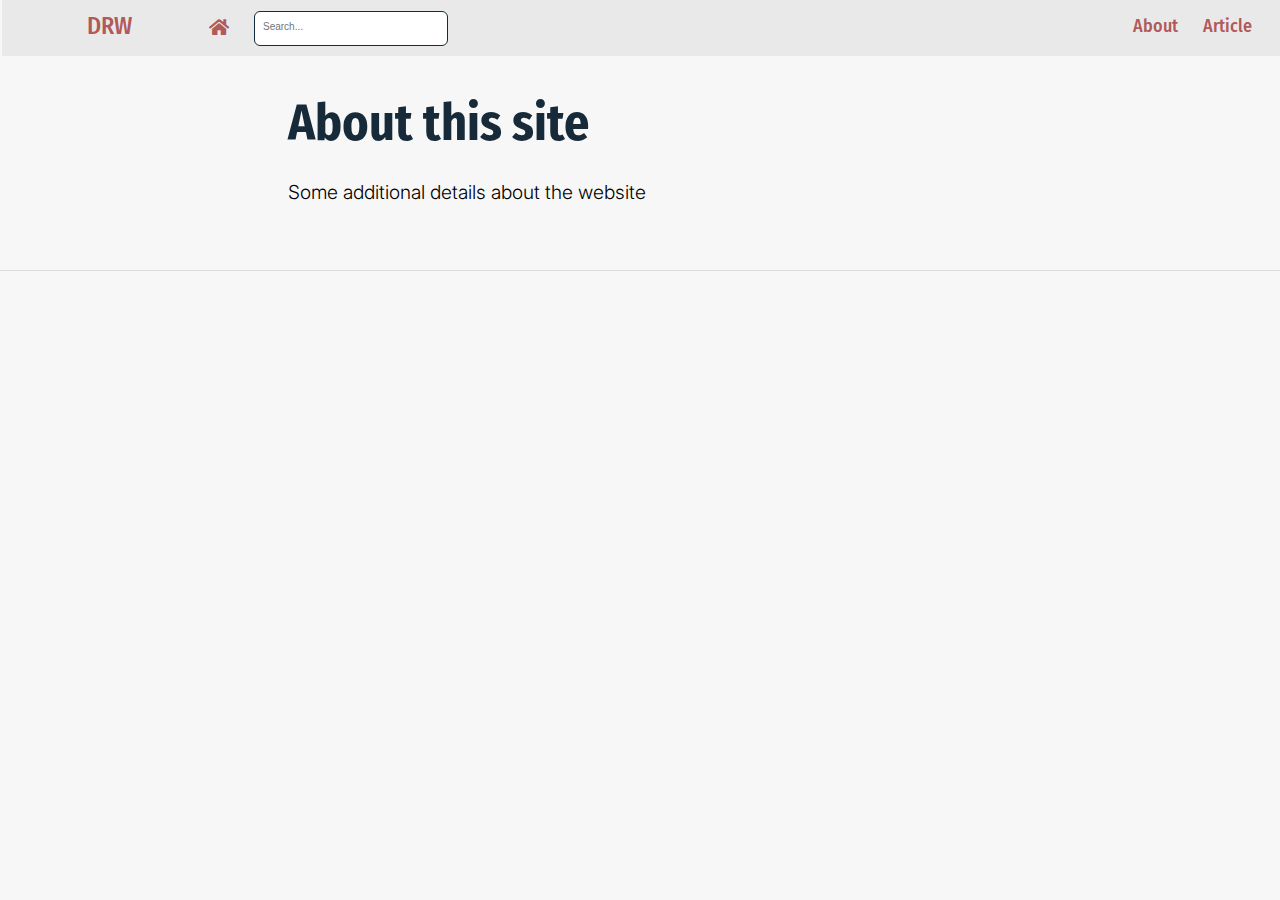
==== commit 2747a01d: "try to make border smaller" ====
--- a/docs/about.html
+++ b/docs/about.html
@@ -2174,6 +2174,7 @@
     --contents-size:   13px;
   }
 
+
   /*-- ARTICLE APPENDIX --*/
   d-appendix {
     --heading-size:    15px;
@@ -2192,6 +2193,7 @@
     --hover-color:      var(--color-secondary);
     --bkgd-color:       var(--color-background2);
     font-weight:        500;
+     margin: 0 2px 0 2px;
   }
 
   .distill-site-footer {
@@ -2290,7 +2292,7 @@
   }
 
   .distill-site-header p {
-      margin-top: 1000em;
+      margin-top: 0em;
   }
 
 
@@ -2308,6 +2310,7 @@
 
   d-article img {
     margin-bottom: 10px;
+    margin-top: 1px;
   }
 
 
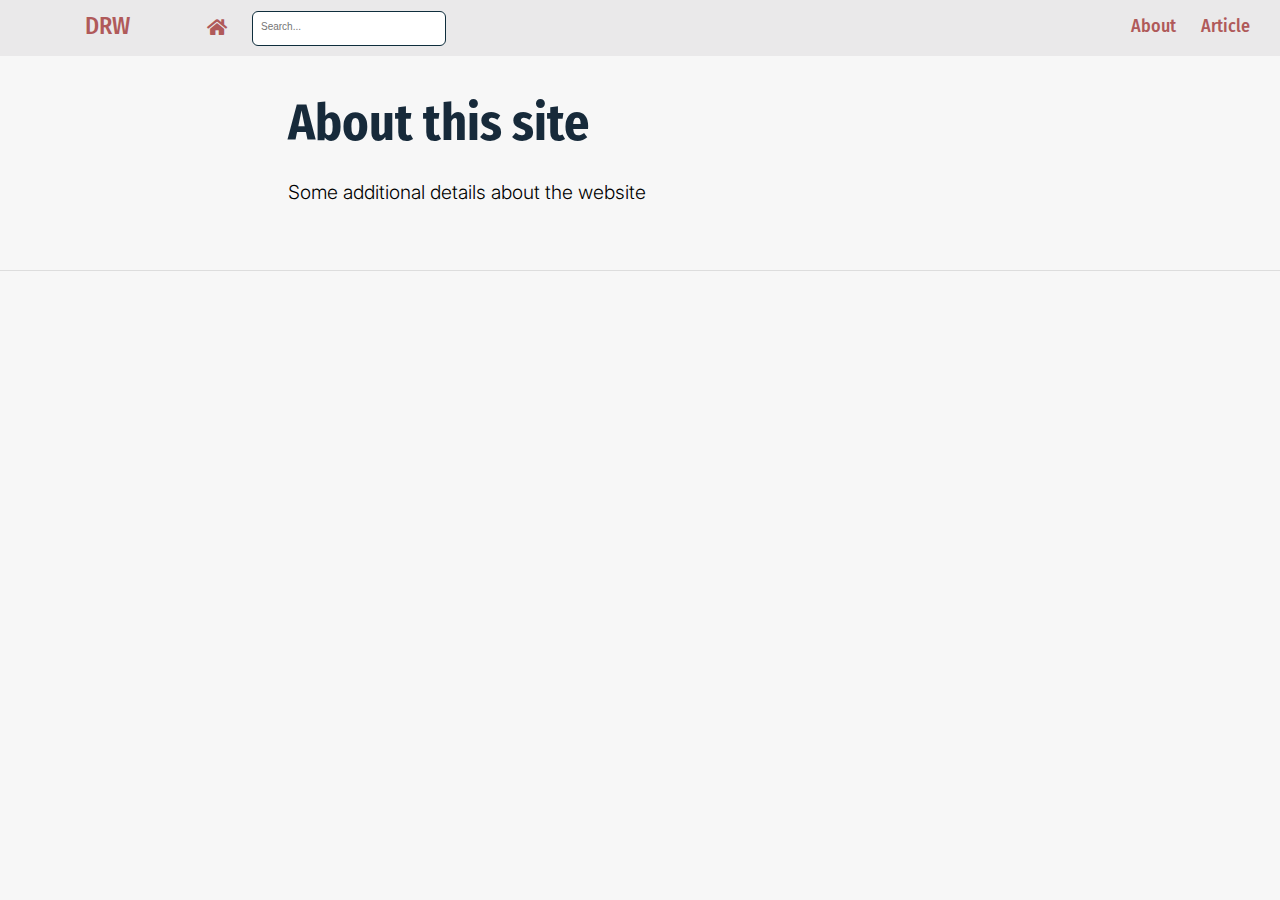
==== commit a06c8f1b: "update" ====
--- a/docs/about.html
+++ b/docs/about.html
@@ -2188,12 +2188,12 @@
 
   .distill-site-header {
     --title-size:       24px;
+    --icon-size: 24;
     --text-color:       var(--color-primary);
     --text-size:        18px;
     --hover-color:      var(--color-secondary);
     --bkgd-color:       var(--color-background2);
     font-weight:        500;
-     margin: 0 2px 0 2px;
   }
 
   .distill-site-footer {
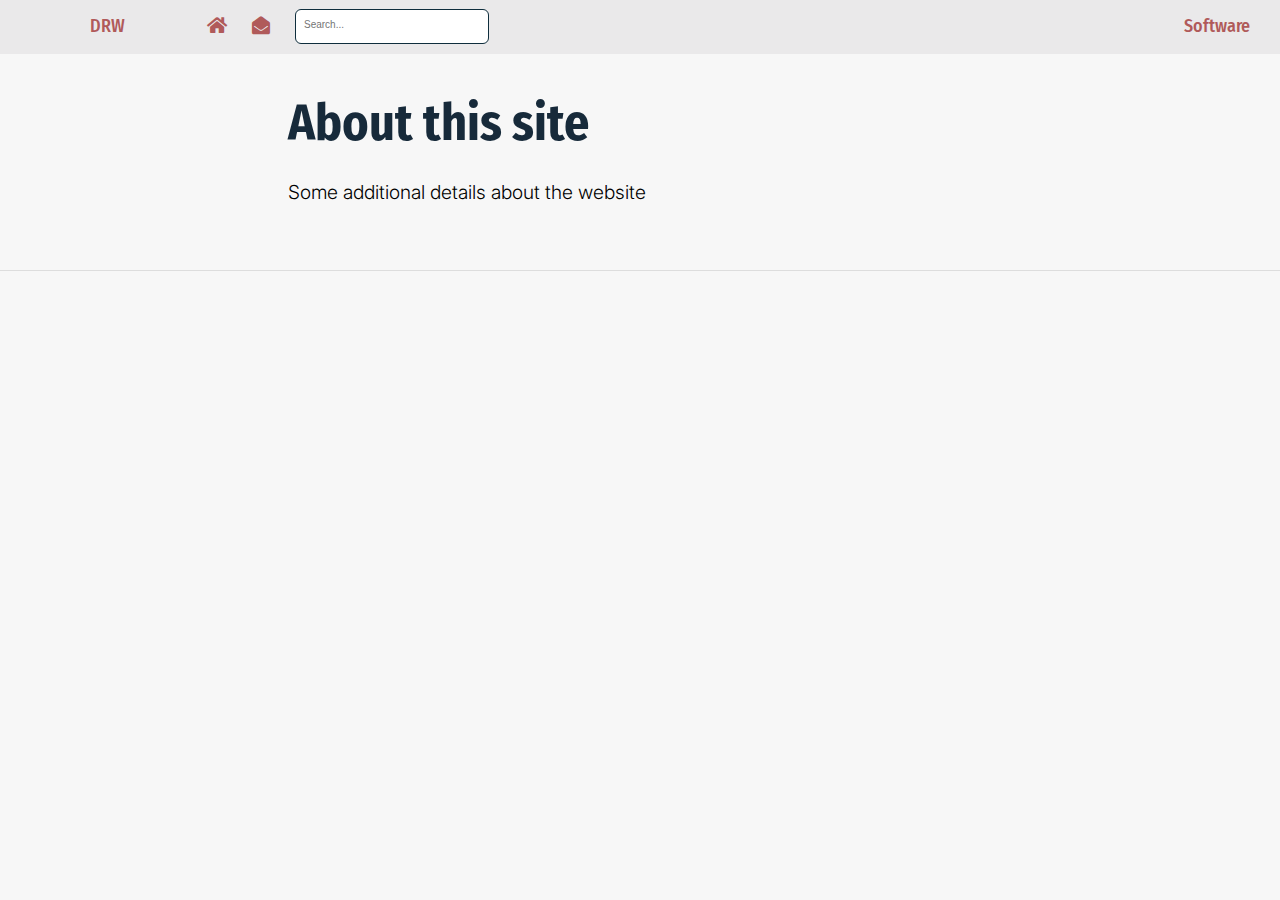
==== commit 096665d8: "update" ====
--- a/docs/about.html
+++ b/docs/about.html
@@ -2187,8 +2187,7 @@
   /* These properties only apply to Distill sites and blogs  */
 
   .distill-site-header {
-    --title-size:       24px;
-    --icon-size: 24;
+    --title-size:       18px;
     --text-color:       var(--color-primary);
     --text-size:        18px;
     --hover-color:      var(--color-secondary);
@@ -2528,11 +2527,13 @@
 <a href="index.html">
 <i class="fa fa-home" aria-hidden="true"></i>
 </a>
+<a href="mailto:drwwiliams@ucdavis.edu">
+<i class="fa fa-envelope-open" aria-hidden="true"></i>
+</a>
 <input id="distill-search" class="nav-search hidden" type="text" placeholder="Search..."/>
 </div>
 <div class="nav-right">
-<a href="about.html">About</a>
-<a href="article.html">Article</a>
+<a href="software.html">Software</a>
 <a href="javascript:void(0);" class="nav-toggle">&#9776;</a>
 </div>
 </nav>
